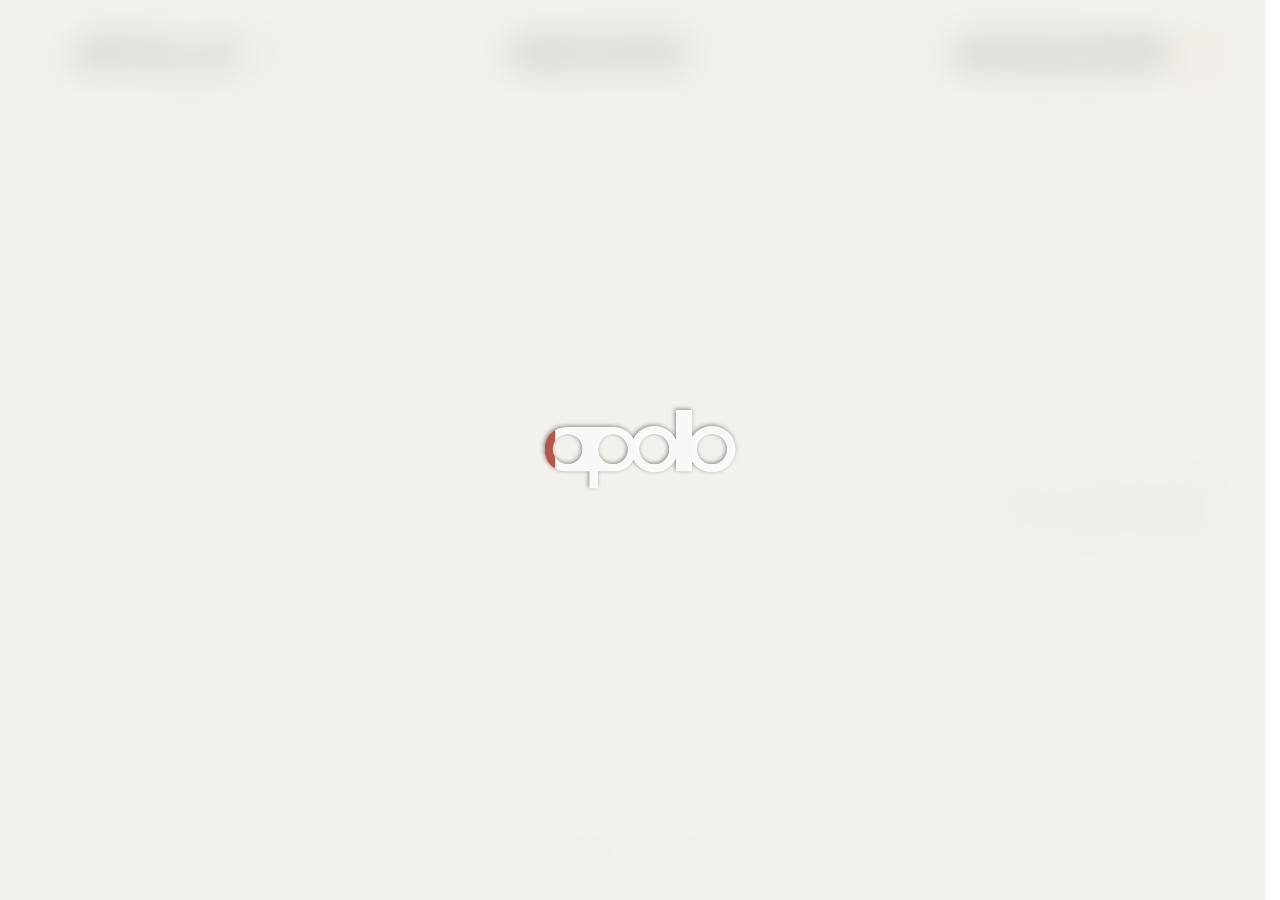
==== index.html @ 2d10b8a1 "Update index.html" ====
<!DOCTYPE html>
<html lang="en">
<head>
    <meta name="viewport" content="width=device-width, initial-scale=1.0, maximum-scale=1.0, user-scalable=no">
    <meta charset="UTF-8">
    <title>Apollo Archive</title>
    <meta name="description" content="Apollo Archive is an interactive, highly editorial web platform and digital exhibition space for architecture and urban design students.">
    <meta name="referrer" content="no-referrer">
    <meta property="og:title" content="Apollo Archive">
    <meta property="og:description" content="Explore the digital exhibition space and publishing platform for architecture and urban design.">
    <meta property="og:type" content="website">
    <script type="application/ld+json">
    {
      "@context": "https://schema.org",
      "@type": "WebSite",
      "name": "Apollo Archive",
      "description": "Interactive web platform for architecture and urban design students."
    }
    </script>
    <link rel="stylesheet" href="style.css?v=78">
</head>
<body class="focus-state">
    
    <div id="passcode-overlay">
        <div id="loading-spinner-wrapper" style="display: flex; position: absolute; inset: 0; align-items: center; justify-content: center;">
            <div style="position: relative; width: 22rem; display: inline-block;">
                <!-- White engraved base -->
                <img src="apollologonextended.png" style="width: 100%; display: block; filter: brightness(0) invert(1) drop-shadow(-1px -1px 2px rgba(0,0,0,0.5)); opacity: 0.9;" alt="Loading Base">
                <!-- Red fill layer -->
                <div class="loading-fill-layer" style="position: absolute; inset: 0; background-color: #B24F44; -webkit-mask-image: url('apollologonextended.png'); -webkit-mask-size: 100% 100%; -webkit-mask-repeat: no-repeat; clip-path: inset(0 100% 0 0);"></div>
            </div>
        </div>
    </div>

    <header id="main-header">
        <div class="header-columns">
            
            <div class="header-col left-col" id="col-apollo">
                <div class="title-wrapper" onclick="toggleMenu('apollo', this, event)">
                    <div class="menu-content">
                        <div class="title-anchor">
                            <h2 class="big-header-title" style="margin: 0; padding: 0; border: 0;">APOLLO</h2>
                            <div class="dropdown-menu">
                                <a href="#" class="highlight-link">contact</a>
                                <a href="https://tally.so/r/81P1XY" target="_blank" class="highlight-link">join</a>
                                <a onclick="openHistory()" class="highlight-link">history</a>
                            </div>
                        </div>
                    </div>
                    <span class="menu-toggle plus-apollo">+</span>
                </div>
            </div>

            <div class="header-col center-col" id="col-archive">
                <div class="center-col-flex">
                    <div class="title-wrapper" onclick="toggleMenu('archive', this, event)">
                        <div class="menu-content">
                            <div class="title-anchor">
                                <h1 class="big-header-title archive-title" style="margin: 0; padding: 0; border: 0;">ARCHIVE</h1>
                                <div class="dropdown-menu">
                                    <a href="https://tally.so/r/LZJPYv" target="_blank" class="highlight-link">submit</a>
                                    <a href="https://www.instagram.com/apollo.review" target="_blank" class="highlight-link">instagram</a>
                                    <a href="https://pin.it/6n3uztWHe" target="_blank" class="highlight-link">pinterest</a>
                                </div>
                            </div>
                        </div>
                        <span class="menu-toggle plus-archive">+</span>
                    </div>
                </div>
            </div>

            <div class="header-col right-col" id="col-magazine">
                <div class="title-wrapper" onclick="toggleMenu('magazine', this, event)">
                    <div class="menu-content">
                        <div class="title-anchor">
                            <h2 class="big-header-title" style="margin: 0; padding: 0; border: 0;">MAGAZINE</h2>
                            <div class="dropdown-menu">
                                <a href="https://tally.so/r/lb7BOX" target="_blank" class="highlight-link">submit</a>
                                <a href="https://www.instagram.com/apollo.review" target="_blank" class="highlight-link">instagram</a>
                                <a onclick="openAudioLibrary()" class="highlight-link">audio</a>
                            </div>
                        </div>
                    </div>
                    <span class="menu-toggle plus-magazine">+</span>
                </div>
            </div>

        </div>

        <div class="marquee-wrapper">
            <div class="marquee-track" id="marquee-track"></div>
        </div>
    </header>

    <main id="archive-stage">

        <div id="dashboard-wrapper">
            <section id="calendar-column" class="side-column"><div id="calendar-text"></div></section>
            <section id="project-pile"></section>
            <section id="magazine-column" class="side-column"><div id="magazine-cover-container" onclick="openMagazine()"></div></section>
        </div>
    </main>

    <footer id="main-footer">
        <nav id="filter-bar"></nav>
    </footer>

    <script src="script.js?v=78"></script>
</body>
</html>
---- style.css ----
html { font-size: calc(100vw / 144); scrollbar-gutter: stable; }
@font-face { font-family: 'Ufficio'; src: url('fonts/UfficioDisplay-500.woff2') format('woff2'); }
body { margin: 0; font-family: 'Ufficio', sans-serif; background: white; overflow-x: hidden; }

#passcode-overlay { position: fixed; inset: 0; background: white; z-index: 100000; display: flex; align-items: center; justify-content: center; transition: opacity 0.5s ease; }
#passcode-input { border: 1px solid #eaeaea; border-radius: 0; padding: 1rem; text-align: center; outline: none; font-family: 'Ufficio', sans-serif; width: 10rem; box-shadow: inset 0 0.2rem 0.5rem rgba(0,0,0,0.02); }

body.focus-state, body.active-state { overflow: hidden; height: 100vh; height: 100svh; }
body.grid-mode { overflow-y: auto; height: auto; min-height: 100vh; min-height: 100svh; }
body.focus-state #main-header, body.focus-state #main-footer, body.focus-state #archive-stage { filter: blur(2rem); opacity: 0.2; pointer-events: none; }
body.spread-open .left-col, body.spread-open .right-col, body.spread-open .plus-archive { opacity: 0; pointer-events: none; transition: 0.3s; }
body.spread-open .marquee-wrapper, body.history-open .marquee-wrapper { display: none !important; }
body.history-open #filter-bar, body.spread-open #filter-bar { opacity: 0; pointer-events: none; transition: 0.3s; }
body.audio-library-open #filter-bar { opacity: 1 !important; pointer-events: auto !important; }
body.spread-open .archive-title, body.spread-open .title-anchor, body.spread-open .highlight-link { background: transparent !important; backdrop-filter: none !important; box-shadow: none !important; }
/* Removed z-index reduction so header stays visible above search overlay */
body.magazine-open #main-header { opacity: 0; pointer-events: none; transition: 0.3s; }

/* Hide project filter bar when magazine is open (JS sets opacity; CSS ensures transition) */
body.magazine-open #main-footer { opacity: 0; pointer-events: none; }

.highlight-link { background: rgba(255, 255, 255, 0.5); backdrop-filter: blur(0.8rem); padding: 0.4rem 0.8rem; text-decoration: none; color: black; display: inline-block; cursor: pointer; transition: 0.2s; text-transform: lowercase; position: relative; font-weight: normal; white-space: nowrap; border-radius: 0.2rem; }
.highlight-link::before { content: '[ '; opacity: 0; transition: 0.2s; position: absolute; left: -0.5rem; }
.highlight-link::after { content: ' ]'; opacity: 0; transition: 0.2s; position: absolute; right: -0.5rem; }
.highlight-link:hover::before, .highlight-link:hover::after, .highlight-link.active-tag::before, .highlight-link.active-tag::after { opacity: 1; }

#main-header { position: fixed; top: 0; left: 0; width: 100%; display: flex; flex-direction: column; padding-top: 4rem; box-sizing: border-box; z-index: 100005; pointer-events: none; }

/* Desktop: hide APOLLO/MAGAZINE columns and marquee in search and grid mode */
@media (min-width: 901px) {
    body.search-open #col-apollo, body.grid-mode #col-apollo,
    body.search-open #col-magazine, body.grid-mode #col-magazine,
    body.search-open #col-archive,
    body.search-open .marquee-wrapper, body.grid-mode .marquee-wrapper {
        opacity: 0 !important; pointer-events: none !important; transition: 0.3s;
    }

    /* Keep the tag bar visible: limit search overlay height to not cover the footer */
    body.search-open #search-overlay {
        height: auto !important;
        bottom: 0 !important;
        top: 0 !important;
        padding-bottom: 10rem !important; /* enough room for the footer tag bar */
    }
}
.header-columns, #dashboard-wrapper { display: grid; grid-template-columns: 1.5fr 4fr 1.5fr; width: 100%; margin: 0; padding: 0 5%; box-sizing: border-box; gap: 5rem; }
.header-columns > div { pointer-events: auto; }
.header-col, .side-column, #project-pile { display: flex; justify-content: center; align-items: center; width: 100%; position: relative; }
.center-col-flex { display: flex; flex-direction: column; align-items: center; width: 100%; }

.title-wrapper { display: flex; align-items: center; justify-content: center; cursor: pointer; position: relative; }
.menu-content { display: flex; align-items: center; padding-left: 1rem; padding-right: 1.5rem; position: relative; }

.title-anchor { position: relative; display: inline-flex; justify-content: center; align-items: center; }
/* Font is 4.6rem. Dropdown font is calibrated by JS to be max 1.2rem but capped to stay within title width. */
.big-header-title { font-size: 4.6rem; font-weight: bold; text-transform: uppercase; letter-spacing: 1px; line-height: 1; white-space: nowrap; transition: opacity 0.2s; }
.menu-toggle { font-size: 4.6rem; font-weight: bold; line-height: 1; user-select: none; transition: 0.2s; padding-left: 1rem; padding-right: 1rem; text-align: left; }

.dropdown-menu { display: flex; flex-direction: row; justify-content: center; align-items: center; gap: 0.6rem; width: max-content; position: absolute; top: 0; bottom: 0; left: 50%; transform: translateX(-50%); opacity: 0; pointer-events: none; transition: opacity 0.2s; white-space: nowrap; }
/* Base dropdown link size — JS will scale this up towards 1.2rem as far as possible */
.dropdown-menu .highlight-link { font-size: 1.2rem; padding: 0.3rem 0.6rem; }
.header-col.menu-open .big-header-title { opacity: 0; pointer-events: none; } 
.header-col.menu-open .dropdown-menu { opacity: 1; pointer-events: auto; } 

.title-wrapper:hover .menu-toggle { opacity: 0.6; }

/* FIX: Specific Hex Codes from Instagram Screenshot */
.plus-apollo { color: #A6BBD1; }
.plus-archive { color: #F1EED7; }
.plus-magazine { color: #B24F44; }

.marquee-wrapper { width: 100%; overflow: hidden; margin-top: 2.5rem; padding: 1rem 0; background: rgba(255, 255, 255, 0.5); backdrop-filter: blur(0.8rem); pointer-events: auto; transition: opacity 0.3s; }
.marquee-track { display: inline-block; white-space: nowrap; font-size: 1.2rem; font-weight: bold; animation: scrolling-text 120s linear infinite; }
.marquee-track span { padding-right: 1rem; }
@keyframes scrolling-text { 0% { transform: translateX(0); } 100% { transform: translateX(-50%); } }

#main-footer { position: fixed; bottom: 0; left: 0; width: 100%; display: flex; justify-content: center; padding: 4rem 5%; box-sizing: border-box; z-index: 100005; opacity: 0; pointer-events: none; transition: opacity 0.5s; }
body.active-state #main-footer { opacity: 1; pointer-events: auto; }
body.active-state.history-open #main-footer { opacity: 0; pointer-events: none; }
#filter-bar { display: flex; flex-wrap: wrap; justify-content: center; gap: 1.5rem; max-width: 90rem; }
#filter-bar .highlight-link { background: transparent; backdrop-filter: none; box-shadow: none; }
.tag-filter { border: none; box-shadow: 0 0.4rem 1.5rem rgba(0,0,0,0.06); border-radius: 0.4rem; padding: 0.6rem 1.2rem; }

#archive-stage { height: 100vh; height: 100svh; width: 100vw; display: flex; align-items: center; justify-content: center; overflow: hidden; }
body.grid-mode #archive-stage { height: auto; min-height: 100vh; min-height: 100svh; align-items: flex-start; padding-top: 25vh; padding-bottom: 12.5rem; }
#dashboard-wrapper { height: 60vh; margin-top: 10vh; }
#calendar-column, #magazine-column { flex-direction: column; align-self: center; height: 100%; }

body.grid-mode .side-column { opacity: 0; pointer-events: none; }
body.grid-mode #dashboard-wrapper { display: flex; justify-content: center; align-items: flex-start; height: auto; margin-top: 0; }

/* GRID MODE: 3 Equal columns, 80vw total width */
body.grid-mode #project-pile { width: 90vw; padding: 0 5vw; box-sizing: border-box; margin: 0 auto; max-width: none; display: grid; grid-template-columns: repeat(3, 1fr); gap: 10rem 8vw; justify-items: center; align-items: center; }
body.grid-mode .side-column { display: none !important; }

/* Card wrappers: centered inside grid cells */
.card-wrapper { position: relative; filter: drop-shadow(0 0.8rem 2.5rem rgba(0,0,0,0.15)); transition: 0.5s; display: flex; justify-content: center; align-items: center; will-change: transform, top, left; backface-visibility: hidden; } 

/* paper-card: padding is set dynamically by JS to 5% of image's shortest side */
.paper-card { 
    position: relative; display: inline-flex; flex-direction: column; cursor: pointer;
    width: fit-content; height: max-content;
    min-width: 12rem; 
}
.paper-card-bg {
    position: absolute; inset: 0; background: white; z-index: 0;
    /* Masks are now applied dynamically via JS in sizeCard() to perfectly center the holes in the variable frame */
}
.paper-card-bg::before {
    content: ""; position: absolute; inset: 0;
    background-image: url('texture%20paper%203.jpg'); background-size: cover;
    opacity: 0.15; pointer-events: none;
}

/* NOTE: punhole cx is now 5% (= half of 10% left frame) so they stay centered in the left margin regardless of card width */

.card-inner-frame { position: relative; z-index: 1; }
.card-inner-frame img { display: block; object-fit: contain; }

/* Belly band: padding and font-size are dynamic via JS to maintain ratio */
.belly-band { z-index: 3; position: absolute; bottom: 15%; left: -0.2rem; width: calc(100% + 0.4rem); background-color: rgba(255, 255, 255, 0.25); backdrop-filter: blur(1.5rem); -webkit-backdrop-filter: blur(1.5rem); display: flex; justify-content: center; align-items: center; box-shadow: inset 0.6rem 0 0.6rem -0.4rem rgba(0,0,0,0.07), inset -0.6rem 0 0.6rem -0.4rem rgba(0,0,0,0.07); box-sizing: border-box; overflow: visible; }
.belly-band::before {
    content: ""; position: absolute; inset: 0;
    background-image: url('texture%20paper%202.jpg'); background-size: cover;
    opacity: 0.15; z-index: 0; pointer-events: none;
}
/* Curved drop shadow below band — subtle, stronger in centre, fading at edges */
.belly-band::after {
    content: "";
    position: absolute;
    bottom: -0.7rem;
    left: 12%;
    width: 76%;
    height: 0.7rem;
    background: radial-gradient(ellipse at 50% 0%, rgba(0,0,0,0.07) 0%, rgba(0,0,0,0.02) 55%, transparent 100%);
    pointer-events: none;
    z-index: -1;
}
.belly-band > * { position: relative; z-index: 1; }

/* Belly band seam — vertical break line slightly left of centre */
.belly-seam {
    position: absolute;
    left: 43%;
    top: 0;
    bottom: 0;
    width: 1px;
    background: linear-gradient(to bottom, transparent, rgba(0,0,0,0.12) 20%, rgba(0,0,0,0.18) 50%, rgba(0,0,0,0.12) 80%, transparent);
    pointer-events: none;
    z-index: 2;
}

/* Circular tape dot holding the seam */
.belly-tape {
    position: absolute;
    top: 50%;
    transform: translateY(-50%);
    border-radius: 50%;
    display: flex;
    align-items: center;
    justify-content: center;
    z-index: 3;
    opacity: 0.88;
    box-shadow: 0 0.1rem 0.5rem rgba(0,0,0,0.18), inset 0 0 0 0.08rem rgba(255,255,255,0.15);
}
.belly-tape::before {
    content: "";
    position: absolute;
    inset: 0;
    border-radius: 50%;
    background-image: url('cloth%20texture.jpg');
    background-size: cover;
    mix-blend-mode: multiply;
    opacity: 0.85;
    pointer-events: none;
}

/* POST-IT NOTE: width and min-width are set dynamically by JS to 28% of image shortest side */
.bookmark-note {
    position: absolute; bottom: 5%; right: 2%; z-index: 2; 
    height: 85%; 
    background-color: #F1EED7; 
    backdrop-filter: none; -webkit-backdrop-filter: none; 
    border: none; 
    box-shadow: 0.2rem 0.5rem 1.5rem rgba(0,0,0,0.06); 
    padding: 1.2rem; 
    line-height: 1.5; transform: rotate(0deg); overflow: hidden;
    transition: transform 0s, box-shadow 0s, z-index 0s;
    display: flex; flex-direction: column; box-sizing: border-box;
}
.bookmark-note::before {
    content: ""; position: absolute; inset: 0;
    background-image: url('texture%20paper.jpg'); background-size: cover;
    opacity: 0.25; z-index: 0; pointer-events: none;
}
.bookmark-note > * { position: relative; z-index: 1; }

body.grid-mode .bookmark-note { width: 6vw; min-width: 10rem; font-size: 0.8rem; padding: 1rem; }
.bookmark-note:hover { transform: scale(1.15) translateX(-15%) translateY(-5%); box-shadow: 0 1.5rem 3.5rem rgba(0,0,0,0.15); max-height: none; overflow: visible; z-index: 10 !important; transition: transform 0.3s cubic-bezier(0.175, 0.885, 0.32, 1.275) 0.4s, z-index 0s 0.4s; }

/* POST-IT TYPOGRAPHY (Dossier/Receipt Style) */
.note-ref-code { width: 100%; text-align: right; font-family: monospace; font-size: 0.8em; opacity: 0.6; margin-bottom: 0.4rem; letter-spacing: 0.05em; }
.note-divider { width: 100%; height: 1px; background: rgba(0,0,0,0.3); margin: 0.4rem 0; flex-shrink: 0; }
.note-title { font-size: 1.2em; font-weight: bold; margin: 0.4rem 0; text-transform: capitalize; position: relative; z-index: 2; line-height: 1.2; }
.note-meta-grid { display: grid; grid-template-columns: 1fr 2fr; gap: 0.2rem 1rem; font-family: monospace; font-size: 0.75em; opacity: 0.75; margin: 0.4rem 0; text-transform: uppercase; }
.note-meta-grid > div { white-space: nowrap; overflow: hidden; text-overflow: ellipsis; }
.note-text-content { position: relative; font-size: 0.9em; display: -webkit-box; -webkit-line-clamp: 10; -webkit-box-orient: vertical; overflow: hidden; flex-grow: 1; margin-top: 0.4rem; }
.bookmark-note:hover .note-text-content { -webkit-line-clamp: unset; }

.stamp-logo { 
    position: absolute; top: 1rem; right: 5%; width: 90%; 
    opacity: 0.15; 
    transform: rotate(-15deg); 
    z-index: 0; 
    pointer-events: none;
    mix-blend-mode: multiply;
    /* Dark embossing: subtle dark shadow top-left, crisp white highlight bottom-right */
    filter: drop-shadow(-1px -1px 1px rgba(0,0,0,0.3)) 
            drop-shadow(1px 1px 1px rgba(255,255,255,0.9)); 
}

/* ----------------------------------------------------
   THE EDITORIAL SPREAD PHYSICS 
   ---------------------------------------------------- */
#unfold-overlay { position: fixed; top: 0; left: 0; width: 100%; height: 100vh; height: 100svh; background: white; z-index: 100000; box-sizing: border-box; overflow: hidden; }
#unfold-overlay.glass-overlay { background: rgba(30,30,30,0.35); backdrop-filter: blur(0.8rem); -webkit-backdrop-filter: blur(0.8rem); color: black; }
.close-minus { position: absolute; top: 3.5rem; right: 4rem; font-size: 5rem; cursor: pointer; user-select: none; color: black; z-index: 10; line-height: 1; transition: opacity 0.2s; }
.close-minus:hover { opacity: 0.5; }
.grid-close-btn { display: none; position: fixed; z-index: 100005; }
body.grid-mode .grid-close-btn { display: block; }
.spread-layout {
    display: grid;
    grid-template-columns: 1fr 3fr; 
    grid-template-rows: auto 1fr;
    gap: 2rem 10rem; 
    width: 100%;
    height: calc(85vh - 6rem); 
    margin-top: 15vh;
    padding: 0 5%;
    box-sizing: border-box;
}

.spread-title-block {
    grid-column: 1;
    grid-row: 1; 
    display: flex;
    flex-direction: column;
    justify-content: flex-end;
}

.spread-col { 
    height: 100%; 
}
.left-col-scroll { 
    grid-column: 1; grid-row: 2; 
    overflow-y: auto; overflow-x: hidden; scrollbar-width: none; -ms-overflow-style: none; padding-bottom: 12rem; 
}
.left-col-scroll::-webkit-scrollbar { display: none; }

.right-col-canvas { 
    grid-column: 2; grid-row: 2; 
    position: relative; overflow: hidden; width: 100%; height: 100%;
    cursor: grab; touch-action: none;
}
.right-col-canvas:active { cursor: grabbing; }

.spread-canvas-content {
    position: absolute;
    top: 0; left: 0;
    width: 100%; height: 100%;
    transform-origin: 0 0;
    display: flex;
    flex-direction: column;
    justify-content: center;
    align-items: center;
    gap: 4rem;
    pointer-events: none; /* Let container handle drag */
}

.canvas-row {
    display: flex;
    flex-direction: row;
    gap: 4rem;
    justify-content: center;
    align-items: center;
}

.unfold-grid-item { 
    background: white; padding: 1.5rem; box-shadow: 0 0.5rem 1.5rem rgba(0,0,0,0.05); border-radius: 0.2rem; 
    display: inline-flex; justify-content: center; align-items: center; 
    width: fit-content; max-width: 100%; box-sizing: border-box; position: relative;
    pointer-events: auto; /* Re-enable pointer events for clicking */
}
.unfold-grid-item::before {
    content: ""; position: absolute; inset: 0;
    background-image: url('texture%20paper%203.jpg'); background-size: cover;
    opacity: 0.15; pointer-events: none; border-radius: inherit;
}
.unfold-grid-item img { max-width: 100%; max-height: 40vh; width: auto; height: auto; object-fit: contain; cursor: zoom-in; }

.bookmark-note.spread-note { 
    position: relative; bottom: auto; right: auto; transform: none; margin-bottom: 2rem; cursor: default; box-shadow: 0 0.5rem 1.5rem rgba(0,0,0,0.05);
    display: flex; flex-direction: column; justify-content: flex-start; z-index: 10; 
    font-size: 0.95rem; width: 17rem; min-width: 17rem; height: max-content;
}
.bookmark-note.spread-note:hover { transform: none; box-shadow: 0 0.5rem 1.5rem rgba(0,0,0,0.05); }

#spread-lightbox {
    position: fixed; inset: 0; z-index: 1000000;
    background: rgba(255, 255, 255, 0.75);
    backdrop-filter: blur(1.5rem); -webkit-backdrop-filter: blur(1.5rem);
    display: flex; flex-direction: column; align-items: center; justify-content: center; gap: 2rem;
    opacity: 0; transition: opacity 0.3s ease; cursor: zoom-out;
    padding: 4rem; box-sizing: border-box;
}
#spread-lightbox img {
    max-width: 90vw; max-height: 75vh;
    box-shadow: 0 1.5rem 4.5rem rgba(0,0,0,0.2);
    border: 1px solid #eaeaea; background: white; padding: 2rem; border-radius: 0.2rem;
}
.lightbox-caption {
    max-width: 800px;
    background: white; padding: 1.5rem 2.5rem;
    box-shadow: 0 0.5rem 2rem rgba(0,0,0,0.1);
    border-radius: 0.2rem;
    font-size: 0.9rem; line-height: 1.5; color: #333;
    cursor: auto;
}

/* ---------------------------------------------------- */

#calendar-column { display: flex; flex-direction: column; justify-content: center; }
#calendar-text::-webkit-scrollbar { display: none; }
#calendar-text { width: 100%; display: flex; flex-direction: column; align-items: center; justify-content: flex-start; overflow-y: auto; scrollbar-width: none; -ms-overflow-style: none; font-size: 0.9rem; line-height: 1.4; gap: 2.5rem; padding: 2rem 0; max-height: 50vh; scroll-snap-type: y mandatory; }
.calendar-event-group { width: 100%; display: flex; flex-direction: column; align-items: center; scroll-snap-align: center; }
.calendar-event-item { width: 100%; position: relative; display: flex; flex-direction: column; gap: 0.5rem; }
.cal-row { display: flex; width: 100%; gap: 1rem; justify-content: flex-start; }
.cal-date { flex: 0 0 35%; text-align: left; font-size: 1.4em; font-weight: normal; padding-left: 3ch; box-sizing: border-box; }
#today-event .cal-date { font-weight: bold; padding-left: 0; }
.cal-details { flex: 0 0 60%; text-align: left; word-break: break-word; overflow-wrap: break-word; box-sizing: border-box; }
.cal-details::first-line { font-size: 1.4em; font-weight: bold; }
.calendar-event-item.has-invite { cursor: pointer; transition: 0.2s; }
.calendar-event-item.has-invite:hover { opacity: 0.6; }
.calendar-event-item.is-past .invite-indicator { opacity: 0.8; }

/* FIX: Changed calendar plus indicator to solid black */
.invite-indicator { color: black; font-weight: bold; font-size: 1em; }

.calendar-inline-img { max-height: 0; opacity: 0; overflow: hidden; transition: all 0.4s ease; width: 90%; margin-top: 0; }
.calendar-inline-img.expanded { max-height: 50rem; opacity: 1; margin-top: 1.5rem; }
.calendar-inline-img img { width: 100%; display: block; box-shadow: 0 0.5rem 2rem rgba(0,0,0,0.1); border-radius: 0.2rem; }

#passcode-overlay, .glass-overlay { position: fixed; top: 0; left: 0; width: 100vw; height: 100vh; height: 100svh; background: rgba(232, 228, 217, 0.5); backdrop-filter: blur(12px); -webkit-backdrop-filter: blur(12px); z-index: 1000; display: flex; align-items: center; justify-content: center; }

/* SEARCH OVERLAY STYLES */
#project-search-input { width: 80%; max-width: 800px; font-size: clamp(1.6rem, 8vw, 4.6rem); font-weight: bold; font-family: inherit; color: inherit; text-transform: uppercase; border: none; outline: none; background: transparent; text-align: center; border-bottom: 2px solid rgba(0,0,0,0.1); padding-bottom: 1rem; margin-bottom: 4rem; }
#project-search-input::placeholder { color: rgba(0,0,0,0.2); }
#search-results-grid { position: absolute; top: calc(50% + 5rem); left: 50%; transform: translateX(-50%); display: flex; flex-wrap: wrap; gap: 3rem; justify-content: center; width: 90%; max-width: 1200px; overflow-y: visible; padding-bottom: 5rem; }
.search-result-card { display: flex; flex-direction: column; align-items: center; cursor: pointer; transition: 0.3s; width: 200px; }
.search-result-card:hover { transform: scale(1.05); }
.search-result-card img { width: 100%; height: 260px; object-fit: cover; filter: drop-shadow(0 0.5rem 1rem rgba(0,0,0,0.1)); margin-bottom: 1rem; border-radius: 2px; }
.search-result-title { font-size: 1rem; font-weight: bold; text-align: center; text-transform: uppercase; }

#magazine-reader-overlay { position: fixed; inset: 0; background: rgba(30,30,30,0.7); backdrop-filter: blur(1.5rem); -webkit-backdrop-filter: blur(1.5rem); z-index: 100000; display: flex; flex-direction: column; justify-content: center; align-items: center; color: white; }
#magazine-reader-overlay .close-minus { color: white; }
#magazine-cover-container { 
    position: relative; padding: 3rem 2rem 4rem; 
    background-color: rgba(255, 255, 255, 0.25); 
    backdrop-filter: blur(0.5rem); -webkit-backdrop-filter: blur(0.5rem); 
    box-shadow: 0 1.5rem 3.5rem rgba(0,0,0,0.15); transform: rotate(3deg); transition: 0.3s; width: 100%; max-height: 60vh; box-sizing: border-box; cursor: pointer; 
}
#magazine-cover-container::after {
    content: ""; position: absolute; inset: 0;
    background-image: url('texture%20crumbled%20bag%20.jpg'); background-size: cover;
    opacity: 0.45; pointer-events: none; z-index: 15; border-radius: inherit;
}

/* DO NOT OPEN — rubber stamp style */
.vac-stamp {
    position: absolute;
    top: 1rem;
    left: 50%;
    transform: translateX(-50%) rotate(-8deg);
    z-index: 20;
    width: auto;
    padding: 0.45rem 0.9rem;
    border: 0.2rem solid #B24F44;
    outline: 0.08rem solid #B24F44;
    outline-offset: 0.2rem;
    color: #B24F44;
    font-family: monospace;
    font-size: 0.75rem;
    font-weight: bold;
    letter-spacing: 0.18rem;
    text-align: center;
    text-transform: uppercase;
    white-space: nowrap;
    opacity: 0.82;
    mix-blend-mode: multiply;
    pointer-events: none;
    /* Slightly uneven/worn ink feel */
    filter: contrast(1.1);
}
.vac-release { 
    position: absolute; 
    bottom: 0.5rem; 
    right: 0.3rem; 
    z-index: 20; 
    font-family: monospace; 
    font-size: 0.66rem; 
    letter-spacing: 0.05rem; 
    color: #111; 
    writing-mode: vertical-rl;
    transform: rotate(180deg);
    opacity: 0.4; 
    white-space: nowrap;
    max-height: 85%;
    overflow: hidden;
}

/* Barcode — larger, anchored to bottom-left corner of the packaging */
.vac-barcode {
    position: absolute;
    bottom: 1rem;
    left: 0.8rem;
    z-index: 20;
    width: 7rem;
    height: 2rem;
    background: repeating-linear-gradient(
        to right,
        #111 0px, #111 2px,
        transparent 2px, transparent 5px,
        #111 5px, #111 7px,
        transparent 7px, transparent 11px,
        #111 11px, #111 14px,
        transparent 14px, transparent 17px,
        #111 17px, #111 20px,
        transparent 20px, transparent 22px,
        #111 22px, #111 24px,
        transparent 24px, transparent 28px,
        #111 28px, #111 31px,
        transparent 31px, transparent 35px,
        #111 35px, #111 38px,
        transparent 38px, transparent 40px,
        #111 40px, #111 42px,
        transparent 42px, transparent 46px,
        #111 46px, #111 50px,
        transparent 50px, transparent 52px,
        #111 52px, #111 55px,
        transparent 55px, transparent 58px,
        #111 58px, #111 61px,
        transparent 61px, transparent 64px,
        #111 64px, #111 68px,
        transparent 68px, transparent 70px,
        #111 70px, #111 73px,
        transparent 73px, transparent 77px,
        #111 77px, #111 80px,
        transparent 80px, transparent 83px,
        #111 83px, #111 86px,
        transparent 86px, transparent 89px,
        #111 89px, #111 92px,
        transparent 92px, transparent 96px,
        #111 96px, #111 100px,
        transparent 100px, transparent 104px,
        #111 104px, #111 107px,
        transparent 107px, transparent 110px,
        #111 110px, #111 112px
    );
    opacity: 0.5;
}

/* Vacuum-seal weld effect: pushed out close to packaging edges */
.vac-weld {
    position: absolute;
    inset: 0.4rem;
    z-index: 16;
    border-radius: 0.2rem;
    pointer-events: none;
    box-shadow:
        inset 0 0 0 0.18rem rgba(255,255,255,0.55),
        inset 0 0 0 0.38rem rgba(200,195,180,0.22),
        inset 0 0 0 0.55rem rgba(255,255,255,0.12),
        0 0 0 0.12rem rgba(180,170,150,0.3);
    mix-blend-mode: screen;
}

#magazine-cover-container img { width: 100%; height: 100%; object-fit: contain; position: relative; z-index: 2; mix-blend-mode: multiply; opacity: 0.9; }

/* Magazine bottom chapter and audio links */
.magazine-footer { position: fixed; bottom: 4rem; width: 100%; display: flex; flex-direction: column; align-items: center; justify-content: center; gap: 1.5rem; z-index: 100003; pointer-events: auto; }
.magazine-chapters { display: flex; flex-wrap: wrap; justify-content: center; gap: 1.5rem; max-width: 90rem; }
.magazine-chapters .highlight-link { background: white; backdrop-filter: none; position: relative; z-index: 100004; pointer-events: auto; box-shadow: 0 0.2rem 1rem rgba(0,0,0,0.05); }
.magazine-audio-btn { font-size: 1rem; font-weight: bold; padding: 0.5rem 1.5rem; background: rgba(255,255,255,0.5); backdrop-filter: blur(0.8rem); border-radius: 0.4rem; cursor: pointer; transition: 0.2s; border: none; box-shadow: 0 0.4rem 1.5rem rgba(0,0,0,0.06); text-transform: lowercase; }
.magazine-scene { perspective: 250rem; width: 50vw; height: 75vh; position: relative; display: flex; align-items: center; justify-content: center; }
.book-leaf { position: absolute; width: 50%; height: 100%; right: 0; transform-origin: left center; transform-style: preserve-3d; transition: 0.8s; cursor: pointer; }
.book-leaf.flipped { transform: rotateY(-180deg); }
.page-front, .page-back { position: absolute; width: 100%; height: 100%; backface-visibility: hidden; background: none; box-shadow: none; display: flex; align-items: center; justify-content: center; padding: 0; box-sizing: border-box; }
.page-back { transform: rotateY(180deg); }
.page-front img, .page-back img { width: 100%; height: 100%; object-fit: contain; }

/* ---------------------------------------------------- 
   AUDIO LIBRARY (Split Column)
   ---------------------------------------------------- */
.audio-library-wrapper {
    width: 100%;
    height: 100vh;
    height: 100svh;
    display: flex;
    flex-direction: row;
    justify-content: center;
    align-items: center;
    gap: 4rem;
    padding: 0 5%;
    box-sizing: border-box;
}

.audio-left-col {
    flex: 1;
    display: flex;
    flex-direction: column;
    align-items: flex-end;
    justify-content: center;
    text-align: right;
}

.audio-right-col {
    flex: 1;
    display: flex;
    flex-direction: column;
    align-items: flex-start;
    justify-content: center;
    text-align: left;
    transform-origin: center center;
    animation: popInMiddle 0.4s cubic-bezier(0.175, 0.885, 0.32, 1.1) forwards;
}

@keyframes popInMiddle {
    from { opacity: 0; transform: scale(0.9); }
    to { opacity: 1; transform: scale(1); }
}

.audio-category {
    font-size: 2.2rem;
    font-weight: bold;
    text-transform: uppercase;
    cursor: pointer;
    transition: 0.2s;
    margin-bottom: 0.5rem;
}
.audio-category:hover { opacity: 0.6; }

.audio-sublist {
    display: none;
    flex-direction: column;
    align-items: flex-end;
    gap: 0.5rem;
    margin-bottom: 2rem;
}
.audio-category.expanded + .audio-sublist { display: flex; }

.audio-track-link {
    font-size: 1.2rem;
    text-transform: lowercase;
    cursor: pointer;
    transition: 0.2s;
    opacity: 0.7;
}
.audio-track-link:hover, .audio-track-link.active-track { opacity: 1; font-weight: bold; }

.audio-player-ui {
    position: relative;
    background-color: #F1EED7; 
    backdrop-filter: none; -webkit-backdrop-filter: none; 
    box-shadow: 0 0.5rem 2.5rem rgba(0,0,0,0.1); 
    padding: 2.5rem;
    box-sizing: border-box;
    display: flex;
    flex-direction: column;
    align-items: flex-start;
    width: 25vw;
    height: 35vw;
    overflow-y: auto;
}
.audio-player-ui::before {
    content: ""; position: absolute; inset: 0;
    background-image: url('texture%20paper.jpg'); background-size: cover;
    opacity: 0.25; z-index: 0; pointer-events: none;
}
.audio-player-ui > * { position: relative; z-index: 1; }
.audio-player-ui::-webkit-scrollbar { display: none; }

.audio-player-title {
    font-size: 2.5rem;
    font-weight: bold;
    text-transform: uppercase;
    line-height: 1.1;
}

.audio-player-desc {
    font-size: 1.1rem;
    line-height: 1.6;
    opacity: 0.8;
}

.audio-controls-row {
    display: flex;
    gap: 1rem;
    margin-top: 1rem;
}

/* ---------------------------------------------------- 
   HISTORY — A4 PAPER STACK WITH TABBED FOLDER LATCHES
   ---------------------------------------------------- */
.history-pile-wrapper {
    width: 100%;
    height: 100vh;
    height: 100svh;
    display: flex;
    align-items: center;
    justify-content: center;
}

.history-pile {
    /* A4: width × √2 = height. Pile area matches magazine column size ~25vw wide */
    width: 25vw;
    height: calc(25vw * 1.4142);
    position: relative;
    margin-top: 6rem; /* account for latches above */
}

.history-sheet {
    position: absolute;
    inset: 0;
    background: #F1EED7;
    border: 1px solid #e8dfc0;
    box-shadow: 0.3rem 0.6rem 2rem rgba(0,0,0,0.12);
    cursor: pointer;
    box-sizing: border-box;
    transition: transform 0.5s ease, opacity 0.5s ease;
    will-change: transform;
    backface-visibility: hidden;
}
.history-sheet::before {
    content: ""; position: absolute; inset: 0;
    background-image: url('texture%20paper.jpg'); background-size: cover;
    opacity: 0.15; z-index: 0; pointer-events: none; border-radius: inherit;
}
.history-sheet > * { position: relative; z-index: 1; }

.history-sheet-content {
    width: 100%;
    height: 100%;
    padding: 2rem 2.5rem;
    padding-top: 3rem;
    box-sizing: border-box;
    overflow: hidden;
    font-size: 0.85rem;
    line-height: 1.6;
    color: #333;
}

/* The latch — a small tab that protrudes above the top edge of the paper.
   Its left position and width are set by inline JS styles.
   Height matches the latch-height variable. */
.history-latch {
    position: absolute;
    top: -2.6rem;     /* protrudes above the sheet */
    height: 2.6rem;
    background: #F1EED7;
    border: 1px solid #e8dfc0;
    border-bottom: none;
    border-radius: 0.5rem 0.5rem 0 0;
    box-sizing: border-box;
    display: flex;
    align-items: center;
    justify-content: center;
    padding: 0 0.5rem;
    box-shadow: -0.1rem -0.2rem 0.5rem rgba(0,0,0,0.05);
    overflow: hidden;
}
.history-latch::before {
    content: ""; position: absolute; inset: 0;
    background-image: url('texture%20paper.jpg'); background-size: cover;
    opacity: 0.15; z-index: 0; pointer-events: none;
}
.history-latch > * { position: relative; z-index: 1; }

.history-latch-title {
    font-size: 0.75rem;
    font-weight: bold;
    text-transform: lowercase;
    white-space: nowrap;
    overflow: hidden;
    text-overflow: ellipsis;
    color: #555;
    max-width: 100%;
}
body.spread-open .title-wrapper { opacity: 0; pointer-events: none; transition: opacity 0.3s ease; }

.lightbox-nav {
    position: absolute;
    top: 50%;
    transform: translateY(-50%);
    font-size: 3.5rem;
    color: rgba(0,0,0,0.5);
    cursor: pointer;
    user-select: none;
    padding: 2rem;
    z-index: 1000001;
    transition: color 0.2s, transform 0.2s;
}
.lightbox-nav:hover {
    color: rgba(0,0,0,0.9);
    transform: translateY(-50%) scale(1.1);
}
.lightbox-prev {
    left: 2vw;
}
.lightbox-next {
    right: 2vw;
}

/* ==========================================================================
   MOBILE ADAPTATION
   ========================================================================== */
@media (max-width: 900px) {
    #dashboard-wrapper::-webkit-scrollbar { display: none; }

    #dashboard-wrapper {
        display: flex !important;
        flex-direction: row;
        flex-wrap: nowrap;
        overflow-x: auto;
        overflow-y: hidden;
        scroll-snap-type: x mandatory;
        overscroll-behavior-x: contain; /* Prevent scroll chaining from footer */
        padding: 0 !important;
        margin: 0 !important;
        gap: 0 !important;
        width: 100vw;
        height: 100vh;
        height: 100svh;
        -webkit-overflow-scrolling: touch;
        scroll-behavior: smooth;
    }

    #dashboard-wrapper > * {
        width: 100vw !important;
        min-width: 100vw !important;
        max-width: 100vw !important;
        height: 100vh;
        height: 100svh;
        scroll-snap-align: center;
        scroll-snap-stop: always;
        flex-shrink: 0;
        padding-top: 10rem; 
        box-sizing: border-box;
    }

    .header-columns {
        display: grid !important;
        grid-template-columns: 1fr;
        grid-template-rows: 1fr;
        position: relative;
        padding: 0 !important;
    }

    .header-col {
        grid-column: 1;
        grid-row: 1;
        position: relative !important;
        top: 0;
        left: 0;
        width: 100vw !important;
        display: flex;
        justify-content: center;
        align-items: flex-start !important; /* Push titles to the top edge */
        transform-origin: center;
        opacity: 0;
        pointer-events: none;
        transition: opacity 0.1s, transform 0.1s;
    }

    .header-col.active-mobile-title {
        opacity: 1;
        pointer-events: auto;
        transform: scaleX(1);
    }

    .big-header-title {
        font-size: 2.5rem !important;
        text-align: center;
        margin: 0 auto !important;
    }

    .header-col.menu-open .dropdown-menu {
        opacity: 1;
        pointer-events: auto;
    }
    
    .header-col.menu-open .big-header-title {
        opacity: 0 !important; /* Hide title when menu is open */
        pointer-events: none;
    }

    body.spread-open #dashboard-wrapper {
        pointer-events: none;
    }

    .right-col-canvas {
        touch-action: auto !important;
        cursor: auto !important;
    }

    .mobile-gallery-box {
        scroll-snap-stop: always;
    }

    .menu-toggle {
        display: block !important;
    }
    
    .title-wrapper {
        width: 100%;
        min-height: 8rem;
    }
}

/* ====== ENHANCED MOBILE SCALING ====== */
@media (max-width: 900px) {
    /* Scale root font-size for calendar */
    html {
        font-size: 90% !important;
    }

    /* 1. Give the calendar text equal padding */
    #main-header {
        padding-top: 2vw !important; /* Move header to very top */
    }
    #calendar-text {
        padding: 0 5vw !important;
        width: 100%;
        box-sizing: border-box;
    }

    /* 2. Titles positioning & wrapping */
    .title-anchor {
        display: grid;
        align-items: center;
        justify-items: center;
        grid-template-areas: "stack";
    }
    .big-header-title {
        grid-area: stack;
        font-size: clamp(2rem, 13vw, 4rem) !important; /* Scaled so it fits within option bar */
        line-height: 1 !important; /* Prevent the container from growing */
        color: #000 !important; /* Solid black instead of grey outline */
        -webkit-text-stroke: 0 !important;
        text-shadow: none !important;
        text-align: center;
        transition: opacity 0.3s ease; /* Fade title out smoothly */
    }
    .menu-toggle {
        font-size: clamp(2rem, 13vw, 4rem) !important;
        /* Removed color: #000 to restore specific colors */
        padding-left: 2vw !important; /* Brought slightly closer */
    }
    .title-wrapper {
        display: flex !important;
        justify-content: center !important;
        align-items: center;
        margin: 0 auto !important;
        width: 100vw !important;
    }
    .menu-content {
        display: flex;
        justify-content: center !important;
        position: relative; /* Anchor for dropdown */
    }
    
    /* 3. Options behind titles next to each other */
    .dropdown-menu {
        grid-area: stack;
        position: static !important;
        top: auto; left: auto; transform: none;
        width: max-content !important; /* Dictates the cell width! */
        display: flex;
        flex-direction: row !important;
        flex-wrap: nowrap !important; /* Force side-by-side */
        align-items: center;
        justify-content: center;
        gap: 3vw !important;
        margin-top: 0;
        opacity: 0;
        pointer-events: none;
        transition: 0.3s;
    }
    .dropdown-menu .highlight-link {
        font-size: 1.2rem !important; /* Smaller size to match desktop ratio */
        padding: 0.5rem 1rem !important;
    }
    
    /* 4. Ensure titles sit ABOVE the marquee */
    .header-columns {
        min-height: auto !important; /* Height is now naturally calculated by the Grid! */
    }
    .marquee-wrapper {
        margin-top: -1rem !important; /* Move up closer to the title */
    }

    /* 5. Project stack & Magazine scaling via Zoom */
    #project-pile, #magazine-column {
        margin-top: -5vh !important; /* Move pile exactly halfway back down */
    }
    .card-wrapper, #magazine-cover-container {
        zoom: 0.85; /* Increased scaling for Chaotic Stack and Magazine */
        max-width: 90vw !important; /* Prevent massive horizontal images from overflowing */
        box-sizing: border-box;
    }
    .paper-card, #magazine-cover-container {
        width: auto !important; /* REMOVE explicit widths that broke the image ratio! */
        max-width: 100% !important;
    }
    .card-inner-frame img {
        max-width: 100% !important;
        height: auto !important;
    }

    /* 6. Organized grid stacks two per row and overrides dashboard height */
    body.grid-mode {
        overflow-y: auto !important;
        height: auto !important;
    }
    body.grid-mode #archive-stage {
        height: auto !important;
        min-height: 100vh !important;
        min-height: 100svh !important;
        overflow-y: visible !important;
    }
    body.grid-mode #dashboard-wrapper {
        display: block !important;
        height: auto !important;
        overflow-x: hidden !important;
        overflow-y: visible !important;
    }
    body.grid-mode #project-pile {
        grid-template-columns: 1fr 1fr !important;
        gap: 1rem !important;
        padding: 0 2vw !important;
        width: 100vw !important;
        min-width: 100vw !important;
        max-width: 100vw !important;
        height: auto !important;
        min-height: auto !important;
        display: grid !important;
        box-sizing: border-box !important;
        margin-top: 0 !important; /* Reset negative margin from chaotic stack */
    }
    body.grid-mode .card-wrapper {
        zoom: 0.45 !important; /* Scale down more as requested */
        margin: 0 !important;
        width: auto !important;
        height: auto !important;
    }
    
    /* 7. Swiping the project spread */
    .mobile-swipe-gallery {
        -webkit-overflow-scrolling: touch !important;
        touch-action: pan-x !important;
        pointer-events: auto !important;
    }
    
    /* 8. Minus back button fix */
    .close-minus {
        z-index: 999999 !important;
        pointer-events: auto !important;
        top: 1.5rem !important;
        right: 2rem !important;
    }

    /* 7. Hide calendar and sheet fluff */
    #calendar-container {
        width: 100%;
        padding-bottom: 0 !important; /* Let it reach the bottom */
    }
    
    .history-sheet {
        zoom: 1 !important; /* Don't scale sheets down weirdly */
        font-size: 0.8rem;
        width: 90vw !important; /* Give them full screen with margin */
        padding: 2rem !important;
    }

    /* 9. Tag Bar Swipe Filtering */
    #main-footer {
        width: 100vw !important;
        padding: 2.7rem 0 5.3rem 0 !important; /* Move tag dial up by about its font size */
    }
    body.grid-mode #main-footer, body.grid-mode #filter-bar {
        opacity: 1 !important; /* Ensure visible in grid mode */
        pointer-events: auto !important;
    }

    /* Mobile search: lower header so overlay can cover it without animation */
    body.search-open #main-header {
        z-index: 100002 !important; /* Below search overlay (100004) on mobile only */
    }



    #filter-bar {
        flex-wrap: nowrap !important;
        overflow-x: auto !important;
        scroll-snap-type: x mandatory;
        justify-content: flex-start !important;
        align-items: center !important; /* Prevent wobbly up/down when scaling */
        width: 100vw !important;
        padding: 0 5vw !important;
        margin-top: 1rem;
        -webkit-overflow-scrolling: touch;
        scrollbar-width: none;
        touch-action: pan-x !important; /* Prevent vertical drag jumpiness */
        overscroll-behavior-x: none; /* Prevent scroll chaining to dashboard-wrapper */
    }
    /* Pseudo-elements allow the first and last tags to be dialed to the center without empty visible padding */
    #filter-bar::before, #filter-bar::after {
        content: "";
        display: block;
        min-width: 45vw;
        flex-shrink: 0;
    }
    #filter-bar::-webkit-scrollbar { display: none; }
    
    .tag-filter {
        scroll-snap-align: center;
        flex-shrink: 0;
        padding: 0 0.4rem !important; /* The 0.5x inner gap (reduced 20%) */
        margin: 0 0.4rem !important;  /* The 1x outer gap (reduced 20%) */
        transition: transform 0.2s cubic-bezier(0.175, 0.885, 0.32, 1.275);
        touch-action: pan-x !important;
        transform-origin: center center;
    }
    #filter-bar .tag-filter {
        font-size: 1.05rem !important;
        pointer-events: none !important;
    }
    #filter-bar .tag-filter.active-swipe-tag {
        transform: scale(1.4);
        pointer-events: auto !important;
    }
    
    /* Remove brackets globally, show when snapped. Place mathematically on padding edges. */
    #filter-bar .tag-filter::before, #filter-bar .tag-filter::after {
        opacity: 0 !important;
        visibility: hidden !important;
    }
    #filter-bar .tag-filter.active-swipe-tag::before {
        opacity: 1 !important;
        visibility: visible !important;
        left: 0 !important; /* Snap bracket to edge of 0.5rem padding */
        content: '[' !important; /* Remove trailing spaces from original content */
    }
    #filter-bar .tag-filter.active-swipe-tag::after {
        opacity: 1 !important;
        visibility: visible !important;
        right: 0 !important; /* Snap bracket to edge of 0.5rem padding */
        content: ']' !important; /* Remove trailing spaces from original content */
    }

    /* 10. Spread Post-it */
    .spread-note {
        top: 50% !important; /* Center vertically */
        bottom: auto !important;
        transform: translateY(-50%) !important;
        z-index: 99 !important; /* Below share button */
        pointer-events: auto !important; /* Catch touches */
    }
    .spread-note .note-text-content {
        overflow-y: auto !important;
        -webkit-line-clamp: unset !important;
        display: block !important;
        max-height: 40vh; /* Allow scrolling inside */
        -webkit-overflow-scrolling: touch;
        pointer-events: auto !important;
        touch-action: pan-y !important; /* Allow vertical swipe to scroll! */
    }

    /* 11. Organized Grid */
    body.grid-mode #archive-stage {
        padding-top: 24vh !important; /* Start below the mobile header and marquee */
    }
}
@media (max-width: 900px) {
    #magazine-cover-container img {
        max-width: 100% !important;
        height: auto !important; /* Allow height to shrink if width is capped */
    }
}

/* === MOBILE FIXES (June 8) === */
@media (max-width: 900px) {
    /* Calendar space */
    #calendar-column {
        justify-content: flex-start !important;
        padding-top: 25vh !important; /* Forces the original empty space at the top */
    }
    #calendar-text {
        padding: 0 calc(5vw + 3ch) !important;
        max-height: 70vh !important; /* Extend calendar down to tag dial */
    }
    #calendar-container {
        padding-bottom: 2rem !important;
    }
    
    .cal-row {
        gap: 5vw !important; /* Use viewport-relative gap */
        width: 100% !important;
    }
    .cal-date {
        padding-left: 0 !important; /* The 3ch is now handled by the parent container symmetrically */
        flex: 0 0 30% !important; /* Give more room to details */
    }
    .cal-details {
        flex: 1 !important; /* Take up all remaining space */
        word-break: break-word !important; /* Ensure long links break */
        overflow-wrap: break-word !important;
        min-width: 0 !important; /* Allow flex item to shrink below content size if needed */
    }

    /* Magazine title scaling */
    #magazine-cover-container {
        max-width: 90vw !important;
        width: auto !important;
        box-sizing: border-box;
    }
    #magazine-cover-container img {
        max-width: 100% !important;
        height: auto !important;
    }

    /* Post-it scrolling in spread */
    .spread-note .note-text-content {
        max-height: 40vh !important;
        overflow-y: auto !important;
        -webkit-overflow-scrolling: touch;
        pointer-events: auto !important;
        display: block !important;
        -webkit-line-clamp: unset !important;
        touch-action: pan-y !important;
    }
    /* Ensure the note itself intercepts touches */
    .spread-note {
        pointer-events: auto !important;
    }

    /* Header Layout: Title left, + right */
    .title-wrapper {
        display: flex !important;
        align-items: center !important;
        justify-content: space-between !important;
        width: 100vw !important;
        padding-left: 5vw !important;
        padding-right: 5vw !important;
        box-sizing: border-box !important;
    }
    .menu-content {
        width: auto !important;
        padding-right: 0 !important;
    }
    .title-anchor {
        position: relative;
        display: inline-flex;
        align-items: center;
        justify-content: center;
    }
    /* Font size to hide options */
    .big-header-title {
        font-size: 14vw !important; 
        line-height: 0.6 !important;
        color: #000 !important;
        -webkit-text-stroke: 0 !important;
        text-shadow: none !important;
    }
    /* Spread options behind title */
    .dropdown-menu {
        position: absolute !important;
        top: 50% !important; left: 0 !important;
        transform: translate(0, -50%) !important;
        display: flex !important;
        flex-direction: row !important;
        flex-wrap: nowrap !important;
        gap: 0 !important;
        width: max-content !important;
        justify-content: flex-start !important;
        margin-top: 0 !important;
    }
    .dropdown-menu .highlight-link {
        font-size: 1.1rem !important;
        padding: 0.5rem 0.5rem !important;
    }
    /* + icon fixed next to title */
    .menu-toggle {
        display: block !important;
        position: relative !important;
        margin-left: 0 !important;
        padding-left: 0 !important;
        font-size: 14vw !important;
        line-height: 0.6 !important;
    }

    /* Belly band (tags below pictures) smaller and lower */
    .belly-band {
        font-size: 0.6rem !important;
        bottom: 5% !important;
    }

    /* Tag bar swipeable to the end */
    #main-footer {
        width: 100vw !important;
        padding: 2rem 0 !important; /* Reduced vertical padding */
        touch-action: none !important; /* Prevent vertical jumping when touching footer */
        overscroll-behavior-y: none !important;
    }
    #filter-bar {
        flex-wrap: nowrap !important;
        overflow-x: auto !important;
        scroll-snap-type: x mandatory !important; /* Re-enabled snapping */
        justify-content: flex-start !important;
        width: 100vw !important;
        padding: 1rem 0 !important; /* Added vertical padding so scaled tags don't clip at top/bottom */
        margin-top: 0 !important; /* Replaced margin with padding to expand clipping box */
        -webkit-overflow-scrolling: touch;
        scrollbar-width: none;
        touch-action: pan-x !important; /* Force horizontal pan only */
        overscroll-behavior-x: none !important;
        overscroll-behavior-y: none !important;
    }
    #filter-bar::before {
        content: "" !important;
        display: block !important;
        min-width: 50vw !important; /* Push first item to center */
        flex-shrink: 0 !important;
    }
    #filter-bar::after {
        content: "" !important;
        display: block !important;
        min-width: 50vw !important; /* Push last item to center */
        flex-shrink: 0 !important;
    }
    #filter-bar::-webkit-scrollbar { display: none; }
    /* Redundant tag-filter rule removed to allow earlier font size increase to take effect */

    /* Enlarge touch targets for minus buttons */
    .close-minus {
        padding: 2rem !important;
        margin: -2rem !important;
    }

    /* Elevate unfold overlay to ensure minus and share buttons are clickable */
    #unfold-overlay {
        z-index: 100010 !important; /* Above #main-header and #main-footer (100005) */
    }

    /* Make entire mobile spread interactive (overrides #canvas-container pointer-events: none) */
    .mobile-project-layout {
        pointer-events: auto !important;
    }

    /* Mobile Spread Layout Fixes */
    .mobile-img-title {
        font-size: 0.8rem !important; /* Make cover drawing font smaller */
        font-weight: normal !important;
        margin-top: 0.5rem !important;
    }
    
    /* Add a frame around the images */
    .mobile-gallery-box {
        padding: 0 10vw !important; /* Forces 10vw gap on left and right */
        box-sizing: border-box !important;
    }

    .mobile-img-container {
        height: 100% !important; /* Image fills its padded container */
        width: 100% !important;
    }

    .mobile-swipe-gallery {
        padding-top: 5rem !important; /* Leave room for minus */
        box-sizing: border-box !important; /* CRUCIAL: include padding in the 55vh! */
        flex: 0 0 55vh !important; /* Top section exactly 55% of height */
        min-height: 55vh !important;
    }

    /* Fix Post-it Scrolling & Alignment */
    .mobile-postit-wrapper {
        flex: 0 0 45vh !important; /* Bottom section exactly 45% of height */
        align-items: center !important; /* Perfectly center vertically in its 45vh */
        padding: 0 !important; /* Remove all padding so it strictly centers */
        background: transparent !important; /* REMOVE the gradient background so the post-it is floating! */
        transform: translateY(1rem) !important; /* Move post-it and share button down together */
    }
    
    .mobile-postit-wrapper .bookmark-note {
        pointer-events: auto !important;
        margin: 0 !important;
        right: auto !important; /* OVERRIDE desktop right: 2% offset */
        left: auto !important;
        max-height: 33vh !important; /* Leave space below for share button */
        overflow-y: auto !important; /* Make the ENTIRE note scrollable */
        -webkit-overflow-scrolling: touch !important;
        touch-action: pan-y !important;
    }

    .mobile-postit-wrapper .bookmark-note .note-text-content {
        max-height: none !important; /* Remove individual scroll constraint */
        overflow-y: visible !important;
        display: block !important;
        -webkit-line-clamp: unset !important;
    }

    /* Fix Lightbox Caption Box */
    .lightbox-caption {
        background: transparent !important;
        box-shadow: none !important;
        border: none !important;
        font-family: monospace !important;
    }

    /* Fix Minus Buttons not working */
    .close-minus {
        padding: 2rem !important;
        margin: -2rem !important;
        z-index: 1000000 !important; /* Ensure it's on top of everything! */
        pointer-events: auto !important;
    }

    /* Mobile Collapsible Dynamic Tags */
    #filter-bar.tags-collapsed .dynamic-tag-item {
        max-width: 0 !important;
        opacity: 0 !important;
        padding: 0 !important;
        margin: 0 !important;
        overflow: hidden !important;
        pointer-events: none !important;
        display: inline-block !important;
        transition: max-width 0.4s ease, opacity 0.3s ease, margin 0.4s ease, padding 0.4s ease;
    }
    #filter-bar.tags-expanded .dynamic-tag-item {
        max-width: 15rem !important;
        opacity: 1 !important;
        padding: 0 0.4rem !important;
        margin: 0 0.4rem !important;
        display: inline-block !important;
        transition: max-width 0.4s ease, opacity 0.3s ease, margin 0.4s ease, padding 0.4s ease;
    }

    /* Mobile: when tags are expanded, hide the filters button itself to prevent blank selection */
    #filter-bar.tags-expanded #filter-bar-filters-btn {
        max-width: 0 !important;
        opacity: 0 !important;
        padding: 0 !important;
        margin: 0 !important;
        overflow: hidden !important;
        pointer-events: none !important;
        display: inline-block !important;
        scroll-snap-align: none !important; /* remove from snap sequence when hidden */
        transition: max-width 0.4s ease, opacity 0.3s ease, margin 0.4s ease, padding 0.4s ease;
    }

    /* Mobile: filters toggle button transitions */
    #filter-bar #filter-bar-filters-btn {
        max-width: 15rem !important;
        opacity: 1 !important;
        overflow: visible !important;
        display: inline-block !important;
        transition: max-width 0.4s ease, opacity 0.3s ease, margin 0.4s ease, padding 0.4s ease;
    }
}

/* Desktop Collapsible Dynamic Tags — instant swap, no animation */
@media (min-width: 901px) {
    /* Dynamic tags hidden by default */
    #filter-bar .dynamic-tag-item {
        display: none !important;
    }

    /* Hover expanded: hide static buttons, show dynamic tags */
    #filter-bar.hover-expanded #filter-bar-search-btn,
    #filter-bar.hover-expanded #filter-bar-all-btn,
    #filter-bar.hover-expanded .filters-toggle-btn {
        display: none !important;
    }
    #filter-bar.hover-expanded .dynamic-tag-item {
        display: inline-block !important;
    }
}

/* ============================================================
   Mobile Magazine Dial
   ============================================================ */
@media (max-width: 900px) {
    /* Show the footer/filter-bar while magazine is open on mobile */
    body.magazine-open #main-footer {
        opacity: 1 !important;
        pointer-events: auto !important;
    }

    /* Chapter items: collapsed by default */
    #filter-bar.mag-chapters-collapsed .mag-chapter-item {
        max-width: 0 !important;
        opacity: 0 !important;
        padding: 0 !important;
        margin: 0 !important;
        overflow: hidden !important;
        pointer-events: none !important;
        display: inline-block !important;
        scroll-snap-align: none !important;
        transition: max-width 0.35s ease, opacity 0.25s ease, margin 0.35s ease, padding 0.35s ease;
    }
    /* Chapter bridge button: hidden when chapters expanded */
    #filter-bar.mag-chapters-expanded .mag-chapters-toggle {
        max-width: 0 !important;
        opacity: 0 !important;
        padding: 0 !important;
        margin: 0 !important;
        overflow: hidden !important;
        pointer-events: none !important;
        display: inline-block !important;
        scroll-snap-align: none !important;
        transition: max-width 0.35s ease, opacity 0.25s ease, margin 0.35s ease, padding 0.35s ease;
    }
    /* Chapter items: expanded */
    #filter-bar.mag-chapters-expanded .mag-chapter-item {
        max-width: 20rem !important;
        opacity: 1 !important;
        padding: 0 0.4rem !important;
        margin: 0 0.4rem !important;
        display: inline-block !important;
        scroll-snap-align: center !important;
        transition: max-width 0.35s ease, opacity 0.25s ease, margin 0.35s ease, padding 0.35s ease;
    }
}
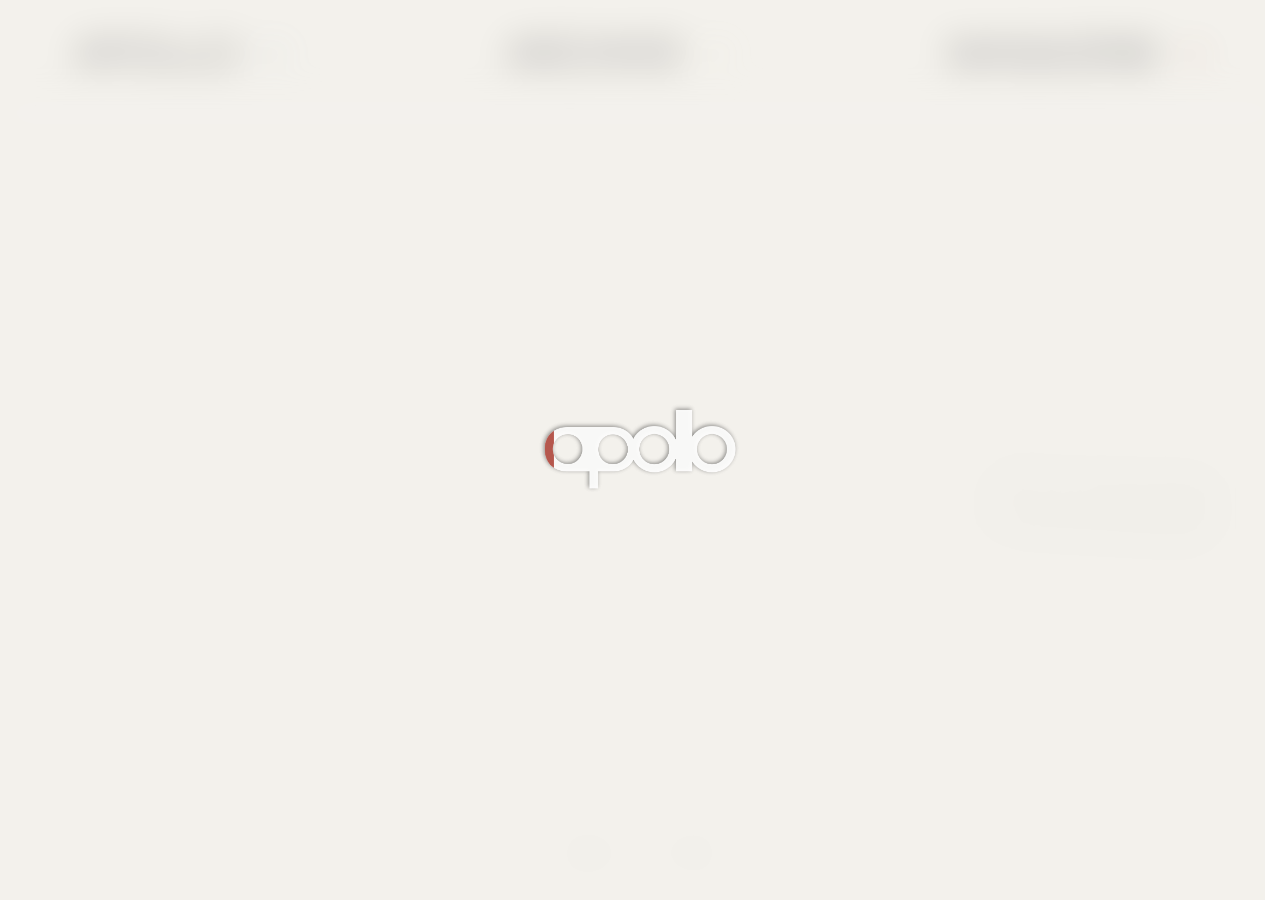
==== commit 66b86584: "Add files via upload" ====
--- a/index.html
+++ b/index.html
@@ -17,7 +17,13 @@
       "description": "Interactive web platform for architecture and urban design students."
     }
     </script>
-    <link rel="stylesheet" href="style.css?v=78">
+    <link rel="stylesheet" href="css/base.css?v=79">
+    <link rel="stylesheet" href="css/header.css?v=79">
+    <link rel="stylesheet" href="css/dashboard.css?v=79">
+    <link rel="stylesheet" href="css/project.css?v=79">
+    <link rel="stylesheet" href="css/magazine.css?v=79">
+    <link rel="stylesheet" href="css/overlays.css?v=79">
+    <link rel="stylesheet" href="css/mobile.css?v=79">
 </head>
 <body class="focus-state">
     
@@ -25,9 +31,9 @@
         <div id="loading-spinner-wrapper" style="display: flex; position: absolute; inset: 0; align-items: center; justify-content: center;">
             <div style="position: relative; width: 22rem; display: inline-block;">
                 <!-- White engraved base -->
-                <img src="apollologonextended.png" style="width: 100%; display: block; filter: brightness(0) invert(1) drop-shadow(-1px -1px 2px rgba(0,0,0,0.5)); opacity: 0.9;" alt="Loading Base">
+                <img src="assets/images/apollologonextended.png" style="width: 100%; display: block; filter: brightness(0) invert(1) drop-shadow(-1px -1px 2px rgba(0,0,0,0.5)); opacity: 0.9;" alt="Loading Base">
                 <!-- Red fill layer -->
-                <div class="loading-fill-layer" style="position: absolute; inset: 0; background-color: #B24F44; -webkit-mask-image: url('apollologonextended.png'); -webkit-mask-size: 100% 100%; -webkit-mask-repeat: no-repeat; clip-path: inset(0 100% 0 0);"></div>
+                <div class="loading-fill-layer" style="position: absolute; inset: 0; background-color: #B24F44; -webkit-mask-image: url('assets/images/apollologonextended.png'); -webkit-mask-size: 100% 100%; -webkit-mask-repeat: no-repeat; clip-path: inset(0 100% 0 0);"></div>
             </div>
         </div>
     </div>
@@ -105,6 +111,15 @@
         <nav id="filter-bar"></nav>
     </footer>
 
-    <script src="script.js?v=78"></script>
+    <!-- Modular JS Files (Order is strictly important) -->
+    <script src="js/data.js?v=79"></script>
+    <script src="js/ui.js?v=79"></script>
+    <script src="js/dashboard.js?v=79"></script>
+    <script src="js/project.js?v=79"></script>
+    <script src="js/magazine.js?v=79"></script>
+    <script src="js/overlays.js?v=79"></script>
+    <script src="js/mobile-tutorial.js?v=79"></script>
+    <script src="js/init.js?v=79"></script>
+    <script src="js/mobile.js?v=79"></script>
 </body>
 </html>
--- a/css/base.css
+++ b/css/base.css
@@ -0,0 +1,26 @@
+html { font-size: calc(100vw / 144); scrollbar-gutter: stable; }
+@font-face { font-family: 'Ufficio'; src: url('../fonts/UfficioDisplay-500.woff2') format('woff2'); }
+body { margin: 0; font-family: 'Ufficio', sans-serif; background: white; overflow-x: hidden; }
+
+#passcode-overlay { position: fixed; inset: 0; background: white; z-index: 100000; display: flex; align-items: center; justify-content: center; transition: opacity 0.5s ease; }
+#passcode-input { border: 1px solid #eaeaea; border-radius: 0; padding: 1rem; text-align: center; outline: none; font-family: 'Ufficio', sans-serif; width: 10rem; box-shadow: inset 0 0.2rem 0.5rem rgba(0,0,0,0.02); }
+
+body.focus-state, body.active-state { overflow: hidden; height: 100vh; height: 100svh; }
+body.grid-mode { overflow-y: auto; height: auto; min-height: 100vh; min-height: 100svh; }
+body.focus-state #main-header, body.focus-state #main-footer, body.focus-state #archive-stage { filter: blur(2rem); opacity: 0.2; pointer-events: none; }
+body.spread-open .left-col, body.spread-open .right-col, body.spread-open .plus-archive { opacity: 0; pointer-events: none; transition: 0.3s; }
+body.spread-open .marquee-wrapper, body.history-open .marquee-wrapper { display: none !important; }
+body.history-open #filter-bar, body.spread-open #filter-bar { opacity: 0; pointer-events: none; transition: 0.3s; }
+body.audio-library-open #filter-bar { opacity: 1 !important; pointer-events: auto !important; }
+body.spread-open .archive-title, body.spread-open .title-anchor, body.spread-open .highlight-link { background: transparent !important; backdrop-filter: none !important; box-shadow: none !important; }
+/* Removed z-index reduction so header stays visible above search overlay */
+body.magazine-open #main-header { opacity: 0; pointer-events: none; transition: 0.3s; }
+
+/* Hide project filter bar when magazine is open (JS sets opacity; CSS ensures transition) */
+body.magazine-open #main-footer { opacity: 0; pointer-events: none; }
+
+.highlight-link { background: rgba(255, 255, 255, 0.5); backdrop-filter: blur(0.8rem); padding: 0.4rem 0.8rem; text-decoration: none; color: black; display: inline-block; cursor: pointer; transition: 0.2s; text-transform: lowercase; position: relative; font-weight: normal; white-space: nowrap; border-radius: 0.2rem; }
+.highlight-link::before { content: '[ '; opacity: 0; transition: 0.2s; position: absolute; left: -0.5rem; }
+.highlight-link::after { content: ' ]'; opacity: 0; transition: 0.2s; position: absolute; right: -0.5rem; }
+.highlight-link:hover::before, .highlight-link:hover::after, .highlight-link.active-tag::before, .highlight-link.active-tag::after { opacity: 1; }
+
--- a/css/header.css
+++ b/css/header.css
@@ -0,0 +1,57 @@
+#main-header { position: fixed; top: 0; left: 0; width: 100%; display: flex; flex-direction: column; padding-top: 4rem; box-sizing: border-box; z-index: 100005; pointer-events: none; }
+
+/* Desktop: hide APOLLO/MAGAZINE columns and marquee in search and grid mode */
+@media (min-width: 901px) {
+    body.search-open #col-apollo, body.grid-mode #col-apollo,
+    body.search-open #col-magazine, body.grid-mode #col-magazine,
+    body.search-open #col-archive,
+    body.search-open .marquee-wrapper, body.grid-mode .marquee-wrapper {
+        opacity: 0 !important; pointer-events: none !important; transition: 0.3s;
+    }
+
+    /* Keep the tag bar visible: limit search overlay height to not cover the footer */
+    body.search-open #search-overlay {
+        height: auto !important;
+        bottom: 0 !important;
+        top: 0 !important;
+        padding-bottom: 10rem !important; /* enough room for the footer tag bar */
+    }
+}
+.header-columns, #dashboard-wrapper { display: grid; grid-template-columns: 1.5fr 4fr 1.5fr; width: 100%; margin: 0; padding: 0 5%; box-sizing: border-box; gap: 5rem; }
+.header-columns > div { pointer-events: auto; }
+.header-col, .side-column, #project-pile { display: flex; justify-content: center; align-items: center; width: 100%; position: relative; }
+.center-col-flex { display: flex; flex-direction: column; align-items: center; width: 100%; }
+
+.title-wrapper { display: flex; align-items: center; justify-content: center; cursor: pointer; position: relative; }
+.menu-content { display: flex; align-items: center; padding-left: 1rem; padding-right: 1.5rem; position: relative; }
+
+.title-anchor { position: relative; display: inline-flex; justify-content: center; align-items: center; }
+/* Font is 4.6rem. Dropdown font is calibrated by JS to be max 1.2rem but capped to stay within title width. */
+.big-header-title { font-size: 4.6rem; font-weight: bold; text-transform: uppercase; letter-spacing: 1px; line-height: 1; white-space: nowrap; transition: opacity 0.2s; }
+.menu-toggle { font-size: 4.6rem; font-weight: bold; line-height: 1; user-select: none; transition: 0.2s; display: inline-block; width: 5rem; text-align: center; padding: 0; box-sizing: border-box; }
+
+.dropdown-menu { display: flex; flex-direction: row; justify-content: center; align-items: center; gap: 0.6rem; width: max-content; position: absolute; top: 0; bottom: 0; left: 50%; transform: translateX(-50%); opacity: 0; pointer-events: none; transition: opacity 0.2s; white-space: nowrap; }
+/* Base dropdown link size — JS will scale this up towards 1.2rem as far as possible */
+.dropdown-menu .highlight-link { font-size: 1.2rem; padding: 0.3rem 0.6rem; }
+.header-col.menu-open .big-header-title { opacity: 0; pointer-events: none; } 
+.header-col.menu-open .dropdown-menu { opacity: 1; pointer-events: auto; } 
+
+.title-wrapper:hover .menu-toggle { opacity: 0.6; }
+
+/* FIX: Specific Hex Codes from Instagram Screenshot */
+.plus-apollo { color: #A6BBD1; }
+.plus-archive { color: #F1EED7; }
+.plus-magazine { color: #B24F44; }
+
+.marquee-wrapper { width: 100%; overflow: hidden; margin-top: 2.5rem; padding: 1rem 0; background: rgba(255, 255, 255, 0.5); backdrop-filter: blur(0.8rem); pointer-events: auto; transition: opacity 0.3s; }
+.marquee-track { display: inline-block; white-space: nowrap; font-size: 1.2rem; font-weight: bold; animation: scrolling-text 120s linear infinite; }
+.marquee-track span { padding-right: 1rem; }
+@keyframes scrolling-text { 0% { transform: translateX(0); } 100% { transform: translateX(-50%); } }
+
+#main-footer { position: fixed; bottom: 0; left: 0; width: 100%; display: flex; justify-content: center; padding: 4rem 5%; box-sizing: border-box; z-index: 100005; opacity: 0; pointer-events: none; transition: opacity 0.5s; }
+body.active-state #main-footer { opacity: 1; pointer-events: auto; }
+body.active-state.history-open #main-footer { opacity: 0; pointer-events: none; }
+#filter-bar { display: flex; flex-wrap: wrap; justify-content: center; gap: 1.5rem; max-width: 90rem; }
+#filter-bar .highlight-link { background: transparent; backdrop-filter: none; box-shadow: none; }
+.tag-filter { border: none; box-shadow: 0 0.4rem 1.5rem rgba(0,0,0,0.06); border-radius: 0.4rem; padding: 0.6rem 1.2rem; }
+
--- a/css/dashboard.css
+++ b/css/dashboard.css
@@ -0,0 +1,169 @@
+#archive-stage { height: 100vh; height: 100svh; width: 100vw; display: flex; align-items: center; justify-content: center; overflow: hidden; }
+body.grid-mode #archive-stage { height: auto; min-height: 100vh; min-height: 100svh; align-items: flex-start; padding-top: 25vh; padding-bottom: 12.5rem; }
+#dashboard-wrapper { height: 60vh; margin-top: 10vh; }
+#calendar-column, #magazine-column { flex-direction: column; align-self: center; height: 100%; }
+
+body.grid-mode .side-column { opacity: 0; pointer-events: none; }
+body.grid-mode #dashboard-wrapper { display: flex; justify-content: center; align-items: flex-start; height: auto; margin-top: 0; }
+
+/* GRID MODE: 3 Equal columns, 80vw total width */
+body.grid-mode #project-pile { width: 90vw; padding: 0 5vw; box-sizing: border-box; margin: 0 auto; max-width: none; display: grid; grid-template-columns: repeat(3, 1fr); gap: 10rem 8vw; justify-items: center; align-items: center; }
+body.grid-mode .side-column { display: none !important; }
+
+/* Card wrappers: centered inside grid cells */
+.card-wrapper { position: relative; filter: drop-shadow(0 0.8rem 2.5rem rgba(0,0,0,0.15)); transition: 0.5s; display: flex; justify-content: center; align-items: center; will-change: transform, top, left; backface-visibility: hidden; } 
+body.grid-mode .card-wrapper { 
+    filter: drop-shadow(0 0.8rem 2.5rem rgba(0,0,0,0.3));
+    clip-path: inset(-10rem -10rem -0.2rem -10rem);
+} 
+
+/* paper-card: padding is set dynamically by JS to 5% of image's shortest side */
+.paper-card { 
+    position: relative; display: inline-flex; flex-direction: column; cursor: pointer;
+    width: fit-content; height: max-content;
+    min-width: 12rem; 
+}
+.paper-card-bg {
+    position: absolute; inset: 0; background: white; z-index: 0;
+    /* Masks are now applied dynamically via JS in sizeCard() to perfectly center the holes in the variable frame */
+}
+.paper-card-bg::before {
+    content: ""; position: absolute; inset: 0;
+    background-image: url('../assets/textures/texture%20paper%203.jpg'); background-size: cover;
+    opacity: 0.15; pointer-events: none;
+}
+
+/* NOTE: punhole cx is now 5% (= half of 10% left frame) so they stay centered in the left margin regardless of card width */
+
+.card-inner-frame { position: relative; z-index: 1; }
+.card-inner-frame img { display: block; object-fit: contain; }
+
+/* Belly band: padding and font-size are dynamic via JS to maintain ratio */
+.belly-band { z-index: 3; position: absolute; bottom: 15%; left: -0.2rem; width: calc(100% + 0.4rem); background-color: rgba(255, 255, 255, 0.25); backdrop-filter: blur(1.5rem); -webkit-backdrop-filter: blur(1.5rem); display: flex; justify-content: center; align-items: center; box-shadow: inset 0.6rem 0 0.6rem -0.4rem rgba(0,0,0,0.07), inset -0.6rem 0 0.6rem -0.4rem rgba(0,0,0,0.07); box-sizing: border-box; overflow: visible; }
+.belly-band::before {
+    content: ""; position: absolute; inset: 0;
+    background-image: url('../assets/textures/texture%20paper%202.jpg'); background-size: cover;
+    opacity: 0.15; z-index: 0; pointer-events: none;
+}
+/* Curved drop shadow below band — subtle, stronger in centre, fading at edges */
+.belly-band::after {
+    content: "";
+    position: absolute;
+    bottom: -0.7rem;
+    left: 12%;
+    width: 76%;
+    height: 0.7rem;
+    background: radial-gradient(ellipse at 50% 0%, rgba(0,0,0,0.07) 0%, rgba(0,0,0,0.02) 55%, transparent 100%);
+    pointer-events: none;
+    z-index: -1;
+}
+.belly-band > * { position: relative; z-index: 1; }
+
+/* Belly band seam — vertical break line slightly left of centre */
+.belly-seam {
+    position: absolute;
+    left: 43%;
+    top: 0;
+    bottom: 0;
+    width: 1px;
+    background: linear-gradient(to bottom, transparent, rgba(0,0,0,0.12) 20%, rgba(0,0,0,0.18) 50%, rgba(0,0,0,0.12) 80%, transparent);
+    pointer-events: none;
+    z-index: 2;
+}
+
+/* Circular tape dot holding the seam */
+.belly-tape {
+    position: absolute;
+    top: 50%;
+    transform: translateY(-50%);
+    border-radius: 50%;
+    display: flex;
+    align-items: center;
+    justify-content: center;
+    z-index: 3;
+    opacity: 0.88;
+    box-shadow: 0 0.1rem 0.5rem rgba(0,0,0,0.18), inset 0 0 0 0.08rem rgba(255,255,255,0.15);
+}
+.belly-tape::before {
+    content: "";
+    position: absolute;
+    inset: 0;
+    border-radius: 50%;
+    background-image: url('../assets/textures/cloth%20texture.jpg');
+    background-size: cover;
+    mix-blend-mode: multiply;
+    opacity: 0.85;
+    pointer-events: none;
+}
+
+/* POST-IT NOTE: width and min-width are set dynamically by JS to 28% of image shortest side */
+.bookmark-note {
+    position: absolute; bottom: 5%; right: 2%; z-index: 2; 
+    height: 85%; 
+    background-color: #F1EED7; 
+    backdrop-filter: none; -webkit-backdrop-filter: none; 
+    border: none; 
+    box-shadow: 0.2rem 0.5rem 1.5rem rgba(0,0,0,0.06); 
+    padding: 1.2rem; 
+    line-height: 1.5; transform: rotate(0deg); overflow: hidden;
+    transition: transform 0s, box-shadow 0s, z-index 0s;
+    display: flex; flex-direction: column; box-sizing: border-box;
+}
+.bookmark-note::before {
+    content: ""; position: absolute; inset: 0;
+    background-image: url('../assets/textures/texture%20paper.jpg'); background-size: cover;
+    opacity: 0.25; z-index: 0; pointer-events: none;
+}
+.bookmark-note > * { position: relative; z-index: 1; }
+
+body.grid-mode .bookmark-note { width: 6vw; min-width: 10rem; font-size: 0.8rem; padding: 1rem; }
+.bookmark-note:hover { transform: scale(1.15) translateX(-15%) translateY(-5%); box-shadow: 0 1.5rem 3.5rem rgba(0,0,0,0.15); max-height: none; overflow: visible; z-index: 10 !important; transition: transform 0.3s cubic-bezier(0.175, 0.885, 0.32, 1.275) 0.4s, z-index 0s 0.4s; }
+
+/* POST-IT TYPOGRAPHY (Dossier/Receipt Style) */
+.note-ref-code { width: 100%; text-align: right; font-family: monospace; font-size: 0.8em; opacity: 0.6; margin-bottom: 0.4rem; letter-spacing: 0.05em; }
+.note-divider { width: 100%; height: 1px; background: rgba(0,0,0,0.3); margin: 0.4rem 0; flex-shrink: 0; }
+.note-title { font-size: 1.2em; font-weight: bold; margin: 0.4rem 0; text-transform: capitalize; position: relative; z-index: 2; line-height: 1.2; }
+.note-meta-grid { display: grid; grid-template-columns: 1fr 2fr; gap: 0.2rem 1rem; font-family: monospace; font-size: 0.75em; opacity: 0.75; margin: 0.4rem 0; text-transform: uppercase; }
+.note-meta-grid > div { white-space: nowrap; overflow: hidden; text-overflow: ellipsis; }
+.note-text-content { position: relative; font-size: 0.9em; display: -webkit-box; -webkit-line-clamp: 10; -webkit-box-orient: vertical; overflow: hidden; flex-grow: 1; margin-top: 0.4rem; }
+.bookmark-note:hover .note-text-content { -webkit-line-clamp: unset; }
+
+.stamp-logo { 
+    position: absolute; top: 1rem; right: 5%; width: 90%; 
+    opacity: 0.15; 
+    transform: rotate(-15deg); 
+    z-index: 0; 
+    pointer-events: none;
+    mix-blend-mode: multiply;
+    /* Dark embossing: subtle dark shadow top-left, crisp white highlight bottom-right */
+    filter: drop-shadow(-1px -1px 1px rgba(0,0,0,0.3)) 
+            drop-shadow(1px 1px 1px rgba(255,255,255,0.9)); 
+}
+
+/* ----------------------------------------------------
+   THE EDITORIAL SPREAD PHYSICS 
+   ---------------------------------------------------- */
+
+#calendar-column { display: flex; flex-direction: column; justify-content: center; }
+#calendar-text::-webkit-scrollbar { display: none; }
+#calendar-text { width: 100%; display: flex; flex-direction: column; align-items: center; justify-content: flex-start; overflow-y: auto; scrollbar-width: none; -ms-overflow-style: none; font-size: 0.9rem; line-height: 1.4; gap: 2.5rem; padding: 2rem 0; max-height: 50vh; scroll-snap-type: y mandatory; }
+.calendar-event-group { width: 100%; display: flex; flex-direction: column; align-items: center; scroll-snap-align: center; }
+.calendar-event-item { width: 100%; position: relative; display: flex; flex-direction: column; gap: 0.5rem; }
+.cal-row { display: flex; width: 100%; gap: 1rem; justify-content: flex-start; }
+.cal-date { flex: 0 0 35%; text-align: left; font-size: 1.4em; font-weight: normal; padding-left: 3ch; box-sizing: border-box; }
+#today-event .cal-date { font-weight: bold; padding-left: 0; }
+.cal-details { flex: 0 0 60%; text-align: left; word-break: break-word; overflow-wrap: break-word; box-sizing: border-box; }
+.cal-details::first-line { font-size: 1.4em; font-weight: bold; }
+.calendar-event-item.has-invite { cursor: pointer; transition: 0.2s; }
+.calendar-event-item.has-invite:hover { opacity: 0.6; }
+.calendar-event-item.is-past .invite-indicator { opacity: 0.8; }
+
+/* FIX: Changed calendar plus indicator to solid black */
+.invite-indicator { color: black; font-weight: bold; font-size: 1em; }
+
+.calendar-inline-img { max-height: 0; opacity: 0; overflow: hidden; transition: all 0.4s ease; width: 90%; margin-top: 0; }
+.calendar-inline-img.expanded { max-height: 50rem; opacity: 1; margin-top: 1.5rem; }
+.calendar-inline-img img { width: 100%; display: block; box-shadow: 0 0.5rem 2rem rgba(0,0,0,0.1); border-radius: 0.2rem; }
+
+#passcode-overlay, .glass-overlay { position: fixed; top: 0; left: 0; width: 100vw; height: 100vh; height: 100svh; background: rgba(232, 228, 217, 0.5); backdrop-filter: blur(12px); -webkit-backdrop-filter: blur(12px); z-index: 1000; display: flex; align-items: center; justify-content: center; }
+
--- a/css/project.css
+++ b/css/project.css
@@ -0,0 +1,114 @@
+#unfold-overlay { position: fixed; top: 0; left: 0; width: 100%; height: 100vh; height: 100svh; background: white; z-index: 100000; box-sizing: border-box; overflow: hidden; }
+#unfold-overlay.glass-overlay { background: rgba(30,30,30,0.35); backdrop-filter: blur(0.8rem); -webkit-backdrop-filter: blur(0.8rem); color: black; }
+.close-minus { position: absolute; top: 3.5rem; right: 4rem; font-size: 5rem; cursor: pointer; user-select: none; color: black; z-index: 10; line-height: 1; transition: opacity 0.2s; }
+.close-minus:hover { opacity: 0.5; }
+.grid-close-btn { display: none; position: fixed; z-index: 100005; }
+body.grid-mode .grid-close-btn { display: block; }
+.spread-layout {
+    display: grid;
+    grid-template-columns: 1fr 3fr; 
+    grid-template-rows: auto 1fr;
+    gap: 2rem 10rem; 
+    width: 100%;
+    height: calc(85vh - 6rem); 
+    margin-top: 15vh;
+    padding: 0 5%;
+    box-sizing: border-box;
+}
+
+.spread-title-block {
+    grid-column: 1;
+    grid-row: 1; 
+    display: flex;
+    flex-direction: column;
+    justify-content: flex-end;
+}
+
+.spread-col { 
+    height: 100%; 
+}
+.left-col-scroll { 
+    grid-column: 1; grid-row: 2; 
+    overflow-y: auto; overflow-x: hidden; scrollbar-width: none; -ms-overflow-style: none; padding-bottom: 12rem; 
+}
+.left-col-scroll::-webkit-scrollbar { display: none; }
+
+.right-col-canvas { 
+    grid-column: 2; grid-row: 2; 
+    position: relative; overflow: hidden; width: 100%; height: 100%;
+    cursor: grab; touch-action: none;
+}
+.right-col-canvas:active { cursor: grabbing; }
+
+.spread-canvas-content {
+    position: absolute;
+    top: 0; left: 0;
+    width: 100%; height: 100%;
+    transform-origin: 0 0;
+    display: flex;
+    flex-direction: column;
+    justify-content: center;
+    align-items: center;
+    gap: 4rem;
+    pointer-events: none; /* Let container handle drag */
+}
+
+.canvas-row {
+    display: flex;
+    flex-direction: row;
+    gap: 4rem;
+    justify-content: center;
+    align-items: center;
+}
+
+.unfold-grid-item { 
+    background: white; padding: 1.5rem; box-shadow: 0 0.5rem 1.5rem rgba(0,0,0,0.05); border-radius: 0.2rem; 
+    display: inline-flex; justify-content: center; align-items: center; 
+    width: fit-content; max-width: 100%; box-sizing: border-box; position: relative;
+    pointer-events: auto; /* Re-enable pointer events for clicking */
+}
+.unfold-grid-item::before {
+    content: ""; position: absolute; inset: 0;
+    background-image: url('../assets/textures/texture%20paper%203.jpg'); background-size: cover;
+    opacity: 0.15; pointer-events: none; border-radius: inherit;
+}
+.unfold-grid-item img { max-width: 100%; max-height: 40vh; width: auto; height: auto; object-fit: contain; cursor: zoom-in; }
+
+.spread-thumb-item {
+    display: inline-flex; align-items: center; justify-content: center; overflow: hidden;
+    width: 3.5rem; height: 2.5rem; box-sizing: border-box; margin: 0 0.2rem;
+}
+
+.bookmark-note.spread-note { 
+    position: relative; bottom: auto; right: auto; transform: none; margin-bottom: 2rem; cursor: default; box-shadow: 0 0.5rem 1.5rem rgba(0,0,0,0.05);
+    display: flex; flex-direction: column; justify-content: flex-start; z-index: 10; 
+    font-size: 0.95rem; width: 17rem; min-width: 17rem; height: max-content;
+}
+.bookmark-note.spread-note:hover { transform: none; box-shadow: 0 0.5rem 1.5rem rgba(0,0,0,0.05); }
+
+#spread-lightbox {
+    position: fixed; inset: 0; z-index: 1000000;
+    background: rgba(30, 30, 30, 0.35);
+    backdrop-filter: blur(10px); -webkit-backdrop-filter: blur(10px);
+    display: flex; flex-direction: column; align-items: center; justify-content: center; gap: 2rem;
+    opacity: 0; transition: opacity 0.3s ease; cursor: zoom-out;
+    padding: 4rem; box-sizing: border-box;
+}
+#spread-lightbox > img {
+    max-width: 90vw; max-height: 75vh;
+    box-shadow: 0 1.5rem 4.5rem rgba(0,0,0,0.2);
+    border: 1px solid #eaeaea; background: white; padding: 2rem; border-radius: 0.2rem;
+}
+.lightbox-caption {
+    max-width: 800px;
+    background: transparent;
+    font-family: monospace;
+    font-size: 0.9rem;
+    text-align: center;
+    color: #FFF;
+    opacity: 0.7;
+    cursor: auto;
+}
+
+/* ---------------------------------------------------- */
+
--- a/css/magazine.css
+++ b/css/magazine.css
@@ -0,0 +1,137 @@
+#magazine-reader-overlay { position: fixed; inset: 0; background: rgba(30,30,30,0.7); backdrop-filter: blur(1.5rem); -webkit-backdrop-filter: blur(1.5rem); z-index: 100000; display: flex; flex-direction: column; justify-content: center; align-items: center; color: white; }
+#magazine-reader-overlay .close-minus { color: white; }
+#magazine-cover-container { 
+    position: relative; padding: 3rem 2rem 4rem; 
+    background-color: rgba(255, 255, 255, 0.25); 
+    backdrop-filter: blur(0.5rem); -webkit-backdrop-filter: blur(0.5rem); 
+    box-shadow: 0 1.5rem 3.5rem rgba(0,0,0,0.15); transform: rotate(3deg); transition: 0.3s; width: 100%; max-height: 60vh; box-sizing: border-box; cursor: pointer; 
+}
+#magazine-cover-container::after {
+    content: ""; position: absolute; inset: 0;
+    background-image: url('../assets/textures/texture%20crumbled%20bag%20.jpg'); background-size: cover;
+    opacity: 0.45; pointer-events: none; z-index: 15; border-radius: inherit;
+}
+
+/* DO NOT OPEN — rubber stamp style */
+.vac-stamp {
+    position: absolute;
+    top: 1rem;
+    left: 50%;
+    transform: translateX(-50%) rotate(-8deg);
+    z-index: 20;
+    width: auto;
+    padding: 0.45rem 0.9rem;
+    border: 0.2rem solid #B24F44;
+    outline: 0.08rem solid #B24F44;
+    outline-offset: 0.2rem;
+    color: #B24F44;
+    font-family: monospace;
+    font-size: 0.75rem;
+    font-weight: bold;
+    letter-spacing: 0.18rem;
+    text-align: center;
+    text-transform: uppercase;
+    white-space: nowrap;
+    opacity: 0.82;
+    mix-blend-mode: multiply;
+    pointer-events: none;
+    /* Slightly uneven/worn ink feel */
+    filter: contrast(1.1);
+}
+.vac-release { 
+    position: absolute; 
+    bottom: 0.5rem; 
+    right: 0.3rem; 
+    z-index: 20; 
+    font-family: monospace; 
+    font-size: 0.66rem; 
+    letter-spacing: 0.05rem; 
+    color: #111; 
+    writing-mode: vertical-rl;
+    transform: rotate(180deg);
+    opacity: 0.4; 
+    white-space: nowrap;
+    max-height: 85%;
+    overflow: hidden;
+}
+
+/* Barcode — larger, anchored to bottom-left corner of the packaging */
+.vac-barcode {
+    position: absolute;
+    bottom: 1rem;
+    left: 0.8rem;
+    z-index: 20;
+    width: 7rem;
+    height: 2rem;
+    background: repeating-linear-gradient(
+        to right,
+        #111 0px, #111 2px,
+        transparent 2px, transparent 5px,
+        #111 5px, #111 7px,
+        transparent 7px, transparent 11px,
+        #111 11px, #111 14px,
+        transparent 14px, transparent 17px,
+        #111 17px, #111 20px,
+        transparent 20px, transparent 22px,
+        #111 22px, #111 24px,
+        transparent 24px, transparent 28px,
+        #111 28px, #111 31px,
+        transparent 31px, transparent 35px,
+        #111 35px, #111 38px,
+        transparent 38px, transparent 40px,
+        #111 40px, #111 42px,
+        transparent 42px, transparent 46px,
+        #111 46px, #111 50px,
+        transparent 50px, transparent 52px,
+        #111 52px, #111 55px,
+        transparent 55px, transparent 58px,
+        #111 58px, #111 61px,
+        transparent 61px, transparent 64px,
+        #111 64px, #111 68px,
+        transparent 68px, transparent 70px,
+        #111 70px, #111 73px,
+        transparent 73px, transparent 77px,
+        #111 77px, #111 80px,
+        transparent 80px, transparent 83px,
+        #111 83px, #111 86px,
+        transparent 86px, transparent 89px,
+        #111 89px, #111 92px,
+        transparent 92px, transparent 96px,
+        #111 96px, #111 100px,
+        transparent 100px, transparent 104px,
+        #111 104px, #111 107px,
+        transparent 107px, transparent 110px,
+        #111 110px, #111 112px
+    );
+    opacity: 0.5;
+}
+
+/* Vacuum-seal weld effect: pushed out close to packaging edges */
+.vac-weld {
+    position: absolute;
+    inset: 0.4rem;
+    z-index: 16;
+    border-radius: 0.2rem;
+    pointer-events: none;
+    box-shadow:
+        inset 0 0 0 0.18rem rgba(255,255,255,0.55),
+        inset 0 0 0 0.38rem rgba(200,195,180,0.22),
+        inset 0 0 0 0.55rem rgba(255,255,255,0.12),
+        0 0 0 0.12rem rgba(180,170,150,0.3);
+    mix-blend-mode: screen;
+}
+
+#magazine-cover-container img { width: 100%; height: 100%; object-fit: contain; position: relative; z-index: 2; mix-blend-mode: multiply; opacity: 0.9; }
+
+/* Magazine bottom chapter and audio links */
+.magazine-footer { position: fixed; bottom: 4rem; width: 100%; display: flex; flex-direction: column; align-items: center; justify-content: center; gap: 1.5rem; z-index: 100003; pointer-events: auto; }
+.magazine-chapters { display: flex; flex-wrap: wrap; justify-content: center; gap: 1.5rem; max-width: 90rem; }
+.magazine-chapters .highlight-link { background: white; backdrop-filter: none; position: relative; z-index: 100004; pointer-events: auto; box-shadow: 0 0.2rem 1rem rgba(0,0,0,0.05); }
+.magazine-audio-btn { font-size: 1rem; font-weight: bold; padding: 0.5rem 1.5rem; background: rgba(255,255,255,0.5); backdrop-filter: blur(0.8rem); border-radius: 0.4rem; cursor: pointer; transition: 0.2s; border: none; box-shadow: 0 0.4rem 1.5rem rgba(0,0,0,0.06); text-transform: lowercase; }
+.magazine-scene { perspective: 250rem; width: 50vw; height: 75vh; position: relative; display: flex; align-items: center; justify-content: center; }
+.book-leaf { position: absolute; width: 50%; height: 100%; right: 0; transform-origin: left center; transform-style: preserve-3d; transition: 0.8s; cursor: pointer; }
+.book-leaf.flipped { transform: rotateY(-180deg); }
+.page-front, .page-back { position: absolute; width: 100%; height: 100%; backface-visibility: hidden; background: none; box-shadow: none; display: flex; align-items: center; justify-content: center; padding: 0; box-sizing: border-box; }
+.page-back { transform: rotateY(180deg); }
+.page-front img, .page-back img { width: 100%; height: 100%; object-fit: contain; }
+
--- a/css/overlays.css
+++ b/css/overlays.css
@@ -0,0 +1,233 @@
+/* SEARCH OVERLAY STYLES */
+#project-search-input { width: 80%; max-width: 800px; font-size: clamp(1.6rem, 8vw, 4.6rem); font-weight: bold; font-family: inherit; color: inherit; text-transform: uppercase; border: none; outline: none; background: transparent; text-align: center; border-bottom: 2px solid rgba(0,0,0,0.1); padding-bottom: 1rem; margin-bottom: 4rem; }
+#project-search-input::placeholder { color: rgba(0,0,0,0.2); }
+#search-results-grid { position: absolute; top: calc(50% + 5rem); left: 50%; transform: translateX(-50%); display: flex; flex-wrap: wrap; gap: 3rem; justify-content: center; width: 90%; max-width: 1200px; overflow-y: visible; padding-bottom: 5rem; }
+.search-result-card { display: flex; flex-direction: column; align-items: center; cursor: pointer; transition: 0.3s; width: 200px; }
+.search-result-card:hover { transform: scale(1.05); }
+.search-result-card img { width: 100%; height: 260px; object-fit: cover; filter: drop-shadow(0 0.5rem 1rem rgba(0,0,0,0.1)); margin-bottom: 1rem; border-radius: 2px; }
+.search-result-title { font-size: 1rem; font-weight: bold; text-align: center; text-transform: uppercase; }
+.mobile-only-close { display: none; }
+
+
+/* ---------------------------------------------------- 
+   AUDIO LIBRARY (Split Column)
+   ---------------------------------------------------- */
+.audio-library-wrapper {
+    width: 100%;
+    height: 100vh;
+    height: 100svh;
+    display: flex;
+    flex-direction: row;
+    justify-content: center;
+    align-items: center;
+    gap: 4rem;
+    padding: 0 5%;
+    box-sizing: border-box;
+}
+
+.audio-left-col {
+    flex: 1;
+    display: flex;
+    flex-direction: column;
+    align-items: flex-end;
+    justify-content: center;
+    text-align: right;
+}
+
+.audio-right-col {
+    flex: 1;
+    display: flex;
+    flex-direction: column;
+    align-items: flex-start;
+    justify-content: center;
+    text-align: left;
+    transform-origin: center center;
+    animation: popInMiddle 0.4s cubic-bezier(0.175, 0.885, 0.32, 1.1) forwards;
+}
+
+@keyframes popInMiddle {
+    from { opacity: 0; transform: scale(0.9); }
+    to { opacity: 1; transform: scale(1); }
+}
+
+.audio-category {
+    font-size: 2.2rem;
+    font-weight: bold;
+    text-transform: uppercase;
+    cursor: pointer;
+    transition: 0.2s;
+    margin-bottom: 0.5rem;
+}
+.audio-category:hover { opacity: 0.6; }
+
+.audio-sublist {
+    display: none;
+    flex-direction: column;
+    align-items: flex-end;
+    gap: 0.5rem;
+    margin-bottom: 2rem;
+}
+.audio-category.expanded + .audio-sublist { display: flex; }
+
+.audio-track-link {
+    font-size: 1.2rem;
+    text-transform: lowercase;
+    cursor: pointer;
+    transition: 0.2s;
+    opacity: 0.7;
+}
+.audio-track-link:hover, .audio-track-link.active-track { opacity: 1; font-weight: bold; }
+
+.audio-player-ui {
+    position: relative;
+    background-color: #F1EED7; 
+    backdrop-filter: none; -webkit-backdrop-filter: none; 
+    box-shadow: 0 0.5rem 2.5rem rgba(0,0,0,0.1); 
+    padding: 2.5rem;
+    box-sizing: border-box;
+    display: flex;
+    flex-direction: column;
+    align-items: flex-start;
+    width: 25vw;
+    height: 35vw;
+    overflow-y: auto;
+}
+.audio-player-ui::before {
+    content: ""; position: absolute; inset: 0;
+    background-image: url('../assets/textures/texture%20paper.jpg'); background-size: cover;
+    opacity: 0.25; z-index: 0; pointer-events: none;
+}
+.audio-player-ui > * { position: relative; z-index: 1; }
+.audio-player-ui::-webkit-scrollbar { display: none; }
+
+.audio-player-title {
+    font-size: 2.5rem;
+    font-weight: bold;
+    text-transform: uppercase;
+    line-height: 1.1;
+}
+
+.audio-player-desc {
+    font-size: 1.1rem;
+    line-height: 1.6;
+    opacity: 0.8;
+}
+
+.audio-controls-row {
+    display: flex;
+    gap: 1rem;
+    margin-top: 1rem;
+}
+
+/* ---------------------------------------------------- 
+   HISTORY — A4 PAPER STACK WITH TABBED FOLDER LATCHES
+   ---------------------------------------------------- */
+.history-pile-wrapper {
+    width: 100%;
+    height: 100vh;
+    height: 100svh;
+    display: flex;
+    align-items: center;
+    justify-content: center;
+}
+
+.history-pile {
+    /* A4: width × √2 = height. Pile area matches magazine column size ~25vw wide */
+    width: 25vw;
+    height: calc(25vw * 1.4142);
+    position: relative;
+    margin-top: 6rem; /* account for latches above */
+}
+
+.history-sheet {
+    position: absolute;
+    inset: 0;
+    background: #F1EED7;
+    border: 1px solid #e8dfc0;
+    box-shadow: 0.3rem 0.6rem 2rem rgba(0,0,0,0.12);
+    cursor: pointer;
+    box-sizing: border-box;
+    transition: transform 0.5s ease, opacity 0.5s ease;
+    will-change: transform;
+    backface-visibility: hidden;
+}
+.history-sheet::before {
+    content: ""; position: absolute; inset: 0;
+    background-image: url('../assets/textures/texture%20paper.jpg'); background-size: cover;
+    opacity: 0.15; z-index: 0; pointer-events: none; border-radius: inherit;
+}
+.history-sheet > * { position: relative; z-index: 1; }
+
+.history-sheet-content {
+    width: 100%;
+    height: 100%;
+    padding: 2rem 2.5rem;
+    padding-top: 3rem;
+    box-sizing: border-box;
+    overflow: hidden;
+    font-size: 0.85rem;
+    line-height: 1.6;
+    color: #333;
+}
+
+/* The latch — a small tab that protrudes above the top edge of the paper.
+   Its left position and width are set by inline JS styles.
+   Height matches the latch-height variable. */
+.history-latch {
+    position: absolute;
+    top: -2.6rem;     /* protrudes above the sheet */
+    height: 2.6rem;
+    background: #F1EED7;
+    border: 1px solid #e8dfc0;
+    border-bottom: none;
+    border-radius: 0.5rem 0.5rem 0 0;
+    box-sizing: border-box;
+    display: flex;
+    align-items: center;
+    justify-content: center;
+    padding: 0 0.5rem;
+    box-shadow: -0.1rem -0.2rem 0.5rem rgba(0,0,0,0.05);
+    overflow: hidden;
+}
+.history-latch::before {
+    content: ""; position: absolute; inset: 0;
+    background-image: url('../assets/textures/texture%20paper.jpg'); background-size: cover;
+    opacity: 0.15; z-index: 0; pointer-events: none;
+}
+.history-latch > * { position: relative; z-index: 1; }
+
+.history-latch-title {
+    font-size: 0.75rem;
+    font-weight: bold;
+    text-transform: lowercase;
+    white-space: nowrap;
+    overflow: hidden;
+    text-overflow: ellipsis;
+    color: #555;
+    max-width: 100%;
+}
+body.spread-open .title-wrapper { opacity: 0; pointer-events: none; transition: opacity 0.3s ease; }
+
+.lightbox-nav {
+    position: absolute;
+    top: 50%;
+    transform: translateY(-50%);
+    font-size: 3.5rem;
+    color: rgba(0,0,0,0.5);
+    cursor: pointer;
+    user-select: none;
+    padding: 2rem;
+    z-index: 1000001;
+    transition: color 0.2s, transform 0.2s;
+}
+.lightbox-nav:hover {
+    color: rgba(0,0,0,0.9);
+    transform: translateY(-50%) scale(1.1);
+}
+.lightbox-prev {
+    left: 2vw;
+}
+.lightbox-next {
+    right: 2vw;
+}
+
--- a/css/mobile.css
+++ b/css/mobile.css
@@ -0,0 +1,836 @@
+/* ==========================================================================
+   MOBILE ADAPTATION
+   ========================================================================== */
+@media (max-width: 900px) {
+    #dashboard-wrapper::-webkit-scrollbar { display: none; }
+
+    #dashboard-wrapper {
+        display: flex !important;
+        flex-direction: row;
+        flex-wrap: nowrap;
+        overflow-x: auto;
+        overflow-y: hidden;
+        scroll-snap-type: x mandatory;
+        overscroll-behavior-x: contain; /* Prevent scroll chaining from footer */
+        padding: 0 !important;
+        margin: 0 !important;
+        gap: 0 !important;
+        width: 100vw;
+        height: 100vh;
+        height: 100svh;
+        -webkit-overflow-scrolling: touch;
+        scroll-behavior: smooth;
+    }
+
+    #dashboard-wrapper > * {
+        width: 100vw !important;
+        min-width: 100vw !important;
+        max-width: 100vw !important;
+        height: 100vh;
+        height: 100svh;
+        scroll-snap-align: center;
+        scroll-snap-stop: always;
+        flex-shrink: 0;
+        padding-top: 10rem; 
+        box-sizing: border-box;
+    }
+
+    .header-columns {
+        display: grid !important;
+        grid-template-columns: 1fr;
+        grid-template-rows: 1fr;
+        position: relative;
+        padding: 0 !important;
+    }
+
+    .header-col {
+        grid-column: 1;
+        grid-row: 1;
+        position: relative !important;
+        top: 0;
+        left: 0;
+        width: 100vw !important;
+        display: flex;
+        justify-content: center;
+        align-items: flex-start !important; /* Push titles to the top edge */
+        transform-origin: center;
+        opacity: 0;
+        pointer-events: none;
+        transition: opacity 0.1s, transform 0.1s;
+    }
+
+    .header-col.active-mobile-title {
+        opacity: 1;
+        pointer-events: auto;
+        transform: scaleX(1);
+    }
+
+    .big-header-title {
+        font-size: 2.5rem !important;
+        text-align: center;
+        margin: 0 auto !important;
+    }
+
+    .header-col.menu-open .dropdown-menu {
+        opacity: 1;
+        pointer-events: auto;
+    }
+    
+    .header-col.menu-open .big-header-title {
+        opacity: 0 !important; /* Hide title when menu is open */
+        pointer-events: none;
+    }
+
+    body.spread-open #dashboard-wrapper {
+        pointer-events: none;
+    }
+
+    .right-col-canvas {
+        touch-action: auto !important;
+        cursor: auto !important;
+    }
+
+    .mobile-gallery-box {
+        scroll-snap-stop: always;
+    }
+
+    .menu-toggle {
+        display: block !important;
+    }
+    
+    .title-wrapper {
+        width: 100%;
+        min-height: 8rem;
+    }
+}
+
+/* ====== ENHANCED MOBILE SCALING ====== */
+@media (max-width: 900px) {
+    /* Scale root font-size for calendar */
+    html {
+        font-size: 90% !important;
+    }
+
+    /* 1. Give the calendar text equal padding */
+    #main-header {
+        padding-top: 2vw !important; /* Move header to very top */
+    }
+    #calendar-text {
+        padding: 0 5vw !important;
+        width: 100%;
+        box-sizing: border-box;
+    }
+
+    /* 2. Titles positioning & wrapping */
+    .title-anchor {
+        display: grid;
+        align-items: center;
+        justify-items: center;
+        grid-template-areas: "stack";
+    }
+    .big-header-title {
+        grid-area: stack;
+        font-size: clamp(2rem, 13vw, 4rem) !important; /* Scaled so it fits within option bar */
+        line-height: 1 !important; /* Prevent the container from growing */
+        color: #000 !important; /* Solid black instead of grey outline */
+        -webkit-text-stroke: 0 !important;
+        text-shadow: none !important;
+        text-align: center;
+        transition: opacity 0.3s ease; /* Fade title out smoothly */
+    }
+    .menu-toggle {
+        font-size: clamp(2rem, 13vw, 4rem) !important;
+        /* Removed color: #000 to restore specific colors */
+        padding-left: 2vw !important; /* Brought slightly closer */
+    }
+    .title-wrapper {
+        display: flex !important;
+        justify-content: center !important;
+        align-items: center;
+        margin: 0 auto !important;
+        width: 100vw !important;
+    }
+    .menu-content {
+        display: flex;
+        justify-content: center !important;
+        position: relative; /* Anchor for dropdown */
+    }
+    
+    /* 3. Options behind titles next to each other */
+    .dropdown-menu {
+        grid-area: stack;
+        position: static !important;
+        top: auto; left: auto; transform: none;
+        width: max-content !important; /* Dictates the cell width! */
+        display: flex;
+        flex-direction: row !important;
+        flex-wrap: nowrap !important; /* Force side-by-side */
+        align-items: center;
+        justify-content: center;
+        gap: 3vw !important;
+        margin-top: 0;
+        opacity: 0;
+        pointer-events: none;
+        transition: 0.3s;
+    }
+    .dropdown-menu .highlight-link {
+        font-size: 1.2rem !important; /* Smaller size to match desktop ratio */
+        padding: 0.5rem 1rem !important;
+    }
+    
+    /* 4. Ensure titles sit ABOVE the marquee */
+    .header-columns {
+        min-height: auto !important; /* Height is now naturally calculated by the Grid! */
+    }
+    .marquee-wrapper {
+        margin-top: -1rem !important; /* Move up closer to the title */
+    }
+
+    /* 5. Project stack & Magazine scaling via Zoom */
+    #project-pile, #magazine-column {
+        margin-top: -5vh !important; /* Move pile exactly halfway back down */
+    }
+    .card-wrapper, #magazine-cover-container {
+        zoom: 0.85; /* Increased scaling for Chaotic Stack and Magazine */
+        max-width: 90vw !important; /* Prevent massive horizontal images from overflowing */
+        box-sizing: border-box;
+    }
+    .paper-card, #magazine-cover-container {
+        width: auto !important; /* REMOVE explicit widths that broke the image ratio! */
+        max-width: 100% !important;
+    }
+    .card-inner-frame img {
+        max-width: 100% !important;
+        height: auto !important;
+    }
+
+    /* Post-it (bookmark-note) in chaotic stack only — spread-note excluded.
+       36% = card-relative width (+20% from 30%), font scaled down from former inherited size. */
+    body:not(.grid-mode) .bookmark-note:not(.spread-note) {
+        width: 36% !important;
+        min-width: 0 !important;
+        font-size: 0.6rem !important;
+        padding: 1rem !important;
+    }
+
+    /* Belly-band in chaotic stack: zoom 0.64 (+10% vs 0.58), move up by 40% of own height. */
+    body:not(.grid-mode) .belly-band {
+        zoom: 0.64 !important;
+        transform: translateY(-40%) !important;
+    }
+
+    /* 6. Organized grid stacks two per row and overrides dashboard height */
+    body.grid-mode {
+        overflow-y: auto !important;
+        height: auto !important;
+    }
+    body.grid-mode #archive-stage {
+        height: auto !important;
+        min-height: 100vh !important;
+        min-height: 100svh !important;
+        overflow-y: visible !important;
+    }
+    body.grid-mode #dashboard-wrapper {
+        display: block !important;
+        height: auto !important;
+        overflow: visible !important;
+    }
+    body.grid-mode #project-pile {
+        grid-template-columns: 1fr 1fr !important;
+        gap: 1rem !important;
+        padding: 0 2vw !important;
+        width: 100vw !important;
+        min-width: 100vw !important;
+        max-width: 100vw !important;
+        height: auto !important;
+        min-height: auto !important;
+        display: grid !important;
+        box-sizing: border-box !important;
+        margin-top: 0 !important; /* Reset negative margin from chaotic stack */
+    }
+    body.grid-mode .card-wrapper {
+        zoom: 0.45 !important; /* Scale down more as requested */
+        margin: 0 !important;
+        width: auto !important;
+        height: auto !important;
+        filter: drop-shadow(0 1rem 2.1rem rgba(0,0,0,0.3)) !important;
+        clip-path: inset(-20rem -20rem -0.45rem -20rem) !important;
+    }
+    
+    /* 7. Swiping the project spread */
+    .mobile-swipe-gallery {
+        -webkit-overflow-scrolling: touch !important;
+        touch-action: pan-x !important;
+        pointer-events: auto !important;
+    }
+    
+    /* 8. Minus back button fix */
+    .close-minus {
+        z-index: 999999 !important;
+        pointer-events: auto !important;
+        top: 1.5rem !important;
+        right: 2rem !important;
+    }
+
+    /* 7. Hide calendar and sheet fluff */
+    #calendar-container {
+        width: 100%;
+        padding-bottom: 0 !important; /* Let it reach the bottom */
+    }
+    .history-pile {
+        width: 80vw !important;
+        height: calc(80vw * 1.4142) !important;
+    }
+    
+    .history-sheet {
+        zoom: 1 !important; /* Don't scale sheets down weirdly */
+        width: 100% !important; /* Fill the pile instead of the screen */
+    }
+    .history-sheet-content {
+        padding: 1rem 1.2rem !important;
+        padding-top: 2rem !important;
+        font-size: 0.6rem !important;
+    }
+
+    body.history-open #main-footer {
+        display: none !important;
+    }
+
+    /* 9. Tag Bar Swipe Filtering */
+    #main-footer {
+        width: 100vw !important;
+        padding: 2.7rem 0 5.3rem 0 !important; /* Move tag dial up by about its font size */
+    }
+    body.grid-mode #main-footer, body.grid-mode #filter-bar {
+        opacity: 1 !important; /* Ensure visible in grid mode */
+        pointer-events: auto !important;
+    }
+
+    /* Mobile search: lower header so overlay can cover it without animation */
+    body.search-open #main-header {
+        z-index: 100002 !important; /* Below search overlay (100004) on mobile only */
+    }
+
+
+
+    #filter-bar {
+        flex-wrap: nowrap !important;
+        overflow-x: auto !important;
+        scroll-snap-type: x mandatory;
+        justify-content: flex-start !important;
+        align-items: center !important; /* Prevent wobbly up/down when scaling */
+        width: 100vw !important;
+        padding: 0 5vw !important;
+        margin-top: 1rem;
+        -webkit-overflow-scrolling: touch;
+        scrollbar-width: none;
+        touch-action: pan-x !important; /* Prevent vertical drag jumpiness */
+        overscroll-behavior-x: none; /* Prevent scroll chaining to dashboard-wrapper */
+    }
+    /* Pseudo-elements allow the first and last tags to be dialed to the center without empty visible padding */
+    #filter-bar::before, #filter-bar::after {
+        content: "";
+        display: block;
+        min-width: 45vw;
+        flex-shrink: 0;
+    }
+    #filter-bar::-webkit-scrollbar { display: none; }
+    
+    .tag-filter {
+        scroll-snap-align: center;
+        flex-shrink: 0;
+        padding: 0 0.4rem !important; /* The 0.5x inner gap (reduced 20%) */
+        margin: 0 0.4rem !important;  /* The 1x outer gap (reduced 20%) */
+        transition: transform 0.2s cubic-bezier(0.175, 0.885, 0.32, 1.275);
+        touch-action: pan-x !important;
+        transform-origin: center center;
+    }
+    #filter-bar .tag-filter {
+        font-size: 1.05rem !important;
+        pointer-events: none !important;
+    }
+    #filter-bar .tag-filter.active-swipe-tag {
+        transform: scale(1.4);
+        pointer-events: auto !important;
+    }
+    
+    /* Remove brackets globally, show when snapped. Place mathematically on padding edges. */
+    #filter-bar .tag-filter::before, #filter-bar .tag-filter::after {
+        opacity: 0 !important;
+        visibility: hidden !important;
+    }
+    #filter-bar .tag-filter.active-swipe-tag::before {
+        opacity: 1 !important;
+        visibility: visible !important;
+        left: 0 !important; /* Snap bracket to edge of 0.5rem padding */
+        content: '[' !important; /* Remove trailing spaces from original content */
+    }
+    #filter-bar .tag-filter.active-swipe-tag::after {
+        opacity: 1 !important;
+        visibility: visible !important;
+        right: 0 !important; /* Snap bracket to edge of 0.5rem padding */
+        content: ']' !important; /* Remove trailing spaces from original content */
+    }
+
+    /* 10. Spread Post-it */
+    .spread-note {
+        top: 50% !important; /* Center vertically */
+        bottom: auto !important;
+        transform: translateY(-50%) !important;
+        z-index: 99 !important; /* Below share button */
+        pointer-events: auto !important; /* Catch touches */
+    }
+    .spread-note .note-text-content {
+        overflow-y: auto !important;
+        -webkit-line-clamp: unset !important;
+        display: block !important;
+        max-height: 40vh; /* Allow scrolling inside */
+        -webkit-overflow-scrolling: touch;
+        pointer-events: auto !important;
+        touch-action: pan-y !important; /* Allow vertical swipe to scroll! */
+    }
+
+    /* 11. Organized Grid */
+    body.grid-mode #archive-stage {
+        padding-top: 24vh !important; /* Start below the mobile header and marquee */
+    }
+}
+@media (max-width: 900px) {
+    #magazine-cover-container img {
+        max-width: 100% !important;
+        height: auto !important; /* Allow height to shrink if width is capped */
+    }
+}
+
+/* === MOBILE FIXES (June 8) === */
+@media (max-width: 900px) {
+    #search-results-grid { gap: 1rem !important; }
+    .search-result-card { width: 90px !important; }
+    .search-result-card img { height: 120px !important; margin-bottom: 0.5rem !important; }
+    .search-result-title { font-size: 0.7rem !important; }
+    
+    /* Hide the footer entirely while searching to prevent keyboard pushing it up over results */
+    body.search-open #main-footer,
+    body.loading-spread #main-footer { display: none !important; }
+    
+    .mobile-only-close { display: block !important; }
+    
+    /* Calendar space */
+    #calendar-column {
+        justify-content: flex-start !important;
+        padding-top: 25vh !important; /* Forces the original empty space at the top */
+    }
+    #calendar-text {
+        padding: 0 calc(5vw + 3ch) !important;
+        max-height: 70vh !important; /* Extend calendar down to tag dial */
+    }
+    #calendar-container {
+        padding-bottom: 2rem !important;
+    }
+    
+    .cal-row {
+        gap: 5vw !important; /* Use viewport-relative gap */
+        width: 100% !important;
+    }
+    .cal-date {
+        padding-left: 0 !important; /* The 3ch is now handled by the parent container symmetrically */
+        flex: 0 0 30% !important; /* Give more room to details */
+    }
+    .cal-details {
+        flex: 1 !important; /* Take up all remaining space */
+        word-break: break-word !important; /* Ensure long links break */
+        overflow-wrap: break-word !important;
+        min-width: 0 !important; /* Allow flex item to shrink below content size if needed */
+    }
+
+    /* Magazine title scaling */
+    #magazine-cover-container {
+        max-width: 90vw !important;
+        width: auto !important;
+        box-sizing: border-box;
+    }
+    #magazine-cover-container img {
+        max-width: 100% !important;
+        height: auto !important;
+    }
+
+    /* Post-it scrolling in spread */
+    .spread-note .note-text-content {
+        max-height: 40vh !important;
+        overflow-y: auto !important;
+        -webkit-overflow-scrolling: touch;
+        pointer-events: auto !important;
+        display: block !important;
+        -webkit-line-clamp: unset !important;
+        touch-action: pan-y !important;
+    }
+    /* Ensure the note itself intercepts touches */
+    .spread-note {
+        pointer-events: auto !important;
+    }
+
+    /* Header Layout: Title left, + right */
+    .title-wrapper {
+        display: flex !important;
+        align-items: center !important;
+        justify-content: space-between !important;
+        width: 100vw !important;
+        padding-left: 5vw !important;
+        padding-right: 5vw !important;
+        box-sizing: border-box !important;
+    }
+    .menu-content {
+        width: auto !important;
+        padding-right: 0 !important;
+    }
+    .title-anchor {
+        position: relative;
+        display: inline-flex;
+        align-items: center;
+        justify-content: center;
+    }
+    /* Font size to hide options */
+    .big-header-title {
+        font-size: 14vw !important; 
+        line-height: 0.6 !important;
+        color: #000 !important;
+        -webkit-text-stroke: 0 !important;
+        text-shadow: none !important;
+    }
+    /* Spread options behind title */
+    .dropdown-menu {
+        position: absolute !important;
+        top: 50% !important; left: 0 !important;
+        transform: translate(0, -50%) !important;
+        display: flex !important;
+        flex-direction: row !important;
+        flex-wrap: nowrap !important;
+        gap: 0 !important;
+        width: max-content !important;
+        justify-content: flex-start !important;
+        margin-top: 0 !important;
+    }
+    .dropdown-menu .highlight-link {
+        font-size: 1.1rem !important;
+        padding: 0.5rem 0.5rem !important;
+    }
+    /* + icon fixed next to title */
+    .menu-toggle {
+        display: block !important;
+        position: relative !important;
+        margin-left: 0 !important;
+        padding-left: 0 !important;
+        font-size: 14vw !important;
+        line-height: 0.6 !important;
+    }
+
+    /* Belly band (tags below pictures) smaller and lower */
+    .belly-band {
+        font-size: 0.6rem !important;
+        bottom: 5% !important;
+    }
+
+    /* Tag bar swipeable to the end */
+    #main-footer {
+        width: 100vw !important;
+        padding: 2rem 0 !important; /* Reduced vertical padding */
+        touch-action: none !important; /* Prevent vertical jumping when touching footer */
+        overscroll-behavior-y: none !important;
+    }
+    #filter-bar {
+        flex-wrap: nowrap !important;
+        overflow-x: auto !important;
+        scroll-snap-type: x mandatory !important; /* Re-enabled snapping */
+        justify-content: flex-start !important;
+        width: 100vw !important;
+        padding: 1rem 0 !important; /* Added vertical padding so scaled tags don't clip at top/bottom */
+        margin-top: 0 !important; /* Replaced margin with padding to expand clipping box */
+        -webkit-overflow-scrolling: touch;
+        scrollbar-width: none;
+        touch-action: pan-x !important; /* Force horizontal pan only */
+        overscroll-behavior-x: none !important;
+        overscroll-behavior-y: none !important;
+    }
+    #filter-bar::before {
+        content: "" !important;
+        display: block !important;
+        min-width: 50vw !important; /* Push first item to center */
+        flex-shrink: 0 !important;
+    }
+    #filter-bar::after {
+        content: "" !important;
+        display: block !important;
+        min-width: 50vw !important; /* Push last item to center */
+        flex-shrink: 0 !important;
+    }
+    #filter-bar::-webkit-scrollbar { display: none; }
+    /* Redundant tag-filter rule removed to allow earlier font size increase to take effect */
+
+    /* Enlarge touch targets for minus buttons */
+    .close-minus {
+        padding: 2rem !important;
+        margin: -2rem !important;
+    }
+
+    /* Elevate unfold overlay to ensure minus and share buttons are clickable */
+    #unfold-overlay {
+        z-index: 100010 !important; /* Above #main-header and #main-footer (100005) */
+    }
+
+    /* Make entire mobile spread interactive (overrides #canvas-container pointer-events: none) */
+    .mobile-project-layout {
+        pointer-events: auto !important;
+    }
+
+    /* Mobile Spread Layout Fixes */
+    .mobile-img-title {
+        font-size: 0.8rem !important; /* Make cover drawing font smaller */
+        font-weight: normal !important;
+        margin-top: 0.5rem !important;
+    }
+    
+    /* Add a frame around the images */
+    .mobile-gallery-box {
+        padding: 0 10vw !important; /* Forces 10vw gap on left and right */
+        box-sizing: border-box !important;
+    }
+
+    .mobile-img-container {
+        height: 100% !important; /* Image fills its padded container */
+        width: 100% !important;
+    }
+
+    .mobile-swipe-gallery {
+        padding-top: 10rem !important; /* Leave room for minus */
+        padding-bottom: 10rem !important; /* Leave room for dialbar and center image */
+        box-sizing: border-box !important; 
+    }
+
+    /* Fix Post-it Scrolling & Alignment */
+    .mobile-postit-wrapper {
+        align-items: center !important; 
+        padding: 0 !important; 
+        background: transparent !important; 
+    }
+    
+    .mobile-postit-wrapper .bookmark-note {
+        pointer-events: auto !important;
+        margin: 0 0 1.5rem 0 !important;
+        right: auto !important; /* OVERRIDE desktop right: 2% offset */
+        left: auto !important;
+        flex: 1 !important; /* Expand to fill remaining space */
+        min-height: 0 !important; /* Crucial for scrolling inside flex */
+        max-height: none !important; /* Remove legacy 33vh limit */
+        height: auto !important;
+        overflow-y: auto !important; /* Make the ENTIRE note scrollable */
+        -webkit-overflow-scrolling: touch !important;
+        touch-action: pan-y !important;
+    }
+
+    .mobile-postit-wrapper .bookmark-note .note-text-content {
+        max-height: none !important; /* Remove individual scroll constraint */
+        overflow-y: visible !important;
+        display: block !important;
+        -webkit-line-clamp: unset !important;
+    }
+
+    /* Fix Lightbox Caption Box */
+    .lightbox-caption {
+        background: transparent !important;
+        box-shadow: none !important;
+        border: none !important;
+        font-family: monospace !important;
+    }
+
+    /* Fix Minus Buttons not working */
+    .close-minus {
+        padding: 2rem !important;
+        margin: -2rem !important;
+        z-index: 1000000 !important; /* Ensure it's on top of everything! */
+        pointer-events: auto !important;
+    }
+
+    /* Mobile Collapsible Dynamic Tags */
+    #filter-bar.tags-collapsed .dynamic-tag-item {
+        max-width: 0 !important;
+        opacity: 0 !important;
+        padding: 0 !important;
+        margin: 0 !important;
+        overflow: hidden !important;
+        pointer-events: none !important;
+        display: inline-block !important;
+        transition: max-width 0.4s ease, opacity 0.3s ease, margin 0.4s ease, padding 0.4s ease;
+    }
+    #filter-bar.tags-expanded .dynamic-tag-item {
+        max-width: 15rem !important;
+        opacity: 1 !important;
+        padding: 0 0.4rem !important;
+        margin: 0 0.4rem !important;
+        display: inline-block !important;
+        transition: max-width 0.4s ease, opacity 0.3s ease, margin 0.4s ease, padding 0.4s ease;
+    }
+
+    /* Mobile: when tags are expanded, hide the filters button itself to prevent blank selection */
+    #filter-bar.tags-expanded #filter-bar-filters-btn {
+        max-width: 0 !important;
+        opacity: 0 !important;
+        padding: 0 !important;
+        margin: 0 !important;
+        overflow: hidden !important;
+        pointer-events: none !important;
+        display: inline-block !important;
+        scroll-snap-align: none !important; /* remove from snap sequence when hidden */
+        transition: max-width 0.4s ease, opacity 0.3s ease, margin 0.4s ease, padding 0.4s ease;
+    }
+
+    /* Mobile: filters toggle button transitions */
+    #filter-bar #filter-bar-filters-btn {
+        max-width: 15rem !important;
+        opacity: 1 !important;
+        overflow: visible !important;
+        display: inline-block !important;
+        transition: max-width 0.4s ease, opacity 0.3s ease, margin 0.4s ease, padding 0.4s ease;
+    }
+}
+
+/* Desktop Collapsible Dynamic Tags — instant swap, no animation */
+@media (min-width: 901px) {
+    /* Dynamic tags hidden by default */
+    #filter-bar .dynamic-tag-item {
+        display: none !important;
+    }
+
+    /* Hover expanded: hide static buttons, show dynamic tags */
+    #filter-bar.hover-expanded #filter-bar-search-btn,
+    #filter-bar.hover-expanded #filter-bar-all-btn,
+    #filter-bar.hover-expanded .filters-toggle-btn {
+        display: none !important;
+    }
+    #filter-bar.hover-expanded .dynamic-tag-item {
+        display: inline-block !important;
+    }
+}
+
+/* ============================================================
+   Mobile Magazine Dial
+   ============================================================ */
+@media (max-width: 900px) {
+    /* Show the footer/filter-bar while magazine is open on mobile */
+    body.magazine-open #main-footer {
+        opacity: 1 !important;
+        pointer-events: auto !important;
+    }
+
+    /* Chapter items: collapsed by default */
+    #filter-bar.mag-chapters-collapsed .mag-chapter-item {
+        max-width: 0 !important;
+        opacity: 0 !important;
+        padding: 0 !important;
+        margin: 0 !important;
+        overflow: hidden !important;
+        pointer-events: none !important;
+        display: inline-block !important;
+        scroll-snap-align: none !important;
+        transition: max-width 0.35s ease, opacity 0.25s ease, margin 0.35s ease, padding 0.35s ease;
+    }
+    /* Chapter bridge button: hidden when chapters expanded */
+    #filter-bar.mag-chapters-expanded .mag-chapters-toggle {
+        max-width: 0 !important;
+        opacity: 0 !important;
+        padding: 0 !important;
+        margin: 0 !important;
+        overflow: hidden !important;
+        pointer-events: none !important;
+        display: inline-block !important;
+        scroll-snap-align: none !important;
+        transition: max-width 0.35s ease, opacity 0.25s ease, margin 0.35s ease, padding 0.35s ease;
+    }
+    /* Chapter items: expanded */
+    #filter-bar.mag-chapters-expanded .mag-chapter-item {
+        max-width: 20rem !important;
+        opacity: 1 !important;
+        padding: 0 0.4rem !important;
+        margin: 0 0.4rem !important;
+        display: inline-block !important;
+        scroll-snap-align: center !important;
+        transition: max-width 0.35s ease, opacity 0.25s ease, margin 0.35s ease, padding 0.35s ease;
+    }
+}
+
+/* ============================================================
+   Mobile Project Spread — Thumbnail Strip
+   ============================================================ */
+@media (max-width: 900px) {
+    /* Show footer + filter-bar while the spread is open (thumbnail strip) */
+    body.spread-open #main-footer {
+        opacity: 1 !important;
+        pointer-events: auto !important;
+        z-index: 100015 !important; /* Above #unfold-overlay (100010) */
+    }
+    body.spread-open #filter-bar {
+        opacity: 1 !important;
+        pointer-events: auto !important;
+    }
+
+    /* Restore highlight-link style inside filter-bar during spread
+       (the global spread-open rule makes them transparent) */
+    body.spread-open #filter-bar .spread-thumb-item {
+        background: transparent !important;
+        backdrop-filter: none !important;
+        box-shadow: none !important;
+    }
+
+    /* Active thumbnail: bracket via ::before / ::after (reuses existing active-swipe-tag logic) */
+    body.spread-open #filter-bar .spread-thumb-item.active-swipe-tag {
+        background: transparent !important;
+        box-shadow: none !important;
+    }
+
+    /* Disable the scale transform the tag dial applies to active items — thumbnails don't scale */
+    body.spread-open #filter-bar .spread-thumb-item.active-swipe-tag {
+        transform: none !important;
+    }
+}
+
+/* -------------------------------------------------------------
+   Desktop Lightbox Thumb Strip
+------------------------------------------------------------- */
+.lightbox-thumb-strip {
+    /* Always ensure it is above the lightbox background */
+    z-index: 1000005;
+    overflow-x: auto;
+    -webkit-overflow-scrolling: touch;
+    scrollbar-width: none;
+    padding-bottom: 2rem;
+    pointer-events: auto !important;
+}
+.lightbox-thumb-strip::-webkit-scrollbar {
+    display: none;
+}
+
+/* Bracket pseudo-elements for the active slide in the lightbox thumb strip */
+.lightbox-thumb-strip .spread-thumb-item::before,
+.lightbox-thumb-strip .spread-thumb-item::after {
+    opacity: 0 !important;
+    visibility: hidden !important;
+}
+.lightbox-thumb-strip .spread-thumb-item.active-swipe-tag::before {
+    opacity: 1 !important;
+    visibility: visible !important;
+    left: 0 !important;
+}
+.lightbox-thumb-strip .spread-thumb-item.active-swipe-tag::after {
+    opacity: 1 !important;
+    visibility: visible !important;
+    right: 0 !important;
+}
+
+.lightbox-thumb-strip .spread-thumb-item {
+    background: transparent !important;
+    backdrop-filter: none !important;
+    box-shadow: none !important;
+}
+
+.lightbox-thumb-strip .spread-thumb-item.active-swipe-tag {
+    transform: none !important;
+}
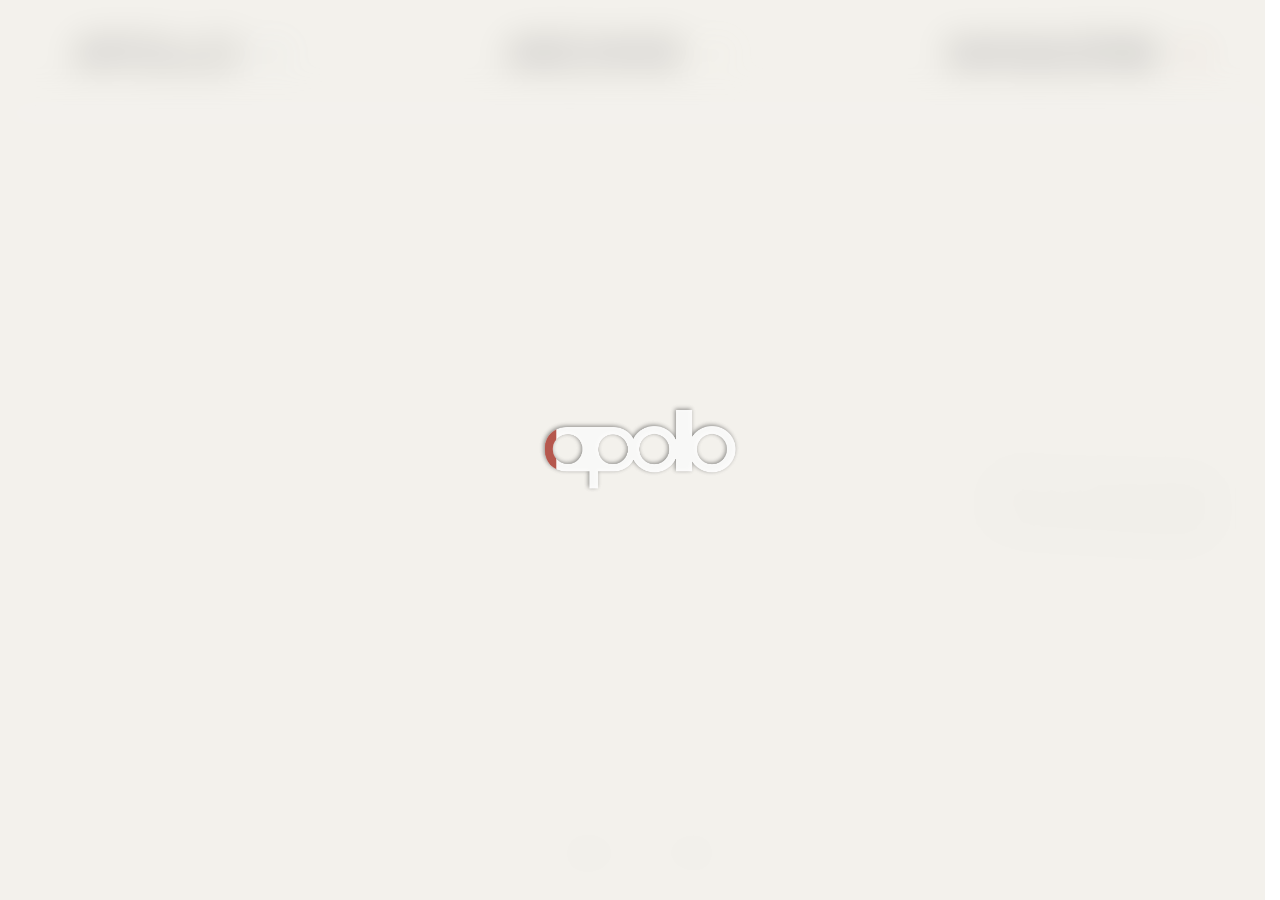
==== commit aa781d39: "Add files via upload" ====
--- a/index.html
+++ b/index.html
@@ -17,13 +17,13 @@
       "description": "Interactive web platform for architecture and urban design students."
     }
     </script>
-    <link rel="stylesheet" href="css/base.css?v=79">
-    <link rel="stylesheet" href="css/header.css?v=79">
-    <link rel="stylesheet" href="css/dashboard.css?v=79">
-    <link rel="stylesheet" href="css/project.css?v=79">
-    <link rel="stylesheet" href="css/magazine.css?v=79">
-    <link rel="stylesheet" href="css/overlays.css?v=79">
-    <link rel="stylesheet" href="css/mobile.css?v=79">
+    <link rel="stylesheet" href="css/base.css?v=14">
+    <link rel="stylesheet" href="css/header.css?v=14">
+    <link rel="stylesheet" href="css/dashboard.css?v=14">
+    <link rel="stylesheet" href="css/project.css?v=14">
+    <link rel="stylesheet" href="css/magazine.css?v=14">
+    <link rel="stylesheet" href="css/overlays.css?v=14">
+    <link rel="stylesheet" href="css/mobile.css?v=14">
 </head>
 <body class="focus-state">
     
@@ -112,14 +112,15 @@
     </footer>
 
     <!-- Modular JS Files (Order is strictly important) -->
-    <script src="js/data.js?v=79"></script>
-    <script src="js/ui.js?v=79"></script>
-    <script src="js/dashboard.js?v=79"></script>
-    <script src="js/project.js?v=79"></script>
-    <script src="js/magazine.js?v=79"></script>
-    <script src="js/overlays.js?v=79"></script>
-    <script src="js/mobile-tutorial.js?v=79"></script>
-    <script src="js/init.js?v=79"></script>
-    <script src="js/mobile.js?v=79"></script>
+    <script src="js/data.js?v=80"></script>
+    <script src="js/ui.js?v=80"></script>
+    <script src="js/spiral-magazine.js?v=80"></script>
+    <script src="js/dashboard.js?v=80"></script>
+    <script src="js/project.js?v=80"></script>
+    <script src="js/magazine.js?v=80"></script>
+    <script src="js/overlays.js?v=80"></script>
+    <script src="js/mobile-tutorial.js?v=80"></script>
+    <script src="js/init.js?v=80"></script>
+    <script src="js/mobile.js?v=80"></script>
 </body>
 </html>
--- a/css/header.css
+++ b/css/header.css
@@ -49,7 +49,8 @@
 @keyframes scrolling-text { 0% { transform: translateX(0); } 100% { transform: translateX(-50%); } }
 
 #main-footer { position: fixed; bottom: 0; left: 0; width: 100%; display: flex; justify-content: center; padding: 4rem 5%; box-sizing: border-box; z-index: 100005; opacity: 0; pointer-events: none; transition: opacity 0.5s; }
-body.active-state #main-footer { opacity: 1; pointer-events: auto; }
+body.active-state #main-footer { opacity: 1; pointer-events: none; }
+body.active-state #filter-bar { pointer-events: auto; }
 body.active-state.history-open #main-footer { opacity: 0; pointer-events: none; }
 #filter-bar { display: flex; flex-wrap: wrap; justify-content: center; gap: 1.5rem; max-width: 90rem; }
 #filter-bar .highlight-link { background: transparent; backdrop-filter: none; box-shadow: none; }
--- a/css/dashboard.css
+++ b/css/dashboard.css
@@ -16,6 +16,9 @@
     filter: drop-shadow(0 0.8rem 2.5rem rgba(0,0,0,0.3));
     clip-path: inset(-10rem -10rem -0.2rem -10rem);
 } 
+body.grid-mode .mag-tube-wrapper {
+    clip-path: none !important; /* Prevent text cropping */
+}
 
 /* paper-card: padding is set dynamically by JS to 5% of image's shortest side */
 .paper-card { 
@@ -167,3 +170,97 @@
 
 #passcode-overlay, .glass-overlay { position: fixed; top: 0; left: 0; width: 100vw; height: 100vh; height: 100svh; background: rgba(232, 228, 217, 0.5); backdrop-filter: blur(12px); -webkit-backdrop-filter: blur(12px); z-index: 1000; display: flex; align-items: center; justify-content: center; }
 
+/* ----------------------------------------------------
+   MAGAZINE GRID & 3D TUBES
+   ---------------------------------------------------- */
+body.grid-mode.magazine-grid #project-pile {
+    grid-template-columns: repeat(5, 1fr);
+    gap: 5rem 4vw;
+}
+
+.mag-tube-wrapper {
+    position: relative;
+    width: 22rem; /* Increased to fit the aggressive chunk physics */
+    height: 22rem;
+    cursor: pointer;
+    z-index: 10;
+    transition: transform 0.6s cubic-bezier(0.25, 1, 0.5, 1), z-index 0s;
+    display: flex;
+    align-items: center;
+    justify-content: center;
+}
+
+.flat-cover-img {
+    position: absolute;
+    top: 50%;
+    left: 50%;
+    width: 26rem; /* Scaled larger for unroll */
+    height: auto;
+    transform: translate(-50%, -50%);
+    opacity: 0;
+    pointer-events: none;
+    transition: opacity 0.6s cubic-bezier(0.25, 1, 0.5, 1);
+    box-shadow: 0 2rem 4rem rgba(0,0,0,0.35);
+    clip-path: inset(-20rem -20rem 0 -20rem); /* Cut shadow perfectly flush at floor */
+}
+
+.spiral-canvas {
+    position: absolute;
+    top: 50%;
+    left: 50%;
+    width: 22rem;
+    height: 22rem;
+    transform: translate(-50%, -50%);
+    opacity: 1;
+    transition: opacity 0.6s cubic-bezier(0.25, 1, 0.5, 1);
+}
+
+/* Simulate the dark hollow core of the page-stack */
+.spiral-shadow {
+    position: absolute;
+    top: 50%;
+    left: 50%;
+    width: 2rem; /* Shrunk to match the crushed core */
+    height: 2rem;
+    transform: translate(-50%, -50%);
+    border-radius: 50%;
+    background: radial-gradient(circle at center, rgba(0,0,0,0.85) 0%, rgba(0,0,0,0.4) 50%, transparent 100%);
+    pointer-events: none;
+    transition: opacity 0.6s cubic-bezier(0.25, 1, 0.5, 1);
+}
+
+.mag-tube-title {
+    position: absolute;
+    bottom: -2.5rem;
+    left: 50%;
+    transform: translateX(-50%);
+    font-family: monospace;
+    font-size: 0.9rem;
+    text-transform: uppercase;
+    white-space: nowrap;
+    opacity: 0.6;
+    transition: opacity 0.3s;
+}
+
+/* Unroll Animation */
+.mag-tube-wrapper.is-active {
+    /* Translates to exact center calculated by JS */
+    transform: translate(var(--tx, 0), var(--ty, 0)) scale(1.8);
+    transition: transform 0.6s cubic-bezier(0.25, 1, 0.5, 1), z-index 0s;
+    filter: none !important; /* Remove wrapper drop-shadow to prevent double shadow */
+}
+
+.mag-tube-wrapper.is-active .spiral-canvas,
+.mag-tube-wrapper.is-active .spiral-shadow {
+    opacity: 0;
+    pointer-events: none;
+}
+
+.mag-tube-wrapper.is-active .flat-cover-img {
+    opacity: 1;
+    pointer-events: auto;
+}
+
+.mag-tube-wrapper.is-active .mag-tube-title {
+    opacity: 0;
+}
--- a/css/magazine.css
+++ b/css/magazine.css
@@ -1,4 +1,5 @@
-#magazine-reader-overlay { position: fixed; inset: 0; background: rgba(30,30,30,0.7); backdrop-filter: blur(1.5rem); -webkit-backdrop-filter: blur(1.5rem); z-index: 100000; display: flex; flex-direction: column; justify-content: center; align-items: center; color: white; }
+#magazine-reader-overlay { position: fixed; inset: 0; z-index: 100000; display: flex; flex-direction: column; justify-content: center; align-items: center; color: white; }
+#magazine-reader-overlay::before { content: ""; position: absolute; inset: 0; background: rgba(30,30,30,0.7); backdrop-filter: blur(1.5rem); -webkit-backdrop-filter: blur(1.5rem); z-index: -1; pointer-events: none; }
 #magazine-reader-overlay .close-minus { color: white; }
 #magazine-cover-container { 
     position: relative; padding: 3rem 2rem 4rem; 
@@ -126,12 +127,129 @@
 /* Magazine bottom chapter and audio links */
 .magazine-footer { position: fixed; bottom: 4rem; width: 100%; display: flex; flex-direction: column; align-items: center; justify-content: center; gap: 1.5rem; z-index: 100003; pointer-events: auto; }
 .magazine-chapters { display: flex; flex-wrap: wrap; justify-content: center; gap: 1.5rem; max-width: 90rem; }
-.magazine-chapters .highlight-link { background: white; backdrop-filter: none; position: relative; z-index: 100004; pointer-events: auto; box-shadow: 0 0.2rem 1rem rgba(0,0,0,0.05); }
-.magazine-audio-btn { font-size: 1rem; font-weight: bold; padding: 0.5rem 1.5rem; background: rgba(255,255,255,0.5); backdrop-filter: blur(0.8rem); border-radius: 0.4rem; cursor: pointer; transition: 0.2s; border: none; box-shadow: 0 0.4rem 1.5rem rgba(0,0,0,0.06); text-transform: lowercase; }
-.magazine-scene { perspective: 250rem; width: 50vw; height: 75vh; position: relative; display: flex; align-items: center; justify-content: center; }
+.magazine-chapters .highlight-link { background: transparent; backdrop-filter: none; position: relative; z-index: 100004; pointer-events: auto; box-shadow: none; padding: 0.4rem 0.2rem; }
+.magazine-chapters .highlight-link::before { left: -0.2rem; }
+.magazine-chapters .highlight-link::after { right: -0.2rem; }
+
+.desktop-chapter-group {
+    display: flex;
+    align-items: center;
+    justify-content: center;
+}
+.desktop-chapter-group .mag-chapter-dot {
+    width: 0.5rem;
+    height: 0.5rem;
+    border-radius: 50%;
+    background: #000;
+    cursor: pointer;
+    max-width: 0;
+    opacity: 0;
+    margin: 0;
+    padding: 0;
+    pointer-events: none;
+    visibility: hidden;
+    overflow: visible;
+    position: relative;
+    display: flex;
+    align-items: center;
+    justify-content: center;
+    transition: max-width 0.3s ease, opacity 0.3s ease, margin 0.3s ease, padding 0.3s ease, transform 0.2s ease, background 0.2s;
+}
+.desktop-chapter-group .mag-chapter-dot:hover {
+    transform: scale(1.2);
+}
+.desktop-chapter-group .mag-chapter-dot.active-swipe-tag {
+    background: #000;
+}
+.desktop-chapter-group .mag-chapter-dot.active-swipe-tag::before {
+    content: "[";
+    position: absolute;
+    left: -0.4rem;
+    font-size: 1rem;
+    color: #111;
+}
+.desktop-chapter-group .mag-chapter-dot.active-swipe-tag::after {
+    content: "]";
+    position: absolute;
+    right: -0.4rem;
+    font-size: 1rem;
+    color: #111;
+}
+.desktop-chapter-group.active-group .mag-chapter-dot,
+.desktop-chapter-group:hover .mag-chapter-dot {
+    max-width: 2rem;
+    opacity: 1;
+    margin: 0 0.4rem; /* Reduced margin to make the spacer half as wide */
+    pointer-events: auto;
+    visibility: visible;
+    transition-delay: calc(var(--stagger-idx) * 0.05s);
+}
+
+.magazine-audio-btn { font-size: 1rem; padding: 0.5rem 1rem; background: transparent; backdrop-filter: none; border-radius: 0; cursor: pointer; transition: 0.2s; border: none; box-shadow: none; text-transform: lowercase; color: #111; z-index: 1000; position: absolute; bottom: -2.5rem; left: 50%; transform: translateX(-50%); white-space: nowrap; }
+.magazine-scene { perspective: 250rem; width: 70vw; height: 70vh; position: relative; display: flex; align-items: center; justify-content: center; }
 .book-leaf { position: absolute; width: 50%; height: 100%; right: 0; transform-origin: left center; transform-style: preserve-3d; transition: 0.8s; cursor: pointer; }
 .book-leaf.flipped { transform: rotateY(-180deg); }
-.page-front, .page-back { position: absolute; width: 100%; height: 100%; backface-visibility: hidden; background: none; box-shadow: none; display: flex; align-items: center; justify-content: center; padding: 0; box-sizing: border-box; }
+.page-front, .page-back { position: absolute; width: 100%; height: 100%; backface-visibility: hidden; background: none; box-shadow: none; display: flex; align-items: center; justify-content: flex-start; padding: 0; box-sizing: border-box; }
 .page-back { transform: rotateY(180deg); }
-.page-front img, .page-back img { width: 100%; height: 100%; object-fit: contain; }
-
+
+.page-img-wrapper {
+    position: relative;
+    max-width: 100%;
+    max-height: calc(100% - 3rem); /* Leave room for audio button */
+    display: flex; /* Flex tightly wraps the image */
+    justify-content: flex-start;
+    align-items: center;
+    /* Very thin paper edge to show individual pages without a dark halo */
+    box-shadow: 0.1rem 0.1rem 0 rgba(0,0,0,0.03);
+}
+
+/* Sharp, hard table shadows applied ONLY to the bottom-most pages to prevent stacking halos */
+.book-leaf:last-child .page-front .page-img-wrapper::before,
+.book-leaf:first-child .page-back .page-img-wrapper::before {
+    content: "";
+    position: absolute;
+    z-index: -1;
+    /* Soft but crisp blur, no giant rounded corners */
+    box-shadow: 0 0.8rem 1.2rem rgba(0,0,0,0.2);
+}
+
+/* Right side bottom-most page */
+.book-leaf:last-child .page-front .page-img-wrapper::before {
+    top: 1rem; 
+    bottom: -0.2rem; /* Straight shadow dropping slightly below the page */
+    left: 0.5rem; 
+    right: 0.1rem; /* Very narrow right edge */
+}
+
+/* Left side bottom-most page (mirrored coords: left=spine, right=outer edge) */
+.book-leaf:first-child .page-back .page-img-wrapper::before {
+    top: 1rem; 
+    bottom: -0.2rem; 
+    left: 0.5rem; /* Spine */
+    right: -0.2rem; /* Narrow left edge */
+}
+
+.page-img-wrapper img { 
+    display: block;
+    max-width: 100%; 
+    max-height: 100%; 
+    width: auto; 
+    height: auto; 
+    object-fit: contain; 
+}
+
+/* Subtle inner spine shadows perfectly matching the image bounds */
+.page-front .page-img-wrapper::after {
+    content: "";
+    position: absolute;
+    inset: 0;
+    pointer-events: none;
+    background: linear-gradient(to right, rgba(0,0,0,0.1) 0%, rgba(0,0,0,0.03) 4%, transparent 12%);
+}
+.page-back .page-img-wrapper::after {
+    content: "";
+    position: absolute;
+    inset: 0;
+    pointer-events: none;
+    background: linear-gradient(to right, rgba(0,0,0,0.1) 0%, rgba(0,0,0,0.03) 4%, transparent 12%);
+}
--- a/css/overlays.css
+++ b/css/overlays.css
@@ -8,6 +8,8 @@
 .search-result-title { font-size: 1rem; font-weight: bold; text-align: center; text-transform: uppercase; }
 .mobile-only-close { display: none; }
 
+
+.audio-mobile-footer { display: none; }
 
 /* ---------------------------------------------------- 
    AUDIO LIBRARY (Split Column)
@@ -231,3 +233,52 @@
     right: 2vw;
 }
 
+/* ---------------------------------------------------- 
+   MOBILE AUDIO LIBRARY OVERRIDES
+   ---------------------------------------------------- */
+@media (max-width: 900px) {
+    .audio-library-wrapper {
+        flex-direction: column;
+        padding: 0;
+        justify-content: center;
+        gap: 0;
+    }
+    .audio-left-col {
+        display: none !important;
+    }
+    .audio-right-col {
+        align-items: center;
+        width: 100%;
+        margin-top: -5rem; /* Shift post-it up slightly */
+    }
+    .audio-player-ui {
+        width: 85vw;
+        height: 120vw; /* Keep proportional to project post-its */
+        max-width: none;
+        padding: 2rem;
+    }
+    .audio-mobile-footer {
+        position: fixed;
+        bottom: 2rem;
+        width: 100%;
+        display: flex;
+        flex-direction: column;
+        align-items: center;
+        justify-content: center;
+        z-index: 100003;
+        pointer-events: auto;
+    }
+    .audio-mobile-chapters {
+        display: flex;
+        flex-wrap: wrap;
+        justify-content: center;
+        gap: 1.5rem;
+        max-width: 90rem;
+    }
+    body.audio-library-open #main-footer,
+    body.audio-library-open #filter-bar {
+        display: none !important;
+        opacity: 0 !important;
+        pointer-events: none !important;
+    }
+}
--- a/css/mobile.css
+++ b/css/mobile.css
@@ -248,6 +248,11 @@
         box-sizing: border-box !important;
         margin-top: 0 !important; /* Reset negative margin from chaotic stack */
     }
+    body.grid-mode.magazine-grid #project-pile {
+        grid-template-columns: 1fr !important;
+        gap: 6rem 1rem !important; /* larger vertical gap for tubes */
+        padding-top: 4rem !important;
+    }
     body.grid-mode .card-wrapper {
         zoom: 0.45 !important; /* Scale down more as requested */
         margin: 0 !important;
@@ -256,6 +261,18 @@
         filter: drop-shadow(0 1rem 2.1rem rgba(0,0,0,0.3)) !important;
         clip-path: inset(-20rem -20rem -0.45rem -20rem) !important;
     }
+    body.grid-mode .mag-tube-wrapper {
+        zoom: 0.7 !important; /* Scale rolls bigger */
+        margin: 0 auto !important;
+        width: 22rem !important; /* Prevent collapse to 0 from inherited card-wrapper */
+        height: 22rem !important;
+        filter: drop-shadow(0 1rem 2.1rem rgba(0,0,0,0.3)) !important;
+        clip-path: none !important;
+    }
+    .mag-tube-wrapper.is-active {
+        transform: translate(var(--tx, 0), var(--ty, 0)) scale(1.1) !important;
+        filter: none !important;
+    }
     
     /* 7. Swiping the project spread */
     .mobile-swipe-gallery {
@@ -301,8 +318,12 @@
         width: 100vw !important;
         padding: 2.7rem 0 5.3rem 0 !important; /* Move tag dial up by about its font size */
     }
-    body.grid-mode #main-footer, body.grid-mode #filter-bar {
-        opacity: 1 !important; /* Ensure visible in grid mode */
+    body.grid-mode #main-footer {
+        opacity: 1 !important; 
+        pointer-events: none !important;
+    }
+    body.grid-mode #filter-bar {
+        opacity: 1 !important; 
         pointer-events: auto !important;
     }
 
@@ -316,7 +337,7 @@
     #filter-bar {
         flex-wrap: nowrap !important;
         overflow-x: auto !important;
-        scroll-snap-type: x mandatory;
+        scroll-snap-type: x proximity;
         justify-content: flex-start !important;
         align-items: center !important; /* Prevent wobbly up/down when scaling */
         width: 100vw !important;
@@ -341,19 +362,47 @@
         flex-shrink: 0;
         padding: 0 0.4rem !important; /* The 0.5x inner gap (reduced 20%) */
         margin: 0 0.4rem !important;  /* The 1x outer gap (reduced 20%) */
-        transition: transform 0.2s cubic-bezier(0.175, 0.885, 0.32, 1.275);
+        transition: transform 0.2s cubic-bezier(0.175, 0.885, 0.32, 1.275), opacity 0.5s ease;
         touch-action: pan-x !important;
         transform-origin: center center;
     }
     #filter-bar .tag-filter {
         font-size: 1.05rem !important;
         pointer-events: none !important;
+        opacity: 1; /* Default opacity */
+    }
+    #filter-bar.idle-dial .mag-chapter-item:not(.active-swipe-tag) {
+        opacity: 0 !important; /* Fade out non-active tags when idle */
     }
     #filter-bar .tag-filter.active-swipe-tag {
         transform: scale(1.4);
         pointer-events: auto !important;
-    }
-    
+        opacity: 1 !important; /* Always keep active tag visible */
+    }
+    #filter-bar.disabled-dial * {
+        pointer-events: none !important;
+    }
+    
+    /* Folded dial dots (unfold only for the active chapter) */
+    #filter-bar .mag-chapter-dot {
+        max-width: 0 !important;
+        opacity: 0 !important;
+        margin: 0 !important;
+        padding: 0 !important;
+        pointer-events: none !important;
+        visibility: hidden !important;
+        border: none !important;
+        overflow: hidden;
+        transition: max-width 0.3s ease, opacity 0.3s ease, margin 0.3s ease, padding 0.3s ease, transform 0.2s cubic-bezier(0.175, 0.885, 0.32, 1.275);
+    }
+    #filter-bar .mag-chapter-dot.unfolded {
+        max-width: 2rem !important; /* Enough for a dot */
+        opacity: 1 !important;
+        margin: 0 0.4rem !important; /* Original outer gap */
+        padding: 0 0.2rem !important; /* Original inner gap */
+        pointer-events: auto !important;
+        visibility: visible !important;
+    }
     /* Remove brackets globally, show when snapped. Place mathematically on padding edges. */
     #filter-bar .tag-filter::before, #filter-bar .tag-filter::after {
         opacity: 0 !important;
@@ -421,7 +470,7 @@
         padding-top: 25vh !important; /* Forces the original empty space at the top */
     }
     #calendar-text {
-        padding: 0 calc(5vw + 3ch) !important;
+        padding: 0 calc(5vw + 3ch) 6rem calc(5vw + 3ch) !important;
         max-height: 70vh !important; /* Extend calendar down to tag dial */
     }
     #calendar-container {
@@ -540,7 +589,7 @@
     #filter-bar {
         flex-wrap: nowrap !important;
         overflow-x: auto !important;
-        scroll-snap-type: x mandatory !important; /* Re-enabled snapping */
+        scroll-snap-type: x proximity !important; /* Smoother swipe than mandatory */
         justify-content: flex-start !important;
         width: 100vw !important;
         padding: 1rem 0 !important; /* Added vertical padding so scaled tags don't clip at top/bottom */
@@ -580,6 +629,22 @@
     /* Make entire mobile spread interactive (overrides #canvas-container pointer-events: none) */
     .mobile-project-layout {
         pointer-events: auto !important;
+    }
+
+    /* Fade out uncentered mobile magazine pages smoothly when idle */
+    .mobile-magazine-feed.idle-dial .mag-page-row:not(.active-page) {
+        opacity: 0 !important;
+        pointer-events: none;
+        transition: opacity 1s ease !important; /* Slow fade out so it's not immediate */
+    }
+
+    /* Padding blocks to allow the first and last page to snap to absolute center */
+    .mobile-magazine-feed::before,
+    .mobile-magazine-feed::after {
+        content: "";
+        display: block;
+        min-height: 50svh !important;
+        flex-shrink: 0;
     }
 
     /* Mobile Spread Layout Fixes */
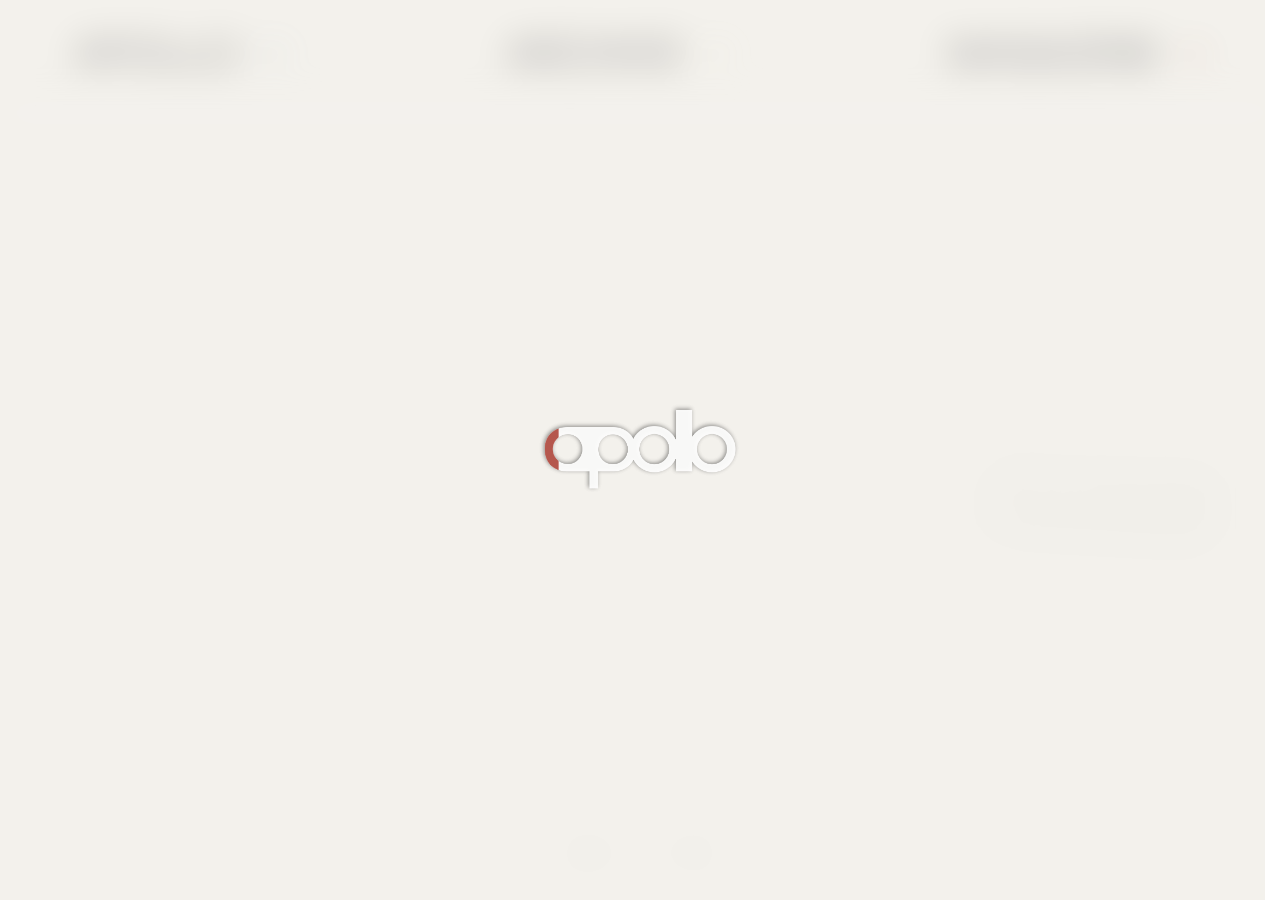
==== commit 1c64343a: "update" ====
--- a/index.html
+++ b/index.html
@@ -17,13 +17,13 @@
       "description": "Interactive web platform for architecture and urban design students."
     }
     </script>
-    <link rel="stylesheet" href="css/base.css?v=14">
-    <link rel="stylesheet" href="css/header.css?v=14">
-    <link rel="stylesheet" href="css/dashboard.css?v=14">
-    <link rel="stylesheet" href="css/project.css?v=14">
-    <link rel="stylesheet" href="css/magazine.css?v=14">
-    <link rel="stylesheet" href="css/overlays.css?v=14">
-    <link rel="stylesheet" href="css/mobile.css?v=14">
+    <link rel="stylesheet" href="css/base.css?v=81">
+    <link rel="stylesheet" href="css/header.css?v=81">
+    <link rel="stylesheet" href="css/dashboard.css?v=81">
+    <link rel="stylesheet" href="css/project.css?v=81">
+    <link rel="stylesheet" href="css/magazine.css?v=81">
+    <link rel="stylesheet" href="css/overlays.css?v=81">
+    <link rel="stylesheet" href="css/mobile.css?v=81">
 </head>
 <body class="focus-state">
     
@@ -112,15 +112,15 @@
     </footer>
 
     <!-- Modular JS Files (Order is strictly important) -->
-    <script src="js/data.js?v=80"></script>
-    <script src="js/ui.js?v=80"></script>
-    <script src="js/spiral-magazine.js?v=80"></script>
-    <script src="js/dashboard.js?v=80"></script>
-    <script src="js/project.js?v=80"></script>
-    <script src="js/magazine.js?v=80"></script>
-    <script src="js/overlays.js?v=80"></script>
-    <script src="js/mobile-tutorial.js?v=80"></script>
-    <script src="js/init.js?v=80"></script>
-    <script src="js/mobile.js?v=80"></script>
+    <script src="js/data.js?v=81"></script>
+    <script src="js/ui.js?v=81"></script>
+    <script src="js/spiral-magazine.js?v=81"></script>
+    <script src="js/dashboard.js?v=81"></script>
+    <script src="js/project.js?v=81"></script>
+    <script src="js/magazine.js?v=81"></script>
+    <script src="js/overlays.js?v=81"></script>
+    <script src="js/mobile-tutorial.js?v=81"></script>
+    <script src="js/init.js?v=81"></script>
+    <script src="js/mobile.js?v=81"></script>
 </body>
 </html>
--- a/css/magazine.css
+++ b/css/magazine.css
@@ -185,7 +185,31 @@
     transition-delay: calc(var(--stagger-idx) * 0.05s);
 }
 
-.magazine-audio-btn { font-size: 1rem; padding: 0.5rem 1rem; background: transparent; backdrop-filter: none; border-radius: 0; cursor: pointer; transition: 0.2s; border: none; box-shadow: none; text-transform: lowercase; color: #111; z-index: 1000; position: absolute; bottom: -2.5rem; left: 50%; transform: translateX(-50%); white-space: nowrap; }
+.magazine-audio-controls {
+    position: absolute;
+    bottom: -2.5rem;
+    left: 50%;
+    transform: translateX(-50%);
+    display: flex;
+    gap: 1.5rem;
+    align-items: center;
+    justify-content: center;
+    z-index: 1000;
+}
+.magazine-audio-btn { 
+    font-size: 1rem; 
+    padding: 0; 
+    background: transparent; 
+    backdrop-filter: none; 
+    border-radius: 0; 
+    cursor: pointer; 
+    transition: 0.2s; 
+    border: none; 
+    box-shadow: none; 
+    text-transform: lowercase; 
+    color: #111; 
+    white-space: nowrap; 
+}
 .magazine-scene { perspective: 250rem; width: 70vw; height: 70vh; position: relative; display: flex; align-items: center; justify-content: center; }
 .book-leaf { position: absolute; width: 50%; height: 100%; right: 0; transform-origin: left center; transform-style: preserve-3d; transition: 0.8s; cursor: pointer; }
 .book-leaf.flipped { transform: rotateY(-180deg); }
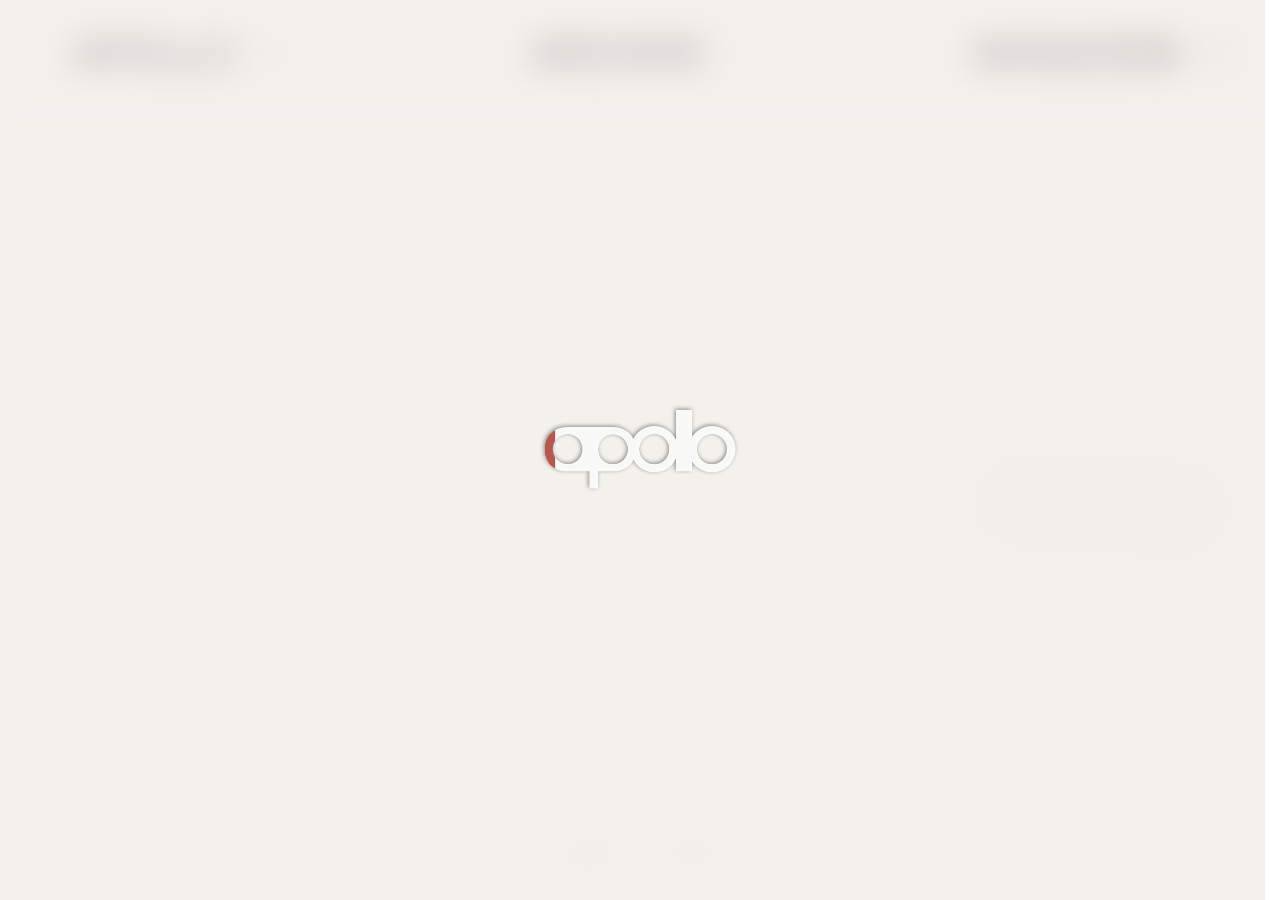
==== commit 978af56c: "up" ====
--- a/index.html
+++ b/index.html
@@ -19,11 +19,11 @@
     </script>
     <link rel="stylesheet" href="css/base.css?v=81">
     <link rel="stylesheet" href="css/header.css?v=81">
-    <link rel="stylesheet" href="css/dashboard.css?v=81">
+    <link rel="stylesheet" href="css/dashboard.css?v=85">
     <link rel="stylesheet" href="css/project.css?v=81">
     <link rel="stylesheet" href="css/magazine.css?v=81">
     <link rel="stylesheet" href="css/overlays.css?v=81">
-    <link rel="stylesheet" href="css/mobile.css?v=81">
+    <link rel="stylesheet" href="css/mobile.css?v=87">
 </head>
 <body class="focus-state">
     
@@ -112,15 +112,15 @@
     </footer>
 
     <!-- Modular JS Files (Order is strictly important) -->
-    <script src="js/data.js?v=81"></script>
-    <script src="js/ui.js?v=81"></script>
-    <script src="js/spiral-magazine.js?v=81"></script>
-    <script src="js/dashboard.js?v=81"></script>
-    <script src="js/project.js?v=81"></script>
-    <script src="js/magazine.js?v=81"></script>
-    <script src="js/overlays.js?v=81"></script>
-    <script src="js/mobile-tutorial.js?v=81"></script>
-    <script src="js/init.js?v=81"></script>
-    <script src="js/mobile.js?v=81"></script>
+    <script src="js/data.js?v=83"></script>
+    <script src="js/ui.js?v=83"></script>
+    <script src="js/spiral-magazine.js?v=83"></script>
+    <script src="js/overlays.js?v=84" defer></script>
+    <script src="js/project.js?v=85" defer></script>
+    <script src="js/magazine.js?v=88" defer></script>
+    <script src="js/dashboard.js?v=84" defer></script>
+    <script src="js/mobile-tutorial.js?v=83"></script>
+    <script src="js/init.js?v=83"></script>
+    <script src="js/mobile.js?v=83"></script>
 </body>
 </html>
--- a/css/header.css
+++ b/css/header.css
@@ -17,7 +17,7 @@
         padding-bottom: 10rem !important; /* enough room for the footer tag bar */
     }
 }
-.header-columns, #dashboard-wrapper { display: grid; grid-template-columns: 1.5fr 4fr 1.5fr; width: 100%; margin: 0; padding: 0 5%; box-sizing: border-box; gap: 5rem; }
+.header-columns, #dashboard-wrapper { display: grid; grid-template-columns: minmax(0, 1.5fr) minmax(0, 4fr) minmax(0, 1.5fr); width: 100%; margin: 0; padding: 0 5%; box-sizing: border-box; gap: 5rem; }
 .header-columns > div { pointer-events: auto; }
 .header-col, .side-column, #project-pile { display: flex; justify-content: center; align-items: center; width: 100%; position: relative; }
 .center-col-flex { display: flex; flex-direction: column; align-items: center; width: 100%; }
--- a/css/dashboard.css
+++ b/css/dashboard.css
@@ -14,9 +14,11 @@
 .card-wrapper { position: relative; filter: drop-shadow(0 0.8rem 2.5rem rgba(0,0,0,0.15)); transition: 0.5s; display: flex; justify-content: center; align-items: center; will-change: transform, top, left; backface-visibility: hidden; } 
 body.grid-mode .card-wrapper { 
     filter: drop-shadow(0 0.8rem 2.5rem rgba(0,0,0,0.3));
+    -webkit-clip-path: inset(-10rem -10rem -0.2rem -10rem);
     clip-path: inset(-10rem -10rem -0.2rem -10rem);
 } 
 body.grid-mode .mag-tube-wrapper {
+    -webkit-clip-path: none !important;
     clip-path: none !important; /* Prevent text cropping */
 }
 
@@ -126,7 +128,8 @@
 .note-ref-code { width: 100%; text-align: right; font-family: monospace; font-size: 0.8em; opacity: 0.6; margin-bottom: 0.4rem; letter-spacing: 0.05em; }
 .note-divider { width: 100%; height: 1px; background: rgba(0,0,0,0.3); margin: 0.4rem 0; flex-shrink: 0; }
 .note-title { font-size: 1.2em; font-weight: bold; margin: 0.4rem 0; text-transform: capitalize; position: relative; z-index: 2; line-height: 1.2; }
-.note-meta-grid { display: grid; grid-template-columns: 1fr 2fr; gap: 0.2rem 1rem; font-family: monospace; font-size: 0.75em; opacity: 0.75; margin: 0.4rem 0; text-transform: uppercase; }
+.note-meta-grid { display: grid; grid-template-columns: 1fr 2fr; gap: 0.2rem 1rem; font-family: monospace; font-size: 0.75em; opacity: 0.75; margin: 0.4rem 0; text-transform: uppercase; max-height: 8rem; overflow-y: auto; scrollbar-width: none; }
+.note-meta-grid::-webkit-scrollbar { display: none; }
 .note-meta-grid > div { white-space: nowrap; overflow: hidden; text-overflow: ellipsis; }
 .note-text-content { position: relative; font-size: 0.9em; display: -webkit-box; -webkit-line-clamp: 10; -webkit-box-orient: vertical; overflow: hidden; flex-grow: 1; margin-top: 0.4rem; }
 .bookmark-note:hover .note-text-content { -webkit-line-clamp: unset; }
@@ -180,8 +183,8 @@
 
 .mag-tube-wrapper {
     position: relative;
-    width: 22rem; /* Increased to fit the aggressive chunk physics */
-    height: 22rem;
+    width: 25.3rem; /* Increased 15% to make the thing scale a bit bigger */
+    height: 25.3rem;
     cursor: pointer;
     z-index: 10;
     transition: transform 0.6s cubic-bezier(0.25, 1, 0.5, 1), z-index 0s;
@@ -194,13 +197,14 @@
     position: absolute;
     top: 50%;
     left: 50%;
-    width: 26rem; /* Scaled larger for unroll */
+    width: 30rem; /* Scaled 15% larger */
     height: auto;
     transform: translate(-50%, -50%);
     opacity: 0;
     pointer-events: none;
     transition: opacity 0.6s cubic-bezier(0.25, 1, 0.5, 1);
     box-shadow: 0 2rem 4rem rgba(0,0,0,0.35);
+    -webkit-clip-path: inset(-20rem -20rem 0 -20rem);
     clip-path: inset(-20rem -20rem 0 -20rem); /* Cut shadow perfectly flush at floor */
 }
 
@@ -208,8 +212,8 @@
     position: absolute;
     top: 50%;
     left: 50%;
-    width: 22rem;
-    height: 22rem;
+    width: 25.3rem;
+    height: 25.3rem;
     transform: translate(-50%, -50%);
     opacity: 1;
     transition: opacity 0.6s cubic-bezier(0.25, 1, 0.5, 1);
@@ -245,7 +249,7 @@
 /* Unroll Animation */
 .mag-tube-wrapper.is-active {
     /* Translates to exact center calculated by JS */
-    transform: translate(var(--tx, 0), var(--ty, 0)) scale(1.8);
+    transform: translate(var(--tx, 0), var(--ty, 0)) scale(1.4);
     transition: transform 0.6s cubic-bezier(0.25, 1, 0.5, 1), z-index 0s;
     filter: none !important; /* Remove wrapper drop-shadow to prevent double shadow */
 }
--- a/css/project.css
+++ b/css/project.css
@@ -1,4 +1,4 @@
-#unfold-overlay { position: fixed; top: 0; left: 0; width: 100%; height: 100vh; height: 100svh; background: white; z-index: 100000; box-sizing: border-box; overflow: hidden; }
+#unfold-overlay { position: fixed; top: 0; left: 0; width: 100%; height: 100vh; height: 100svh; background: white; z-index: 100010; box-sizing: border-box; overflow: hidden; }
 #unfold-overlay.glass-overlay { background: rgba(30,30,30,0.35); backdrop-filter: blur(0.8rem); -webkit-backdrop-filter: blur(0.8rem); color: black; }
 .close-minus { position: absolute; top: 3.5rem; right: 4rem; font-size: 5rem; cursor: pointer; user-select: none; color: black; z-index: 10; line-height: 1; transition: opacity 0.2s; }
 .close-minus:hover { opacity: 0.5; }
--- a/css/magazine.css
+++ b/css/magazine.css
@@ -1,4 +1,4 @@
-#magazine-reader-overlay { position: fixed; inset: 0; z-index: 100000; display: flex; flex-direction: column; justify-content: center; align-items: center; color: white; }
+#magazine-reader-overlay { position: fixed; inset: 0; z-index: 100010; display: flex; flex-direction: column; justify-content: center; align-items: center; color: white; }
 #magazine-reader-overlay::before { content: ""; position: absolute; inset: 0; background: rgba(30,30,30,0.7); backdrop-filter: blur(1.5rem); -webkit-backdrop-filter: blur(1.5rem); z-index: -1; pointer-events: none; }
 #magazine-reader-overlay .close-minus { color: white; }
 #magazine-cover-container { 
--- a/css/mobile.css
+++ b/css/mobile.css
@@ -259,6 +259,7 @@
         width: auto !important;
         height: auto !important;
         filter: drop-shadow(0 1rem 2.1rem rgba(0,0,0,0.3)) !important;
+        -webkit-clip-path: inset(-20rem -20rem -0.45rem -20rem) !important;
         clip-path: inset(-20rem -20rem -0.45rem -20rem) !important;
     }
     body.grid-mode .mag-tube-wrapper {
@@ -267,9 +268,10 @@
         width: 22rem !important; /* Prevent collapse to 0 from inherited card-wrapper */
         height: 22rem !important;
         filter: drop-shadow(0 1rem 2.1rem rgba(0,0,0,0.3)) !important;
+        -webkit-clip-path: none !important;
         clip-path: none !important;
     }
-    .mag-tube-wrapper.is-active {
+    body.grid-mode .mag-tube-wrapper.is-active {
         transform: translate(var(--tx, 0), var(--ty, 0)) scale(1.1) !important;
         filter: none !important;
     }
@@ -622,7 +624,7 @@
     }
 
     /* Elevate unfold overlay to ensure minus and share buttons are clickable */
-    #unfold-overlay {
+    #unfold-overlay, #magazine-reader-overlay {
         z-index: 100010 !important; /* Above #main-header and #main-footer (100005) */
     }
 
@@ -781,9 +783,11 @@
    ============================================================ */
 @media (max-width: 900px) {
     /* Show the footer/filter-bar while magazine is open on mobile */
-    body.magazine-open #main-footer {
+    body.magazine-open #main-footer,
+    body.magazine-open #filter-bar {
         opacity: 1 !important;
         pointer-events: auto !important;
+        z-index: 100015 !important; /* Above #magazine-reader-overlay */
     }
 
     /* Chapter items: collapsed by default */
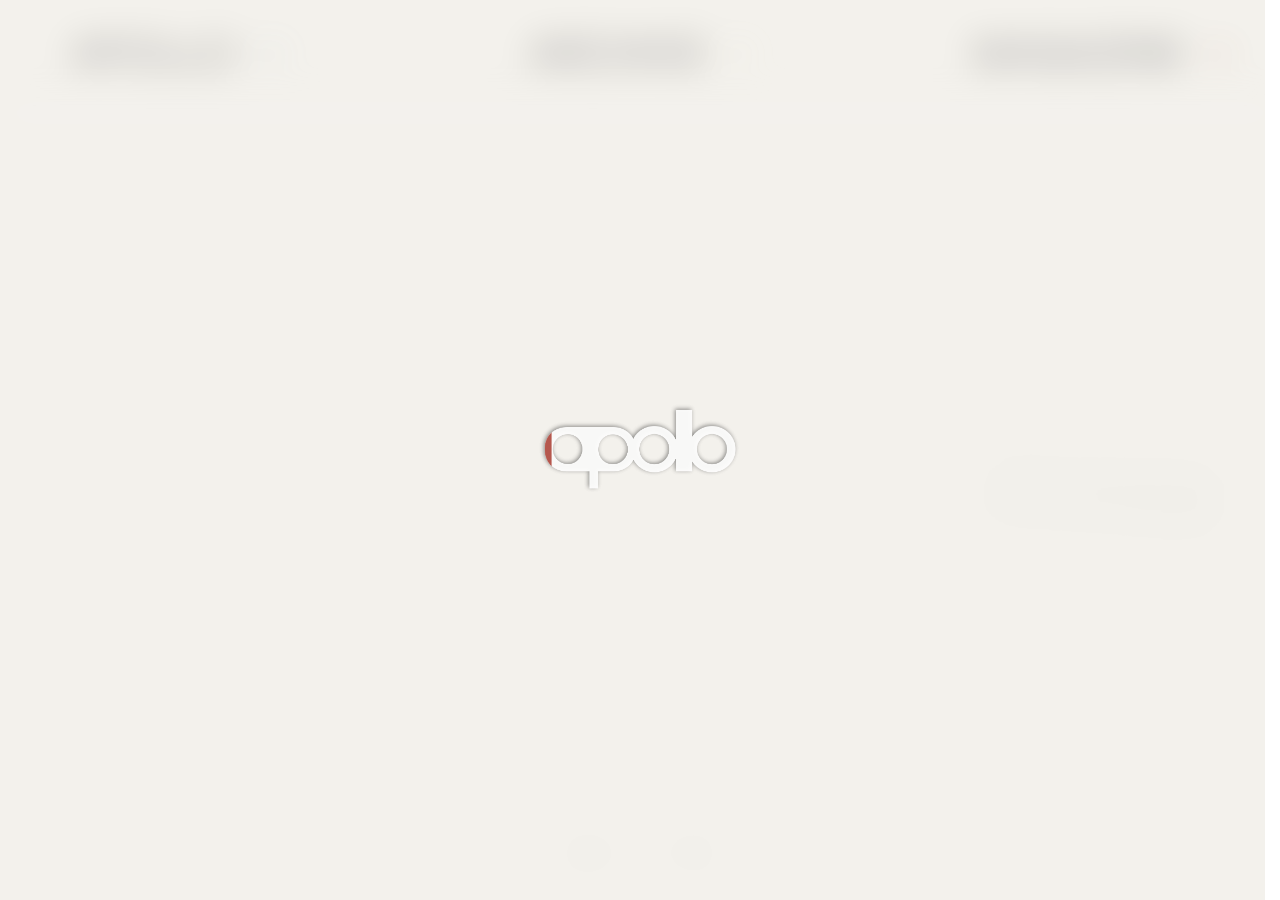
==== commit af36d3d1: "fix" ====
--- a/index.html
+++ b/index.html
@@ -118,7 +118,7 @@
     <script src="js/overlays.js?v=84" defer></script>
     <script src="js/project.js?v=85" defer></script>
     <script src="js/magazine.js?v=88" defer></script>
-    <script src="js/dashboard.js?v=84" defer></script>
+    <script src="js/dashboard.js?v=86" defer></script>
     <script src="js/mobile-tutorial.js?v=83"></script>
     <script src="js/init.js?v=83"></script>
     <script src="js/mobile.js?v=83"></script>
--- a/css/dashboard.css
+++ b/css/dashboard.css
@@ -11,9 +11,9 @@
 body.grid-mode .side-column { display: none !important; }
 
 /* Card wrappers: centered inside grid cells */
-.card-wrapper { position: relative; filter: drop-shadow(0 0.8rem 2.5rem rgba(0,0,0,0.15)); transition: 0.5s; display: flex; justify-content: center; align-items: center; will-change: transform, top, left; backface-visibility: hidden; } 
+.card-wrapper { position: relative; filter: drop-shadow(0 0.2rem 0.8rem rgba(0,0,0,0.08)); transition: 0.5s; display: flex; justify-content: center; align-items: center; will-change: transform, top, left; backface-visibility: hidden; } 
 body.grid-mode .card-wrapper { 
-    filter: drop-shadow(0 0.8rem 2.5rem rgba(0,0,0,0.3));
+    filter: drop-shadow(0 0.2rem 0.8rem rgba(0,0,0,0.08));
     -webkit-clip-path: inset(-10rem -10rem -0.2rem -10rem);
     clip-path: inset(-10rem -10rem -0.2rem -10rem);
 } 
@@ -125,6 +125,7 @@
 .bookmark-note:hover { transform: scale(1.15) translateX(-15%) translateY(-5%); box-shadow: 0 1.5rem 3.5rem rgba(0,0,0,0.15); max-height: none; overflow: visible; z-index: 10 !important; transition: transform 0.3s cubic-bezier(0.175, 0.885, 0.32, 1.275) 0.4s, z-index 0s 0.4s; }
 
 /* POST-IT TYPOGRAPHY (Dossier/Receipt Style) */
+.calendar-separator { width: 100%; transition: opacity 0.4s; }
 .note-ref-code { width: 100%; text-align: right; font-family: monospace; font-size: 0.8em; opacity: 0.6; margin-bottom: 0.4rem; letter-spacing: 0.05em; }
 .note-divider { width: 100%; height: 1px; background: rgba(0,0,0,0.3); margin: 0.4rem 0; flex-shrink: 0; }
 .note-title { font-size: 1.2em; font-weight: bold; margin: 0.4rem 0; text-transform: capitalize; position: relative; z-index: 2; line-height: 1.2; }
@@ -153,16 +154,94 @@
 #calendar-column { display: flex; flex-direction: column; justify-content: center; }
 #calendar-text::-webkit-scrollbar { display: none; }
 #calendar-text { width: 100%; display: flex; flex-direction: column; align-items: center; justify-content: flex-start; overflow-y: auto; scrollbar-width: none; -ms-overflow-style: none; font-size: 0.9rem; line-height: 1.4; gap: 2.5rem; padding: 2rem 0; max-height: 50vh; scroll-snap-type: y mandatory; }
-.calendar-event-group { width: 100%; display: flex; flex-direction: column; align-items: center; scroll-snap-align: center; }
-.calendar-event-item { width: 100%; position: relative; display: flex; flex-direction: column; gap: 0.5rem; }
+.calendar-event-group { width: 100%; display: flex; flex-direction: column; align-items: center; scroll-snap-align: center; position: relative; z-index: 1; }
+
+.calendar-event-item { 
+    width: 100%; position: relative; display: flex; flex-direction: column; gap: 0.5rem;
+    padding: 1.5rem; box-sizing: border-box; border-radius: 2px;
+    background-color: transparent; 
+    box-shadow: none; backdrop-filter: none; -webkit-backdrop-filter: none;
+    transition: transform 0.6s cubic-bezier(0.25, 1, 0.5, 1), background-color 0.4s, box-shadow 0.4s;
+    transform-origin: center center;
+}
+.calendar-event-item::before {
+    content: ""; position: absolute; inset: 0;
+    background-image: url('../assets/textures/texture%20paper.jpg'); background-size: cover;
+    opacity: 0; z-index: 0; pointer-events: none;
+    transition: opacity 0.4s;
+}
+.calendar-event-item > * { position: relative; z-index: 1; }
+
+.calendar-stack-piece-img {
+    position: absolute;
+    top: 50%; left: 50%;
+    transform: translate(-50%, -50%);
+    width: 75%; 
+    height: auto;
+    object-fit: contain;
+    box-sizing: border-box;
+    border: 0.8rem solid rgba(255, 255, 255, 0.95);
+    opacity: 0; pointer-events: none;
+    transition: transform 0.6s cubic-bezier(0.25, 1, 0.5, 1), opacity 0.4s;
+    box-shadow: 0 0.2rem 0.8rem rgba(0,0,0,0.08);
+    border-radius: 2px;
+    z-index: 0;
+}
+
 .cal-row { display: flex; width: 100%; gap: 1rem; justify-content: flex-start; }
 .cal-date { flex: 0 0 35%; text-align: left; font-size: 1.4em; font-weight: normal; padding-left: 3ch; box-sizing: border-box; }
 #today-event .cal-date { font-weight: bold; padding-left: 0; }
 .cal-details { flex: 0 0 60%; text-align: left; word-break: break-word; overflow-wrap: break-word; box-sizing: border-box; }
 .cal-details::first-line { font-size: 1.4em; font-weight: bold; }
-.calendar-event-item.has-invite { cursor: pointer; transition: 0.2s; }
-.calendar-event-item.has-invite:hover { opacity: 0.6; }
+.calendar-event-item.has-invite { cursor: pointer; transition: opacity 0.2s; }
+.calendar-event-item.has-invite:hover { opacity: 0.8; }
 .calendar-event-item.is-past .invite-indicator { opacity: 0.8; }
+
+/* ----------------------------------------------------
+   CHAOTIC CALENDAR STACK (DESKTOP)
+   ---------------------------------------------------- */
+@media (min-width: 901px) {
+    #calendar-text.is-stacked {
+        overflow: hidden !important;
+        scroll-snap-type: none !important;
+    }
+    
+    #calendar-text.is-stacked .calendar-event-item {
+        width: 80%;
+        margin: 0 auto;
+        background-color: rgba(255, 255, 255, 0.12); 
+        backdrop-filter: blur(1.5rem); -webkit-backdrop-filter: blur(1.5rem); 
+        box-shadow: 0 0.2rem 0.8rem rgba(0,0,0,0.08); 
+    }
+    #calendar-text.is-stacked .calendar-event-item::before {
+        opacity: 0.08;
+    }
+    
+    #calendar-text.is-stacked .calendar-stack-piece-img {
+        opacity: 1;
+    }
+
+    #calendar-text.is-stacked .cal-date {
+        display: none;
+    }
+    #calendar-text.is-stacked .cal-details {
+        flex: 1 1 100%;
+        font-size: 1.1em; /* Slight bump to fill space better */
+    }
+    
+    #calendar-text.is-stacked .invite-indicator {
+        display: none !important;
+    }
+
+    /* When NOT stacked (i.e. hovered), return to normal */
+    #calendar-text:not(.is-stacked) .calendar-event-item {
+        transform: translate(0, 0) rotate(0deg) !important;
+    }
+    #calendar-text:not(.is-stacked) .calendar-stack-piece-img {
+        transform: translate(-50%, -50%) rotate(0deg) !important;
+    }
+}
+
 
 /* FIX: Changed calendar plus indicator to solid black */
 .invite-indicator { color: black; font-weight: bold; font-size: 1em; }
--- a/css/magazine.css
+++ b/css/magazine.css
@@ -5,7 +5,7 @@
     position: relative; padding: 3rem 2rem 4rem; 
     background-color: rgba(255, 255, 255, 0.25); 
     backdrop-filter: blur(0.5rem); -webkit-backdrop-filter: blur(0.5rem); 
-    box-shadow: 0 1.5rem 3.5rem rgba(0,0,0,0.15); transform: rotate(3deg); transition: 0.3s; width: 100%; max-height: 60vh; box-sizing: border-box; cursor: pointer; 
+    box-shadow: 0 0.2rem 0.8rem rgba(0,0,0,0.08); transform: rotate(3deg); transition: 0.3s; width: 100%; max-height: 60vh; box-sizing: border-box; cursor: pointer; 
 }
 #magazine-cover-container::after {
     content: ""; position: absolute; inset: 0;
--- a/css/overlays.css
+++ b/css/overlays.css
@@ -161,15 +161,38 @@
 .history-sheet > * { position: relative; z-index: 1; }
 
 .history-sheet-content {
-    width: 100%;
-    height: 100%;
-    padding: 2rem 2.5rem;
-    padding-top: 3rem;
+    position: absolute;
+    top: 5%; bottom: 5%; left: 5%; right: 5%;
+    width: auto; height: auto;
+    background: #FDFAF5;
+    border: 1px solid #EBE6DF;
+    border-radius: 1px;
+    box-shadow: 0 0.2rem 0.5rem rgba(0,0,0,0.1), inset 0 0 2rem rgba(0,0,0,0.02);
+    padding: 2.5rem 2rem;
     box-sizing: border-box;
     overflow: hidden;
     font-size: 0.85rem;
     line-height: 1.6;
     color: #333;
+    z-index: 2;
+}
+
+.history-sheet::after {
+    content: "";
+    position: absolute;
+    top: var(--clip-top, 15%); 
+    right: var(--clip-right, -1.55%); 
+    left: var(--clip-left, auto);
+    width: 6.5rem;
+    height: 4.5rem;
+    background-image: url('../assets/images/paperclip.png');
+    background-size: contain;
+    background-position: top right;
+    background-repeat: no-repeat;
+    z-index: 5;
+    transform: scaleX(var(--clip-scale-x, 1));
+    pointer-events: none;
+    filter: drop-shadow(var(--clip-shadow-x, 0.1rem) 0.2rem 0.3rem rgba(0,0,0,0.15));
 }
 
 /* The latch — a small tab that protrudes above the top edge of the paper.
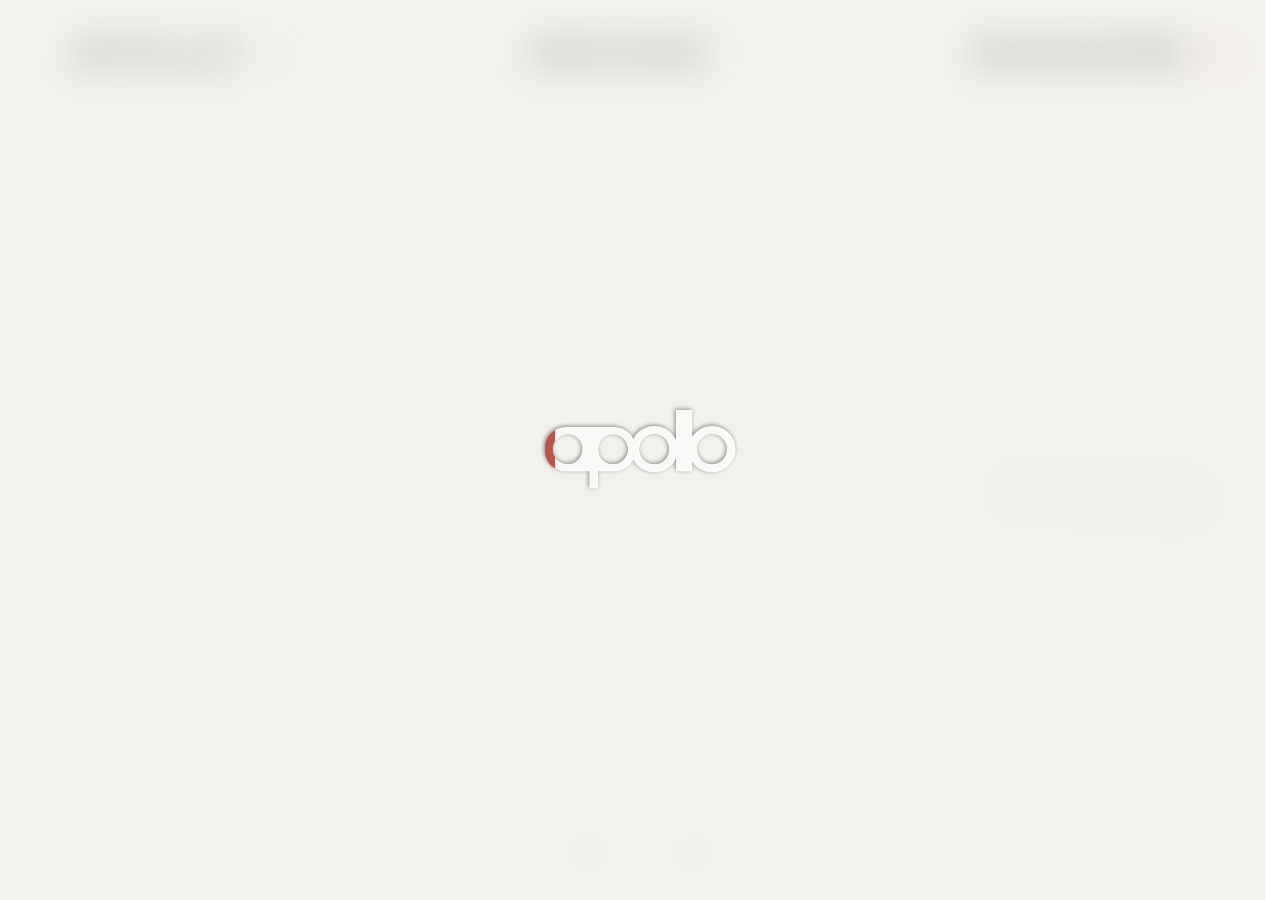
==== commit 7a647044: "audi" ====
--- a/index.html
+++ b/index.html
@@ -17,12 +17,13 @@
       "description": "Interactive web platform for architecture and urban design students."
     }
     </script>
-    <link rel="stylesheet" href="css/base.css?v=81">
+    <link rel="stylesheet" href="css/base.css?v=82">
     <link rel="stylesheet" href="css/header.css?v=81">
-    <link rel="stylesheet" href="css/dashboard.css?v=85">
+    <link rel="stylesheet" href="css/dashboard.css?v=92">
     <link rel="stylesheet" href="css/project.css?v=81">
-    <link rel="stylesheet" href="css/magazine.css?v=81">
-    <link rel="stylesheet" href="css/overlays.css?v=81">
+    <link rel="stylesheet" href="css/magazine.css?v=82">
+    <link rel="stylesheet" href="css/mobile-tutorial.css?v=82">
+    <link rel="stylesheet" href="css/overlays.css?v=92">
     <link rel="stylesheet" href="css/mobile.css?v=87">
 </head>
 <body class="focus-state">
@@ -112,15 +113,15 @@
     </footer>
 
     <!-- Modular JS Files (Order is strictly important) -->
-    <script src="js/data.js?v=83"></script>
+    <script src="js/data.js?v=84"></script>
     <script src="js/ui.js?v=83"></script>
     <script src="js/spiral-magazine.js?v=83"></script>
-    <script src="js/overlays.js?v=84" defer></script>
+    <script src="js/overlays.js?v=98" defer></script>
     <script src="js/project.js?v=85" defer></script>
-    <script src="js/magazine.js?v=88" defer></script>
-    <script src="js/dashboard.js?v=86" defer></script>
+    <script src="js/magazine.js?v=93" defer></script>
+    <script src="js/dashboard.js?v=87" defer></script>
     <script src="js/mobile-tutorial.js?v=83"></script>
-    <script src="js/init.js?v=83"></script>
+    <script src="js/init.js?v=86"></script>
     <script src="js/mobile.js?v=83"></script>
 </body>
 </html>
--- a/css/base.css
+++ b/css/base.css
@@ -24,3 +24,7 @@
 .highlight-link::after { content: ' ]'; opacity: 0; transition: 0.2s; position: absolute; right: -0.5rem; }
 .highlight-link:hover::before, .highlight-link:hover::after, .highlight-link.active-tag::before, .highlight-link.active-tag::after { opacity: 1; }
 
+/* Use Helvetica Neue for long reading text */
+p, .note-text-content, .history-partition-text {
+    font-family: "Helvetica Neue", Helvetica, Arial, sans-serif !important;
+}
--- a/css/dashboard.css
+++ b/css/dashboard.css
@@ -122,18 +122,20 @@
 .bookmark-note > * { position: relative; z-index: 1; }
 
 body.grid-mode .bookmark-note { width: 6vw; min-width: 10rem; font-size: 0.8rem; padding: 1rem; }
-.bookmark-note:hover { transform: scale(1.15) translateX(-15%) translateY(-5%); box-shadow: 0 1.5rem 3.5rem rgba(0,0,0,0.15); max-height: none; overflow: visible; z-index: 10 !important; transition: transform 0.3s cubic-bezier(0.175, 0.885, 0.32, 1.275) 0.4s, z-index 0s 0.4s; }
+.bookmark-note:hover { transform: scale(1.15) translateX(-15%) translateY(-5%); box-shadow: 0 1.5rem 3.5rem rgba(0,0,0,0.15); max-height: none; overflow: visible; z-index: 10 !important; transition: transform 0.3s cubic-bezier(0.175, 0.885, 0.32, 1.275), z-index 0s; }
 
 /* POST-IT TYPOGRAPHY (Dossier/Receipt Style) */
 .calendar-separator { width: 100%; transition: opacity 0.4s; }
 .note-ref-code { width: 100%; text-align: right; font-family: monospace; font-size: 0.8em; opacity: 0.6; margin-bottom: 0.4rem; letter-spacing: 0.05em; }
 .note-divider { width: 100%; height: 1px; background: rgba(0,0,0,0.3); margin: 0.4rem 0; flex-shrink: 0; }
-.note-title { font-size: 1.2em; font-weight: bold; margin: 0.4rem 0; text-transform: capitalize; position: relative; z-index: 2; line-height: 1.2; }
-.note-meta-grid { display: grid; grid-template-columns: 1fr 2fr; gap: 0.2rem 1rem; font-family: monospace; font-size: 0.75em; opacity: 0.75; margin: 0.4rem 0; text-transform: uppercase; max-height: 8rem; overflow-y: auto; scrollbar-width: none; }
+.note-title { font-size: 1.2em; font-weight: bold; margin: 0.4rem 0; text-transform: capitalize; position: relative; z-index: 2; line-height: 1.2; flex-shrink: 0; }
+.note-meta-grid { display: grid; grid-template-columns: 1fr 2fr; gap: 0.2rem 1rem; font-family: 'Helvetica Neue', Helvetica, Arial, sans-serif; font-size: 0.75em; opacity: 1; margin: 0.4rem 0; max-height: 8rem; overflow-y: auto; scrollbar-width: none; flex-shrink: 0; }
 .note-meta-grid::-webkit-scrollbar { display: none; }
 .note-meta-grid > div { white-space: nowrap; overflow: hidden; text-overflow: ellipsis; }
-.note-text-content { position: relative; font-size: 0.9em; display: -webkit-box; -webkit-line-clamp: 10; -webkit-box-orient: vertical; overflow: hidden; flex-grow: 1; margin-top: 0.4rem; }
-.bookmark-note:hover .note-text-content { -webkit-line-clamp: unset; }
+.note-meta-grid > div:nth-child(odd) { text-transform: uppercase; }
+.note-text-content { position: relative; font-size: 0.8em; display: -webkit-box; -webkit-line-clamp: 10; -webkit-box-orient: vertical; overflow: hidden; flex-grow: 1; flex-shrink: 1; min-height: 0; margin-top: 0.4rem; pointer-events: auto; scrollbar-width: none; }
+.note-text-content::-webkit-scrollbar { display: none; }
+.bookmark-note:hover .note-text-content { display: block; -webkit-line-clamp: unset; overflow-y: auto; }
 
 .stamp-logo { 
     position: absolute; top: 1rem; right: 5%; width: 90%; 
@@ -317,11 +319,11 @@
     bottom: -2.5rem;
     left: 50%;
     transform: translateX(-50%);
-    font-family: monospace;
-    font-size: 0.9rem;
+    font-family: 'Ufficio', sans-serif;
+    font-size: 1rem;
     text-transform: uppercase;
     white-space: nowrap;
-    opacity: 0.6;
+    opacity: 1;
     transition: opacity 0.3s;
 }
 
--- a/css/project.css
+++ b/css/project.css
@@ -83,6 +83,7 @@
     position: relative; bottom: auto; right: auto; transform: none; margin-bottom: 2rem; cursor: default; box-shadow: 0 0.5rem 1.5rem rgba(0,0,0,0.05);
     display: flex; flex-direction: column; justify-content: flex-start; z-index: 10; 
     font-size: 0.95rem; width: 17rem; min-width: 17rem; height: max-content;
+    pointer-events: auto;
 }
 .bookmark-note.spread-note:hover { transform: none; box-shadow: 0 0.5rem 1.5rem rgba(0,0,0,0.05); }
 
--- a/css/magazine.css
+++ b/css/magazine.css
@@ -140,7 +140,9 @@
     width: 0.5rem;
     height: 0.5rem;
     border-radius: 50%;
-    background: #000;
+    background: transparent;
+    border: 1px solid #000;
+    box-sizing: border-box;
     cursor: pointer;
     max-width: 0;
     opacity: 0;
--- a/css/overlays.css
+++ b/css/overlays.css
@@ -122,116 +122,185 @@
 }
 
 /* ---------------------------------------------------- 
-   HISTORY — A4 PAPER STACK WITH TABBED FOLDER LATCHES
+   HISTORY — ENDLESS TRACING PAPER ROLL
    ---------------------------------------------------- */
 .history-pile-wrapper {
-    width: 100%;
+    width: 100vw;
     height: 100vh;
     height: 100svh;
     display: flex;
     align-items: center;
-    justify-content: center;
-}
-
-.history-pile {
-    /* A4: width × √2 = height. Pile area matches magazine column size ~25vw wide */
-    width: 25vw;
-    height: calc(25vw * 1.4142);
+    justify-content: flex-start;
+    overflow-x: auto;
+    overflow-y: hidden;
+    padding: 0 10vw;
+    box-sizing: border-box;
+    -ms-overflow-style: none;  /* IE and Edge */
+    scrollbar-width: none;  /* Firefox */
+}
+
+/* Hide scrollbar for Chrome, Safari and Opera */
+.history-pile-wrapper::-webkit-scrollbar { display: none; }
+
+.history-endless-roll {
+    display: flex;
+    flex-direction: row;
+    align-items: center;
+    height: 70vh;
+    min-width: min-content;
+}
+
+.history-paper-strip {
+    display: flex; /* Back to flex */
+    flex-direction: row;
+    height: 100%;
+    background-color: white; /* Matches .paper-card-bg */
+    box-shadow: 0 1rem 3rem rgba(0,0,0,0.15);
     position: relative;
-    margin-top: 6rem; /* account for latches above */
-}
-
-.history-sheet {
-    position: absolute;
-    inset: 0;
-    background: #F1EED7;
-    border: 1px solid #e8dfc0;
-    box-shadow: 0.3rem 0.6rem 2rem rgba(0,0,0,0.12);
-    cursor: pointer;
-    box-sizing: border-box;
-    transition: transform 0.5s ease, opacity 0.5s ease;
-    will-change: transform;
-    backface-visibility: hidden;
-}
-.history-sheet::before {
-    content: ""; position: absolute; inset: 0;
-    background-image: url('../assets/textures/texture%20paper.jpg'); background-size: cover;
-    opacity: 0.15; z-index: 0; pointer-events: none; border-radius: inherit;
-}
-.history-sheet > * { position: relative; z-index: 1; }
-
-.history-sheet-content {
-    position: absolute;
-    top: 5%; bottom: 5%; left: 5%; right: 5%;
-    width: auto; height: auto;
-    background: #FDFAF5;
-    border: 1px solid #EBE6DF;
-    border-radius: 1px;
-    box-shadow: 0 0.2rem 0.5rem rgba(0,0,0,0.1), inset 0 0 2rem rgba(0,0,0,0.02);
-    padding: 2.5rem 2rem;
-    box-sizing: border-box;
-    overflow: hidden;
-    font-size: 0.85rem;
-    line-height: 1.6;
-    color: #333;
-    z-index: 2;
-}
-
-.history-sheet::after {
-    content: "";
-    position: absolute;
-    top: var(--clip-top, 15%); 
-    right: var(--clip-right, -1.55%); 
-    left: var(--clip-left, auto);
-    width: 6.5rem;
-    height: 4.5rem;
-    background-image: url('../assets/images/paperclip.png');
-    background-size: contain;
-    background-position: top right;
-    background-repeat: no-repeat;
-    z-index: 5;
-    transform: scaleX(var(--clip-scale-x, 1));
-    pointer-events: none;
-    filter: drop-shadow(var(--clip-shadow-x, 0.1rem) 0.2rem 0.3rem rgba(0,0,0,0.15));
-}
-
-/* The latch — a small tab that protrudes above the top edge of the paper.
-   Its left position and width are set by inline JS styles.
-   Height matches the latch-height variable. */
-.history-latch {
-    position: absolute;
-    top: -2.6rem;     /* protrudes above the sheet */
-    height: 2.6rem;
-    background: #F1EED7;
-    border: 1px solid #e8dfc0;
-    border-bottom: none;
-    border-radius: 0.5rem 0.5rem 0 0;
-    box-sizing: border-box;
-    display: flex;
-    align-items: center;
-    justify-content: center;
-    padding: 0 0.5rem;
-    box-shadow: -0.1rem -0.2rem 0.5rem rgba(0,0,0,0.05);
-    overflow: hidden;
-}
-.history-latch::before {
+    
+    /* Punch holes using mask-image */
+    -webkit-mask-image: 
+        radial-gradient(circle at 1rem 1.2rem, transparent 0.4rem, black 0.45rem),
+        radial-gradient(circle at 1rem 1.2rem, transparent 0.4rem, black 0.45rem),
+        linear-gradient(black, black);
+    -webkit-mask-size: 
+        2rem 2.4rem, 
+        2rem 2.4rem, 
+        100% calc(100% - 4.8rem);
+    -webkit-mask-position: 
+        top left, 
+        bottom left, 
+        center;
+    -webkit-mask-repeat: 
+        repeat-x, 
+        repeat-x, 
+        no-repeat;
+
+    mask-image: 
+        radial-gradient(circle at 1rem 1.2rem, transparent 0.4rem, black 0.45rem),
+        radial-gradient(circle at 1rem 1.2rem, transparent 0.4rem, black 0.45rem),
+        linear-gradient(black, black);
+    mask-size: 
+        2rem 2.4rem, 
+        2rem 2.4rem, 
+        100% calc(100% - 4.8rem);
+    mask-position: 
+        top left, 
+        bottom left, 
+        center;
+    mask-repeat: 
+        repeat-x, 
+        repeat-x, 
+        no-repeat;
+}
+
+/* Texture for tracing paper */
+.history-paper-strip::before {
     content: ""; position: absolute; inset: 0;
     background-image: url('../assets/textures/texture%20paper.jpg'); background-size: cover;
     opacity: 0.15; z-index: 0; pointer-events: none;
 }
-.history-latch > * { position: relative; z-index: 1; }
-
-.history-latch-title {
-    font-size: 0.75rem;
+
+/* Tear/rabbet shadow separating the punchhole tracks from the main paper body */
+.history-paper-strip::after {
+    content: "";
+    position: absolute;
+    top: 2.8rem; /* slightly below holes */
+    bottom: 2.8rem;
+    left: 0;
+    right: 0;
+    pointer-events: none;
+    border-top: 1px solid rgba(0,0,0,0.06);
+    border-bottom: 1px solid rgba(0,0,0,0.06);
+    box-shadow: 
+        inset 0 0.3rem 0.5rem -0.3rem rgba(0,0,0,0.06),
+        inset 0 -0.3rem 0.5rem -0.3rem rgba(0,0,0,0.06);
+    z-index: 2;
+}
+
+.history-partition {
+    width: 30vw;
+    flex: 0 0 30vw;
+    height: 100%; /* Spans full height so shadows mimic the whole page */
+    position: relative;
+    padding: 4.5rem 3rem; /* 4.5rem top/bottom safe zone for holes */
+    box-sizing: border-box;
+    
+    display: flex; 
+    flex-direction: column;
+    justify-content: flex-start; /* Stack from top */
+    
+    box-shadow: inset -1.5rem 0 2rem -1.5rem rgba(0,0,0,0.1);
+    border-right: 1px solid rgba(0,0,0,0.05);
+}
+
+.history-partition.align-top {
+    /* Normal column layout: stacks Text -> Title -> Image downwards from the top safe zone */
+}
+
+.history-partition.align-bottom {
+    flex-direction: column-reverse; /* Reverses order to Image -> Title -> Text */
+    justify-content: flex-start; /* In column-reverse, flex-start is the absolute BOTTOM */
+}
+
+.history-partition:last-child {
+    box-shadow: none;
+    border-right: none;
+}
+
+.history-partition > * { position: relative; z-index: 3; }
+
+.history-partition-title {
+    font-size: clamp(0.9rem, 2.5vw, 1.2rem);
     font-weight: bold;
-    text-transform: lowercase;
-    white-space: nowrap;
-    overflow: hidden;
-    text-overflow: ellipsis;
-    color: #555;
+    text-transform: uppercase;
+    color: #000;
+    display: block;
+    width: 100%;
+    margin-bottom: 0;
+    padding: 0.5rem 0; 
+    opacity: 1;
+    text-align: center;
+}
+
+.history-partition-image {
+    display: block;
+    margin: 3rem auto;
+    max-height: 14vh;
     max-width: 100%;
-}
+    object-fit: contain;
+}
+
+.history-partition-text {
+    font-size: clamp(0.5rem, 1.2vw, 0.7rem);
+    line-height: 1.6;
+    color: #444;
+    text-align: justify;
+    
+    width: 12vw;
+    margin: 0 auto;
+    
+    min-height: 0; /* allows multi-column to calculate height correctly in flex parent */
+}
+
 body.spread-open .title-wrapper { opacity: 0; pointer-events: none; transition: opacity 0.3s ease; }
+
+@media (max-width: 900px) {
+    .history-pile-wrapper {
+        padding: 0 5vw;
+        scroll-snap-type: x mandatory;
+    }
+    .history-partition {
+        width: 85vw;
+        flex: 0 0 85vw;
+        min-width: 85vw;
+        scroll-snap-align: center;
+        padding: 4.5rem 2rem;
+    }
+    .history-partition-text {
+        width: 40vw;
+    }
+}
 
 .lightbox-nav {
     position: absolute;
